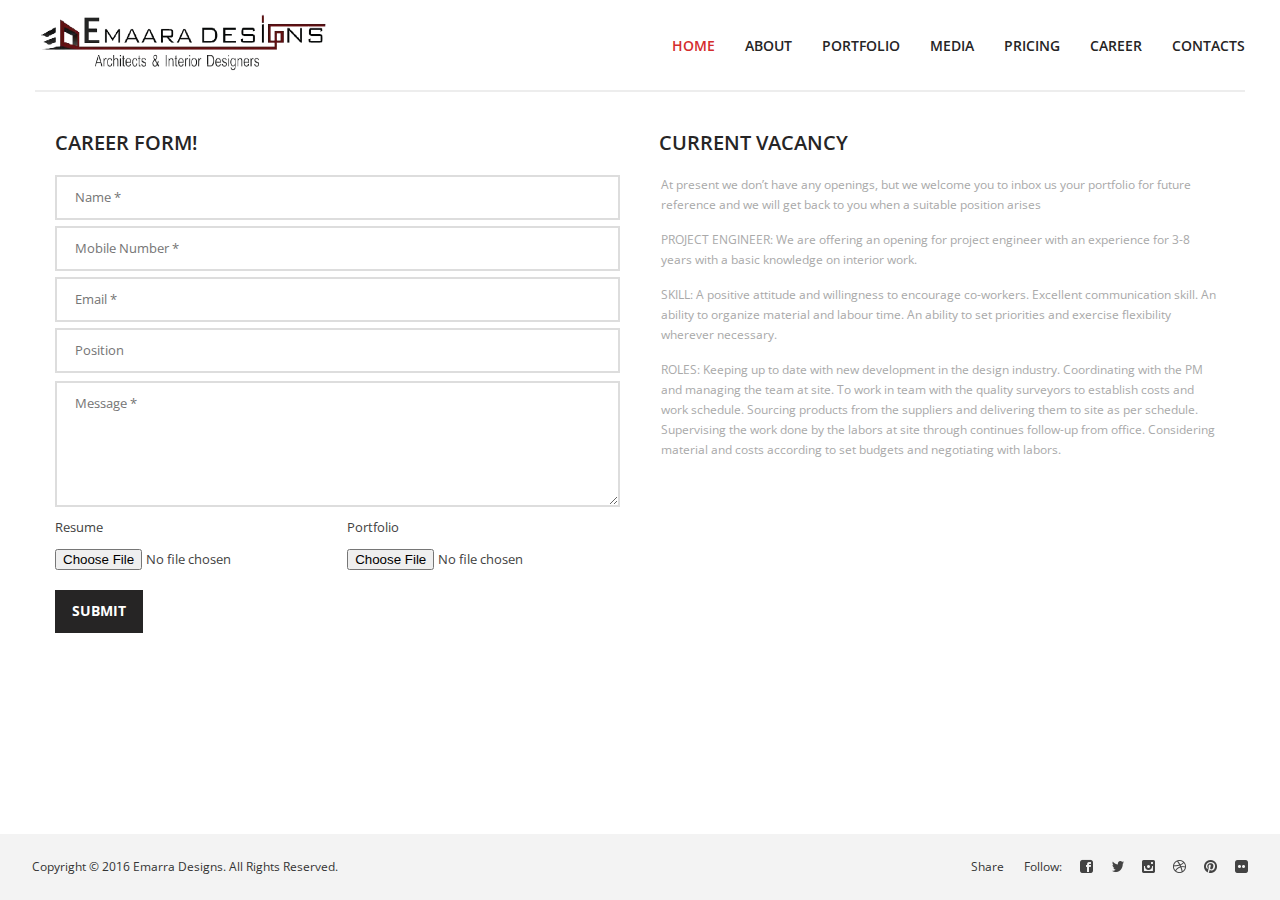
==== career.html @ d2a5e7fc "updated nav bars" ====
<!DOCTYPE html>
<html>

<head>
    <meta http-equiv="Content-Type" content="text/html; charset=UTF-8">
    <meta name="viewport" content="width=device-width, initial-scale=1, maximum-scale=1">
    <link rel="shortcut icon" href="img/favicon.ico" type="image/x-icon">
    <link rel="apple-touch-icon" href="img/apple_icons_57x57.png">
    <link rel="apple-touch-icon" sizes="72x72" href="img/apple_icons_72x72.png">
    <link rel="apple-touch-icon" sizes="114x114" href="img/apple_icons_114x114.png">
    <title>Emaara Designs | Career</title>
    <link href="http://fonts.googleapis.com/css?family=Open+Sans:400,300,400italic,600,700" rel="stylesheet" type="text/css" />
    <link rel="stylesheet" href="css/theme.css" type="text/css" media="all" />
    <link rel="stylesheet" href="css/revslider.css" type="text/css" media="all" />
    <link rel="stylesheet" href="css/custom.css" type="text/css" media="all" />
</head>

<body class="page">
    <div class="site_wrapper">
        <header>
            <div class="container fw">
                <div class="row">
                    <div class="fw_ip">
                        <div class="span12 logo_links_cont_hor">
                            <div class="fl noselect">
                                <a href="index-2.html" class="logo"><img src="img/logo.png" alt="" class="non_retina_image"><img src="img/retina/logo.png" alt="" class="retina_image">
                                </a>
                            </div>
                            <div class="fr">
                                <div class="horizontal_menu">
                                    <div class="menu-main-container">
                                        <ul class="menu">
                                            <li class="current-menu-parent menu-item-has-children">
                                                <a href="index.html"><span>Home</span></a>
                                            </li>
                                            <li><a href="#about_us"><span>About</span></a>
                                            </li>
                                            <li class="menu-item-has-children">
                                                <a href="portfolio_grid_with_title.html"><span>Portfolio</span></a>
                                            </li>
                                            <li class="menu-item-has-children">
                                                <a href="media.html"><span>Media</span></a>
                                            </li>
                                            <li class="menu-item-has-children">
                                                <a href="pricing.html"><span>Pricing</span></a>
                                            </li>
                                            <li class="menu-item-has-children">
                                                <a href="career.html"><span>Career</span></a>
                                            </li>
                                            <li class="menu-item-has-children">
                                                <a href="contact.html"><span>Contacts</span></a>
                                            </li>
                                        </ul>

                                    </div>
                                </div>

                                <div class="phone_menu">
                                    <span class="menu_toggler"></span>
                                </div>
                            </div>
                            <div class="clear">
                                <div>
                                    <div class="header-divider"></div>
                                </div>
                            </div>
                        </div>
                    </div>
                </div>
            </div>
            <div class="gt3_menu">
                <div class="search_form_block">
                    <form name="search_form" method="get" action="javascript:void(0);" class="search_form">
                        <input type="text" name="s" placeholder="Search" value="" title="Search" class="field_search">
                        <input type="submit" name="submit_search" value="Search" title="" class="s_btn_search">
                        <i class="icon-search"></i>
                        <div class="clear"></div>
                    </form>
                </div>
                <div class="menu_scroll">
                    <div class="menu-main-container"></div>
                </div>
            </div>
        </header>


        <div class="wrapper">
            <div class="container">
                <div class="row no-sidebar">
                    <div class="main_container">
                        <div class="fl-container span12">
                            <div class="row">
                                <div class="posts-block span12">
                                    <div class="contentarea">

                                        <div class="row" style="margin-top:40px">
                                            <div class="span6 module_number_1 module_cont pb50 module_text_area">
                                                <div class="bg_title">
                                                    <h4 class="headInModule">Career Form!</h4>
                                                </div>
                                                <div class="module_content">
                                                    <div class="module_content contact_form">
                                                        <div id="note"></div>
                                                        <div id="fields">
                                                            <form id="ajax-contact-form" action="#">
                                                                <input type="text" name="name" value="" placeholder="Name *" />
                                                                <input type="text" name="mobile" value="" placeholder="Mobile Number *" />
                                                                <input type="text" name="email" value="" placeholder="Email *" />
                                                                <input type="text" name="position" value="" placeholder="Position " />
                                                                <textarea name="message" id="message" placeholder="Message *"></textarea>
                                                                <div class="span12" style="margin:0">
                                                                    <div class="span6" style="margin:0">
                                                                        <p>Resume</p>
                                                                        <input type="file" name="resume" />
                                                                    </div>
                                                                    <div class="span6" style="float:right;margin:0">
                                                                        <p>Portfolio</p>
                                                                        <input type="file" name="resume" />
                                                                    </div>
                                                                </div>
                                                                <input type="submit" value="Submit" style="margin-top:20px">
                                                            </form>
                                                        </div>
                                                    </div>
                                                </div>
                                            </div>


                                            <div class="span6 module_number_1 module_cont pb50 module_text_area">
                                                <div class="bg_title">
                                                    <h4 class="headInModule">Current Vacancy</h4>
                                                </div>
                                                <div class="module_content">
                                                    <p class="required_form">At present we don’t have any openings, but we welcome you to inbox us your portfolio for future reference and we will get back to you when a suitable position arises</p>
                                                    <div class="module_content contact_form">
                                                        <p class="required_form">PROJECT ENGINEER: We are offering an opening for project engineer with an experience for 3-8 years with a basic knowledge on interior work. </p>
                                                        <p class="required_form">
                                                            SKILL: A positive attitude and willingness to encourage co-workers. Excellent communication skill. An ability to organize material and labour time. An ability to set priorities and exercise flexibility wherever necessary. </p>
                                                        <p class="required_form"> ROLES: Keeping up to date with new development in the design industry. Coordinating with the PM and managing the team at site. To work in team with the quality surveyors to establish costs and work schedule. Sourcing products from the suppliers and delivering them to site as per schedule. Supervising the work done by the labors at site through continues follow-up from office. Considering material and costs according to set budgets and negotiating with labors.</p>
                                                    </div>
                                                </div>
                                            </div>
                                        </div>


                                    </div>
                                </div>
                            </div>
                        </div>
                    </div>
                    <div class="clear"></div>
                </div>
            </div>

        </div>
        <!-- .wrapper -->
    </div>
    <footer>
        <div class="ip">
            <div class="fl">
                <div>Copyright &copy; 2016 Emarra Designs. All Rights Reserved.</div>
            </div>
            <div class="fr">
                <div class="share_page">
                    <span class="share_text">Share</span>
                    <span class="sh_fo_detail">
                        <a href="javascript:void(0);" class="stand_icon share_facebook"></a>
                        <a href="javascript:void(0);" class="stand_icon share_tweet"></a>
                        <a href="javascript:void(0);" class="stand_icon share_pinterest"></a>
                        <a href="javascript:void(0);" class="stand_icon share_gplus"></a>
                    </span>
                </div>
                <div class="socials">
                    <span class="follow_text active">Follow</span>
                    <span class="sh_fo_detail inline_block">
                        <a class="stand_icon soc-facebook-sign" target="_blank" href="http://facebook.com/" title="Facebook"></a>
                        <a class="stand_icon soc-twitter" target="_blank" href="http://twitter.com/" title="Twitter"></a>
                        <a class="stand_icon soc-instagram" target="_blank" href="http://instagram.com/" title="Instagram"></a>
                        <a class="stand_icon soc-dribbble" target="_blank" href="https://dribbble.com/" title="Dribbble"></a>
                        <a class="stand_icon soc-pinterest" target="_blank" href="http://pinterest.com/" title="Pinterest"></a>
                        <a class="stand_icon soc-flickr" target="_blank" href="https://www.flickr.com/" title="Flickr"></a>
                	</span>
                </div>
            </div>
            <div class="clear"></div>
        </div>
    </footer>

    <script type="text/javascript" src="js/jquery.min.js"></script>
    <script type="text/javascript" src="js/jquery-ui.min.js"></script>
    <script type="text/javascript" src="js/modules.js"></script>
    <script type="text/javascript" src="js/theme.js"></script>
</body>


</html>
---- css/theme.css ----
/* GRID */

body,
html {
    padding: 0;
    margin: 0;
    width: 100%;
    height: 100%;
    -moz-osx-font-smoothing: grayscale;
    -webkit-font-smoothing: antialiased font-family: 'Slabo 27px', serif;
}

.wrapper {
    margin-bottom: 50px;
}

[class*=span] {
    float: left;
    min-height: 1px;
    margin-left: 30px
}

.container {
    width: 940px;
    margin-right: auto;
    margin-left: auto
}

.container:after,
.container:before {
    display: table;
    line-height: 0;
    content: ""
}

.container:after {
    clear: both
}

.row {
    width: 100%
}

.row:after,
.row:before {
    display: table;
    line-height: 0;
    content: ""
}

.row:after {
    clear: both
}

.row [class*=span] {
    display: block;
    float: left;
    width: 100%;
    min-height: 30px;
    margin-left: 3.1914893617021%;
    -webkit-box-sizing: border-box;
    -moz-box-sizing: border-box;
    box-sizing: border-box
}

.row [class*=span]:first-child {
    margin-left: 0
}

.row .span12 {
    width: 100%
}

.row .span11 {
    width: 91.400709219858%
}

.row .span10 {
    width: 82.801418439716%
}

.row .span9 {
    width: 74.202127659574%
}

.row .span8 {
    width: 65.602836879433%
}

.row .span7 {
    width: 57.003546099291%
}

.row .span6 {
    width: 48.404255319149%
}

.row .span5 {
    width: 39.804964539007%
}

.row .span4 {
    width: 31.205673758865%
}

.row .span3 {
    width: 22.606382978723%
}

.row .span2 {
    width: 14.007092198582%
}

.row .span1 {
    width: 5.4078014184397%
}

.clearfix:after,
.clearfix:before {
    display: table;
    line-height: 0;
    content: ""
}

.clear,
.clearfix:after {
    clear: both
}

@media (min-width: 1200px) {
    [class*=span] {
        float: left;
        min-height: 1px;
        margin-left: 40px
    }
    .container {
        width: 1160px
    }
    .gt3_boxed header .container {
        width: 1250px
    }
    .row {
        width: 100%
    }
    .row:after,
    .row:before {
        display: table;
        line-height: 0;
        content: ""
    }
    .row:after {
        clear: both
    }
    .row [class*=span] {
        display: block;
        float: left;
        width: 100%;
        min-height: 30px;
        margin-left: 3.3333333333333%;
        -webkit-box-sizing: border-box;
        -moz-box-sizing: border-box;
        box-sizing: border-box
    }
    .row [class*=span]:first-child {
        margin-left: 0
    }
    .row .span12 {
        width: 100%
    }
    .row .span11 {
        width: 91.379310344828%
    }
    .row .span10 {
        width: 82.758620689655%
    }
    .row .span9 {
        width: 74.137931034483%
    }
    .row .span8 {
        width: 65.51724137931%
    }
    .row .span7 {
        width: 56.896551724138%
    }
    .row .span6 {
        width: 48.275862068966%
    }
    .row .span5 {
        width: 39.655172413793%
    }
    .row .span4 {
        width: 31.034482758621%
    }
    .row .span3 {
        width: 22.413793103448%
    }
    .row .span2 {
        width: 13.793103448276%
    }
    .row .span1 {
        width: 5.1724137931034%
    }
}

@media (min-width: 768px) and (max-width: 979px) {
    .container {
        width: 724px
    }
    .row {
        width: 100%
    }
    .row:after,
    .row:before {
        display: table;
        line-height: 0;
        content: ""
    }
    .row:after {
        clear: both
    }
    .row [class*=span] {
        display: block;
        float: left;
        width: 100%;
        min-height: 30px;
        margin-left: 4.1436464088398%;
        -webkit-box-sizing: border-box;
        -moz-box-sizing: border-box;
        box-sizing: border-box
    }
    .row [class*=span]:first-child {
        margin-left: 0
    }
    .row .span12 {
        width: 100%
    }
    .row .span11 {
        width: 91.321362799263%
    }
    .row .span10 {
        width: 82.642725598527%
    }
    .row .span9 {
        width: 73.96408839779%
    }
    .row .span8 {
        width: 65.285451197053%
    }
    .row .span7 {
        width: 56.606813996317%
    }
    .row .span6 {
        width: 47.92817679558%
    }
    .row .span5 {
        width: 39.249539594843%
    }
    .row .span4 {
        width: 30.570902394107%
    }
    .row .span3 {
        width: 21.89226519337%
    }
    .row .span2 {
        width: 13.213627992634%
    }
    .row .span1 {
        width: 4.5349907918969%
    }
}

@media (max-width: 767px) {
    .container {
        width: auto
    }
    .row {
        width: 100%;
        margin-left: 0
    }
    .row [class*=span],
    [class*=span] {
        display: block;
        float: none;
        width: 100%;
        margin-left: 0;
        -webkit-box-sizing: border-box;
        -moz-box-sizing: border-box;
        box-sizing: border-box
    }
    .row .span12,
    .span12 {
        width: 100%;
        -webkit-box-sizing: border-box;
        -moz-box-sizing: border-box;
        box-sizing: border-box
    }
}

.container.fw {
    width: 100%
}

.container.fw .fw_ip {
    padding: 35px
}
/* Font-Awesome MIN */

@font-face {
    font-family: FontAwesome;
    src: url(fonts/faf77b.eot?v=3.2.1);
    src: url(fonts/fad41d.eot?#iefix&v=3.2.1) format('embedded-opentype'), url(fonts/faf77b.woff?v=3.2.1) format('woff'), url(fonts/faf77b.ttf?v=3.2.1) format('truetype'), url(fonts/fa.svg#fontawesomeregular?v=3.2.1) format('svg');
    font-weight: 400;
    font-style: normal;
    -moz-osx-font-smoothing: grayscale;
    -webkit-font-smoothing: antialiased;
}

[class*=" icon-"],
[class^=icon-] {
    font-family: FontAwesome;
    font-weight: 400;
    font-style: normal;
    text-decoration: inherit;
    -webkit-font-smoothing: antialiased
}

[class*=" icon-"]:before,
[class^=icon-]:before {
    text-decoration: inherit;
    display: inline-block;
    speak: none
}

a [class*=" icon-"],
a [class^=icon-] {
    display: inline
}

[class*=" icon-"],
[class^=icon-] {
    display: inline;
    width: auto;
    height: auto;
    line-height: normal;
    vertical-align: baseline;
    background-image: none;
    background-position: 0 0;
    background-repeat: repeat;
    margin-top: 0
}

.icon-glass:before {
    content: "\f000"
}

.icon-music:before {
    content: "\f001"
}

.icon-search:before {
    content: "\f002"
}

.icon-envelope-alt:before {
    content: "\f003"
}

.icon-heart:before {
    content: "\f004"
}

.icon-star:before {
    content: "\f005"
}

.icon-star-empty:before {
    content: "\f006"
}

.icon-user:before {
    content: "\f007"
}

.icon-film:before {
    content: "\f008"
}

.icon-th-large:before {
    content: "\f009"
}

.icon-th:before {
    content: "\f00a"
}

.icon-th-list:before {
    content: "\f00b"
}

.icon-ok:before {
    content: "\f00c"
}

.icon-remove:before {
    content: "\f00d"
}

.icon-zoom-in:before {
    content: "\f00e"
}

.icon-zoom-out:before {
    content: "\f010"
}

.icon-off:before,
.icon-power-off:before {
    content: "\f011"
}

.icon-signal:before {
    content: "\f012"
}

.icon-cog:before,
.icon-gear:before {
    content: "\f013"
}

.icon-trash:before {
    content: "\f014"
}

.icon-home:before {
    content: "\f015"
}

.icon-file-alt:before {
    content: "\f016"
}

.icon-time:before {
    content: "\f017"
}

.icon-road:before {
    content: "\f018"
}

.icon-download-alt:before {
    content: "\f019"
}

.icon-download:before {
    content: "\f01a"
}

.icon-upload:before {
    content: "\f01b"
}

.icon-inbox:before {
    content: "\f01c"
}

.icon-play-circle:before {
    content: "\f01d"
}

.icon-repeat:before,
.icon-rotate-right:before {
    content: "\f01e"
}

.icon-refresh:before {
    content: "\f021"
}

.icon-list-alt:before {
    content: "\f022"
}

.icon-lock:before {
    content: "\f023"
}

.icon-flag:before {
    content: "\f024"
}

.icon-headphones:before {
    content: "\f025"
}

.icon-volume-off:before {
    content: "\f026"
}

.icon-volume-down:before {
    content: "\f027"
}

.icon-volume-up:before {
    content: "\f028"
}

.icon-qrcode:before {
    content: "\f029"
}

.icon-barcode:before {
    content: "\f02a"
}

.icon-tag:before {
    content: "\f02b"
}

.icon-tags:before {
    content: "\f02c"
}

.icon-book:before {
    content: "\f02d"
}

.icon-bookmark:before {
    content: "\f02e"
}

.icon-print:before {
    content: "\f02f"
}

.icon-camera:before {
    content: "\f030"
}

.icon-font:before {
    content: "\f031"
}

.icon-bold:before {
    content: "\f032"
}

.icon-italic:before {
    content: "\f033"
}

.icon-text-height:before {
    content: "\f034"
}

.icon-text-width:before {
    content: "\f035"
}

.icon-align-left:before {
    content: "\f036"
}

.icon-align-center:before {
    content: "\f037"
}

.icon-align-right:before {
    content: "\f038"
}

.icon-align-justify:before {
    content: "\f039"
}

.icon-list:before {
    content: "\f03a"
}

.icon-indent-left:before {
    content: "\f03b"
}

.icon-indent-right:before {
    content: "\f03c"
}

.icon-facetime-video:before {
    content: "\f03d"
}

.icon-picture:before {
    content: "\f03e"
}

.icon-pencil:before {
    content: "\f040"
}

.icon-map-marker:before {
    content: "\f041"
}

.icon-adjust:before {
    content: "\f042"
}

.icon-tint:before {
    content: "\f043"
}

.icon-edit:before {
    content: "\f044"
}

.icon-share:before {
    content: "\f045"
}

.icon-check:before {
    content: "\f046"
}

.icon-move:before {
    content: "\f047"
}

.icon-step-backward:before {
    content: "\f048"
}

.icon-fast-backward:before {
    content: "\f049"
}

.icon-backward:before {
    content: "\f04a"
}

.icon-play:before {
    content: "\f04b"
}

.icon-pause:before {
    content: "\f04c"
}

.icon-stop:before {
    content: "\f04d"
}

.icon-forward:before {
    content: "\f04e"
}

.icon-fast-forward:before {
    content: "\f050"
}

.icon-step-forward:before {
    content: "\f051"
}

.icon-eject:before {
    content: "\f052"
}

.icon-chevron-left:before {
    content: "\f053"
}

.icon-chevron-right:before {
    content: "\f054"
}

.icon-plus-sign:before {
    content: "\f055"
}

.icon-minus-sign:before {
    content: "\f056"
}

.icon-remove-sign:before {
    content: "\f057"
}

.icon-ok-sign:before {
    content: "\f058"
}

.icon-question-sign:before {
    content: "\f059"
}

.icon-info-sign:before {
    content: "\f05a"
}

.icon-screenshot:before {
    content: "\f05b"
}

.icon-remove-circle:before {
    content: "\f05c"
}

.icon-ok-circle:before {
    content: "\f05d"
}

.icon-ban-circle:before {
    content: "\f05e"
}

.icon-arrow-left:before {
    content: "\f060"
}

.icon-arrow-right:before {
    content: "\f061"
}

.icon-arrow-up:before {
    content: "\f062"
}

.icon-arrow-down:before {
    content: "\f063"
}

.icon-mail-forward:before,
.icon-share-alt:before {
    content: "\f064"
}

.icon-resize-full:before {
    content: "\f065"
}

.icon-resize-small:before {
    content: "\f066"
}

.icon-plus:before {
    content: "\f067"
}

.icon-minus:before {
    content: "\f068"
}

.icon-asterisk:before {
    content: "\f069"
}

.icon-exclamation-sign:before {
    content: "\f06a"
}

.icon-gift:before {
    content: "\f06b"
}

.icon-leaf:before {
    content: "\f06c"
}

.icon-fire:before {
    content: "\f06d"
}

.icon-eye-open:before {
    content: "\f06e"
}

.icon-eye-close:before {
    content: "\f070"
}

.icon-warning-sign:before {
    content: "\f071"
}

.icon-plane:before {
    content: "\f072"
}

.icon-calendar:before {
    content: "\f073"
}

.icon-random:before {
    content: "\f074"
}

.icon-comment:before {
    content: "\f075"
}

.icon-magnet:before {
    content: "\f076"
}

.icon-chevron-up:before {
    content: "\f077"
}

.icon-chevron-down:before {
    content: "\f078"
}

.icon-retweet:before {
    content: "\f079"
}

.icon-shopping-cart:before {
    content: "\f07a"
}

.icon-folder-close:before {
    content: "\f07b"
}

.icon-folder-open:before {
    content: "\f07c"
}

.icon-resize-vertical:before {
    content: "\f07d"
}

.icon-resize-horizontal:before {
    content: "\f07e"
}

.icon-bar-chart:before {
    content: "\f080"
}

.icon-twitter-sign:before {
    content: "\f081"
}

.icon-facebook-sign:before {
    content: "\f082"
}

.icon-camera-retro:before {
    content: "\f083"
}

.icon-key:before {
    content: "\f084"
}

.icon-cogs:before,
.icon-gears:before {
    content: "\f085"
}

.icon-comments:before {
    content: "\f086"
}

.icon-thumbs-up-alt:before {
    content: "\f087"
}

.icon-thumbs-down-alt:before {
    content: "\f088"
}

.icon-star-half:before {
    content: "\f089"
}

.icon-heart-empty:before {
    content: "\f08a"
}

.icon-signout:before {
    content: "\f08b"
}

.icon-linkedin-sign:before {
    content: "\f08c"
}

.icon-pushpin:before {
    content: "\f08d"
}

.icon-external-link:before {
    content: "\f08e"
}

.icon-signin:before {
    content: "\f090"
}

.icon-trophy:before {
    content: "\f091"
}

.icon-github-sign:before {
    content: "\f092"
}

.icon-upload-alt:before {
    content: "\f093"
}

.icon-lemon:before {
    content: "\f094"
}

.icon-phone:before {
    content: "\f095"
}

.icon-check-empty:before,
.icon-unchecked:before {
    content: "\f096"
}

.icon-bookmark-empty:before {
    content: "\f097"
}

.icon-phone-sign:before {
    content: "\f098"
}

.icon-twitter:before {
    content: "\f099"
}

.icon-facebook:before {
    content: "\f09a"
}

.icon-github:before {
    content: "\f09b"
}

.icon-unlock:before {
    content: "\f09c"
}

.icon-credit-card:before {
    content: "\f09d"
}

.icon-rss:before {
    content: "\f09e"
}

.icon-hdd:before {
    content: "\f0a0"
}

.icon-bullhorn:before {
    content: "\f0a1"
}

.icon-bell:before {
    content: "\f0a2"
}

.icon-certificate:before {
    content: "\f0a3"
}

.icon-hand-right:before {
    content: "\f0a4"
}

.icon-hand-left:before {
    content: "\f0a5"
}

.icon-hand-up:before {
    content: "\f0a6"
}

.icon-hand-down:before {
    content: "\f0a7"
}

.icon-circle-arrow-left:before {
    content: "\f0a8"
}

.icon-circle-arrow-right:before {
    content: "\f0a9"
}

.icon-circle-arrow-up:before {
    content: "\f0aa"
}

.icon-circle-arrow-down:before {
    content: "\f0ab"
}

.icon-globe:before {
    content: "\f0ac"
}

.icon-wrench:before {
    content: "\f0ad"
}

.icon-tasks:before {
    content: "\f0ae"
}

.icon-filter:before {
    content: "\f0b0"
}

.icon-briefcase:before {
    content: "\f0b1"
}

.icon-fullscreen:before {
    content: "\f0b2"
}

.icon-group:before {
    content: "\f0c0"
}

.icon-link:before {
    content: "\f0c1"
}

.icon-cloud:before {
    content: "\f0c2"
}

.icon-beaker:before {
    content: "\f0c3"
}

.icon-cut:before {
    content: "\f0c4"
}

.icon-copy:before {
    content: "\f0c5"
}

.icon-paper-clip:before,
.icon-paperclip:before {
    content: "\f0c6"
}

.icon-save:before {
    content: "\f0c7"
}

.icon-sign-blank:before {
    content: "\f0c8"
}

.icon-reorder:before {
    content: "\f0c9"
}

.icon-list-ul:before {
    content: "\f0ca"
}

.icon-list-ol:before {
    content: "\f0cb"
}

.icon-strikethrough:before {
    content: "\f0cc"
}

.icon-underline:before {
    content: "\f0cd"
}

.icon-table:before {
    content: "\f0ce"
}

.icon-magic:before {
    content: "\f0d0"
}

.icon-truck:before {
    content: "\f0d1"
}

.icon-pinterest:before {
    content: "\f0d2"
}

.icon-pinterest-sign:before {
    content: "\f0d3"
}

.icon-google-plus-sign:before {
    content: "\f0d4"
}

.icon-google-plus:before {
    content: "\f0d5"
}

.icon-money:before {
    content: "\f0d6"
}

.icon-caret-down:before {
    content: "\f0d7"
}

.icon-caret-up:before {
    content: "\f0d8"
}

.icon-caret-left:before {
    content: "\f0d9"
}

.icon-caret-right:before {
    content: "\f0da"
}

.icon-columns:before {
    content: "\f0db"
}

.icon-sort:before {
    content: "\f0dc"
}

.icon-sort-down:before {
    content: "\f0dd"
}

.icon-sort-up:before {
    content: "\f0de"
}

.icon-envelope:before {
    content: "\f0e0"
}

.icon-linkedin:before {
    content: "\f0e1"
}

.icon-rotate-left:before,
.icon-undo:before {
    content: "\f0e2"
}

.icon-legal:before {
    content: "\f0e3"
}

.icon-dashboard:before {
    content: "\f0e4"
}

.icon-comment-alt:before {
    content: "\f0e5"
}

.icon-comments-alt:before {
    content: "\f0e6"
}

.icon-bolt:before {
    content: "\f0e7"
}

.icon-sitemap:before {
    content: "\f0e8"
}

.icon-umbrella:before {
    content: "\f0e9"
}

.icon-paste:before {
    content: "\f0ea"
}

.icon-lightbulb:before {
    content: "\f0eb"
}

.icon-exchange:before {
    content: "\f0ec"
}

.icon-cloud-download:before {
    content: "\f0ed"
}

.icon-cloud-upload:before {
    content: "\f0ee"
}

.icon-user-md:before {
    content: "\f0f0"
}

.icon-stethoscope:before {
    content: "\f0f1"
}

.icon-suitcase:before {
    content: "\f0f2"
}

.icon-bell-alt:before {
    content: "\f0f3"
}

.icon-coffee:before {
    content: "\f0f4"
}

.icon-food:before {
    content: "\f0f5"
}

.icon-file-text-alt:before {
    content: "\f0f6"
}

.icon-building:before {
    content: "\f0f7"
}

.icon-hospital:before {
    content: "\f0f8"
}

.icon-ambulance:before {
    content: "\f0f9"
}

.icon-medkit:before {
    content: "\f0fa"
}

.icon-fighter-jet:before {
    content: "\f0fb"
}

.icon-beer:before {
    content: "\f0fc"
}

.icon-h-sign:before {
    content: "\f0fd"
}

.icon-plus-sign-alt:before {
    content: "\f0fe"
}

.icon-double-angle-left:before {
    content: "\f100"
}

.icon-double-angle-right:before {
    content: "\f101"
}

.icon-double-angle-up:before {
    content: "\f102"
}

.icon-double-angle-down:before {
    content: "\f103"
}

.icon-angle-left:before {
    content: "\f104"
}

.icon-angle-right:before {
    content: "\f105"
}

.icon-angle-up:before {
    content: "\f106"
}

.icon-angle-down:before {
    content: "\f107"
}

.icon-desktop:before {
    content: "\f108"
}

.icon-laptop:before {
    content: "\f109"
}

.icon-tablet:before {
    content: "\f10a"
}

.icon-mobile-phone:before {
    content: "\f10b"
}

.icon-circle-blank:before {
    content: "\f10c"
}

.icon-quote-left:before {
    content: "\f10d"
}

.icon-quote-right:before {
    content: "\f10e"
}

.icon-spinner:before {
    content: "\f110"
}

.icon-circle:before {
    content: "\f111"
}

.icon-mail-reply:before,
.icon-reply:before {
    content: "\f112"
}

.icon-github-alt:before {
    content: "\f113"
}

.icon-folder-close-alt:before {
    content: "\f114"
}

.icon-folder-open-alt:before {
    content: "\f115"
}

.icon-expand-alt:before {
    content: "\f116"
}

.icon-collapse-alt:before {
    content: "\f117"
}

.icon-smile:before {
    content: "\f118"
}

.icon-frown:before {
    content: "\f119"
}

.icon-meh:before {
    content: "\f11a"
}

.icon-gamepad:before {
    content: "\f11b"
}

.icon-keyboard:before {
    content: "\f11c"
}

.icon-flag-alt:before {
    content: "\f11d"
}

.icon-flag-checkered:before {
    content: "\f11e"
}

.icon-terminal:before {
    content: "\f120"
}

.icon-code:before {
    content: "\f121"
}

.icon-mail-reply-all:before,
.icon-reply-all:before {
    content: "\f122"
}

.icon-star-half-empty:before,
.icon-star-half-full:before {
    content: "\f123"
}

.icon-location-arrow:before {
    content: "\f124"
}

.icon-crop:before {
    content: "\f125"
}

.icon-code-fork:before {
    content: "\f126"
}

.icon-unlink:before {
    content: "\f127"
}

.icon-question:before {
    content: "\f128"
}

.icon-info:before {
    content: "\f129"
}

.icon-exclamation:before {
    content: "\f12a"
}

.icon-superscript:before {
    content: "\f12b"
}

.icon-subscript:before {
    content: "\f12c"
}

.icon-eraser:before {
    content: "\f12d"
}

.icon-puzzle-piece:before {
    content: "\f12e"
}

.icon-microphone:before {
    content: "\f130"
}

.icon-microphone-off:before {
    content: "\f131"
}

.icon-shield:before {
    content: "\f132"
}

.icon-calendar-empty:before {
    content: "\f133"
}

.icon-fire-extinguisher:before {
    content: "\f134"
}

.icon-rocket:before {
    content: "\f135"
}

.icon-maxcdn:before {
    content: "\f136"
}

.icon-chevron-sign-left:before {
    content: "\f137"
}

.icon-chevron-sign-right:before {
    content: "\f138"
}

.icon-chevron-sign-up:before {
    content: "\f139"
}

.icon-chevron-sign-down:before {
    content: "\f13a"
}

.icon-html5:before {
    content: "\f13b"
}

.icon-css3:before {
    content: "\f13c"
}

.icon-anchor:before {
    content: "\f13d"
}

.icon-unlock-alt:before {
    content: "\f13e"
}

.icon-bullseye:before {
    content: "\f140"
}

.icon-ellipsis-horizontal:before {
    content: "\f141"
}

.icon-ellipsis-vertical:before {
    content: "\f142"
}

.icon-rss-sign:before {
    content: "\f143"
}

.icon-play-sign:before {
    content: "\f144"
}

.icon-ticket:before {
    content: "\f145"
}

.icon-minus-sign-alt:before {
    content: "\f146"
}

.icon-check-minus:before {
    content: "\f147"
}

.icon-level-up:before {
    content: "\f148"
}

.icon-level-down:before {
    content: "\f149"
}

.icon-check-sign:before {
    content: "\f14a"
}

.icon-edit-sign:before {
    content: "\f14b"
}

.icon-external-link-sign:before {
    content: "\f14c"
}

.icon-share-sign:before {
    content: "\f14d"
}

.icon-compass:before {
    content: "\f14e"
}

.icon-collapse:before {
    content: "\f150"
}

.icon-collapse-top:before {
    content: "\f151"
}

.icon-expand:before {
    content: "\f152"
}

.icon-eur:before,
.icon-euro:before {
    content: "\f153"
}

.icon-gbp:before {
    content: "\f154"
}

.icon-dollar:before,
.icon-usd:before {
    content: "\f155"
}

.icon-inr:before,
.icon-rupee:before {
    content: "\f156"
}

.icon-jpy:before,
.icon-yen:before {
    content: "\f157"
}

.icon-cny:before,
.icon-renminbi:before {
    content: "\f158"
}

.icon-krw:before,
.icon-won:before {
    content: "\f159"
}

.icon-bitcoin:before,
.icon-btc:before {
    content: "\f15a"
}

.icon-file:before {
    content: "\f15b"
}

.icon-file-text:before {
    content: "\f15c"
}

.icon-sort-by-alphabet:before {
    content: "\f15d"
}

.icon-sort-by-alphabet-alt:before {
    content: "\f15e"
}

.icon-sort-by-attributes:before {
    content: "\f160"
}

.icon-sort-by-attributes-alt:before {
    content: "\f161"
}

.icon-sort-by-order:before {
    content: "\f162"
}

.icon-sort-by-order-alt:before {
    content: "\f163"
}

.icon-thumbs-up:before {
    content: "\f164"
}

.icon-thumbs-down:before {
    content: "\f165"
}

.icon-youtube-sign:before {
    content: "\f166"
}

.icon-youtube:before {
    content: "\f167"
}

.icon-xing:before {
    content: "\f168"
}

.icon-xing-sign:before {
    content: "\f169"
}

.icon-youtube-play:before {
    content: "\f16a"
}

.icon-dropbox:before {
    content: "\f16b"
}

.icon-stackexchange:before {
    content: "\f16c"
}

.icon-instagram:before {
    content: "\f16d"
}

.icon-flickr:before {
    content: "\f16e"
}

.icon-adn:before {
    content: "\f170"
}

.icon-bitbucket:before {
    content: "\f171"
}

.icon-bitbucket-sign:before {
    content: "\f172"
}

.icon-tumblr:before {
    content: "\f173"
}

.icon-tumblr-sign:before {
    content: "\f174"
}

.icon-long-arrow-down:before {
    content: "\f175"
}

.icon-long-arrow-up:before {
    content: "\f176"
}

.icon-long-arrow-left:before {
    content: "\f177"
}

.icon-long-arrow-right:before {
    content: "\f178"
}

.icon-apple:before {
    content: "\f179"
}

.icon-windows:before {
    content: "\f17a"
}

.icon-android:before {
    content: "\f17b"
}

.icon-linux:before {
    content: "\f17c"
}

.icon-dribbble:before {
    content: "\f17d"
}

.icon-skype:before {
    content: "\f17e"
}

.icon-foursquare:before {
    content: "\f180"
}

.icon-trello:before {
    content: "\f181"
}

.icon-female:before {
    content: "\f182"
}

.icon-male:before {
    content: "\f183"
}

.icon-gittip:before {
    content: "\f184"
}

.icon-sun:before {
    content: "\f185"
}

.icon-moon:before {
    content: "\f186"
}

.icon-archive:before {
    content: "\f187"
}

.icon-bug:before {
    content: "\f188"
}

.icon-vk:before {
    content: "\f189"
}

.icon-weibo:before {
    content: "\f18a"
}

.icon-renren:before {
    content: "\f18b"
}

.icon-vimeo-square:before {
    content: "\f194"
}
/* Custom BG */

.custom_bg {
    position: fixed;
    width: 100%;
    height: 100%;
    display: block;
    z-index: -1;
    left: 0;
    top: 0;
    background-repeat: repeat;
}

.custom_bg.img_bg {
    background-size: cover;
    background-repeat: no-repeat;
    background-position: center;
}
/* Isotope Filtering */

.isotope-item {
    z-index: 2
}

.isotope-hidden.isotope-item {
    pointer-events: none;
    z-index: 1
}

.isotope,
.isotope .isotope-item {
    -webkit-transition-duration: .3s;
    -moz-transition-duration: .3s;
    transition-duration: .3s
}

.isotope {
    -webkit-transition-property: height, width;
    -moz-transition-property: height, width;
    transition-property: height, width
}

.isotope .isotope-item {
    -webkit-transition-property: -webkit-transform, opacity;
    -moz-transition-property: -moz-transform, opacity;
    transition-property: transform, opacity
}

.isotope .isotope-item.no-transition,
.isotope.no-transition,
.isotope.no-transition .isotope-item {
    -webkit-transition-duration: 0s;
    -moz-transition-duration: 0s;
    transition-duration: 0s
}

.isotope.infinite-scrolling {
    -webkit-transition: none;
    -moz-transition: none;
    transition: none
}
/* Nivo */

.nivoSlider {
    position: relative;
    width: 100%;
    height: auto;
    overflow: hidden
}

.nivoSlider img {
    position: absolute;
    top: 0;
    left: 0;
    max-width: none
}

.nivo-main-image {
    display: block !important;
    position: relative !important;
    width: 100% !important
}

.nivoSlider a.nivo-imageLink {
    position: absolute;
    top: 0;
    left: 0;
    width: 100%;
    height: 100%;
    border: 0;
    padding: 0;
    margin: 0;
    z-index: 6;
    display: none
}

.nivo-slice {
    display: block;
    position: absolute;
    z-index: 5;
    height: 100%;
    top: 0
}

.wrapped_video.blog_post_image iframe {
    border-radius: 0;
    overflow: hidden
}

.nivo-box {
    display: block;
    position: absolute;
    z-index: 5;
    overflow: hidden
}

.nivo-box img {
    display: block
}

.nivo-caption a {
    display: inline !important
}

.nivo-html-caption {
    display: none
}

.nivo-controlNav {
    width: 100%;
    display: block !important;
    position: absolute;
    bottom: 50px;
    left: 0;
    text-align: center;
    z-index: 99;
    line-height: 8px
}

.nivo-controlNav a {
    text-indent: -10000px !important;
    overflow: hidden;
    display: inline-block;
    width: 10px;
    height: 10px;
    background: #fff;
    border-radius: 50%;
    -webkit-border-radius: 50%;
    opacity: .3;
    margin: 0 6px;
    cursor: pointer;
    vertical-align: top
}

.nivo-directionNav {
    opacity: 0
}

.nivoSlider:hover .nivo-directionNav {
    opacity: 1
}

.slider-wrapper {
    min-height: 20px;
    position: relative
}

.nivo-controlNav a.active {
    opacity: 1
}

.oneImage .nivo-directionNav a {
    display: none !important
}

.nivo-directionNav a {
    width: 28px;
    height: 54px;
    display: block;
    top: 50%;
    margin-top: -27px;
    text-indent: -10000px;
    position: absolute;
    z-index: 10000;
    cursor: pointer;
    opacity: 1
}

a.nivo-prevNav {
    left: 40px;
    background-position: -49px 0
}

a.nivo-nextNav {
    right: 40px;
    background-position: -21px 0
}

.nivoSlider:hover .nivo-directionNav a {
    opacity: 1
}

.nivo-directionNav a:hover {
    opacity: .5 !important
}
/* Global */

* {
    outline: none;
}

iframe {
    vertical-align: top;
    width: 100%;
    display: block;
    padding: 0;
    margin: 0;
    border: 0;
}

.fl {
    float: left;
}

.fr {
    float: right;
}

.page-template-page-slider-portfolio-grid-ajax .fr,
.page-template-page-portfolio-grid .fr,
.page-template-page-portfolio-grid-ajax .fr,
.page-template-page-portfolio-grid-margin .fr,
.page-template-page-portfolio-grid-margin-ajax .fr,
.page-template-page-portfolio-grid-title .fr,
.page-template-page-portfolio-grid-title-ajax .fr {
    margin-right: 5px;
}

.clear {
    clear: both;
    height: 0;
    font-size: 0;
}

img {
    border: 0;
    vertical-align: top;
    max-width: 100%;
    height: auto;
}

.dn {
    display: none !important;
}

.noselect {
    -webkit-touch-callout: none;
    -webkit-user-select: none;
    -khtml-user-select: none;
    -moz-user-select: none;
    -ms-user-select: none;
    user-select: none;
}

@-moz-keyframes hideunhide {
    50% {
        -moz-opacity: 0;
    }
    100% {
        -moz-opacity: 1;
    }
}

@-webkit-keyframes hideunhide {
    50% {
        -webkit-opacity: 0;
    }
    100% {
        -webkit-opacity: 1;
    }
}

@keyframes hideunhide {
    50% {
        opacity: 0;
        top: -5px;
    }
    100% {
        opacity: 1;
        top: 0;
    }
}
/* Backface fix */

.nivoSlider img,
.portfolio_item img,
.module_wall img,
.ico_cont i,
.featured_items img {
    -webkit-backface-visibility: hidden;
}

::selection {
    color: #ffffff;
    opacity: 1;
}

::-moz-selection {
    color: #ffffff;
    opacity: 1;
}

body {
    font-size: 13px;
    font-weight: 400;
    line-height: 22px;
    color: #424242;
    position: relative;
    overflow-x: hidden !important;
    left: 0;
    transition: 3s;
    width: 100%;
    height: 100%;
    opacity: 0;
    -webkit-transition: all 300ms;
    -moz-transition: all 300ms;
}

body,
.gt3_menu {
    -webkit-transition: all 300ms;
    -moz-transition: all 300ms cubic-bezier(1.000, -0.530, 0.405, 1.425);
    transition: all 300ms cubic-bezier(1.000, 0.1, 0.205, 1.025);
}

a {
    text-decoration: none;
    transition: all .3s;
}

a:hover {
    color: #666666;
}

h1,
h2,
h3,
h4,
h5,
h6 {
    color: #2f2f2f;
    font-weight: 400;
    margin-top: 0;
    margin-bottom: 17px;
}

h4,
h5,
h6 {
    font-weight: 300;
}
/* Footer */

footer {
    width: 100% !important;
    color: #333333;
    font-size: 12px;
    overflow: hidden;
}

footer .ip {
    padding: 22px 32px;
    background: #f3f3f3;
}

.socials_list {
    margin: 0;
    padding: 0;
}

.socials_list li {
    list-style: none;
}

.share_page,
.socials {
    float: left;
}

.share_text {
    cursor: pointer;
}

.share_page a i {
    color: #434343;
}

footer .stand_icon {
    display: inline-block;
    width: 13px;
    height: 14px;
    background: url("../img/socials.png") no-repeat 0 0 transparent;
    margin-left: 9px;
    margin-right: 6px;
    position: relative;
    bottom: -2px;
}

footer .stand_icon:hover {
    opacity: 0.8;
}

.share_text,
.follow_text {
    margin-right: 6px;
}

footer .stand_icon:last-child {
    margin-right: 0;
}

footer .share_facebook {
    background-position: -153px 0;
}

footer .share_tweet {
    background-position: -111px 0;
}

footer .share_pinterest {
    background-position: -139px 0;
}

footer .share_gplus {
    background-position: -70px 0;
}

footer .soc-linkedin-sign {
    background-position: -42px 0;
}

footer .soc-facebook-sign {
    background-position: -153px 0;
}

footer .soc-twitter {
    background-position: -111px 0;
}

footer .soc-instagram {
    background-position: -125px 0;
}

footer .soc-dribbble {
    background-position: -84px 0;
}

footer .soc-google-plus-sign {
    background-position: -70px 0;
}

footer .soc-youtube-sign {
    background-position: -28px 0;
}

footer .soc-pinterest {
    background-position: -139px 0;
}

footer .soc-tumblr-sign {
    background-position: -56px 0;
}

footer .soc-flickr {
    background-position: -98px 0;
}

.sh_fo_detail {
    display: none;
}

.inline_block {
    display: inline-block;
}

.share_text.active:after,
.follow_text.active:after {
    content: ": ";
    display: inline-block;
}

.socials {
    margin-left: 20px;
}

.share_text {
    margin-right: 0;
}

.sh_fo_detail a:first-child {
    margin-left: 18px;
}

.socials .sh_fo_detail a:first-child {
    margin-left: 9px;
}

.menu_toggler {
    display: inline-block;
    background: url("../img/btn_menu.png") 0 0 transparent;
    width: 22px;
    height: 15px;
    cursor: pointer;
    margin-right: 27px;
}

.menu_toggler.active {
    -webkit-animation: hideunhide 550ms linear;
    -moz-animation: hideunhide 550ms linear;
    animation: hideunhide 550ms linear;
}

.logo_links_cont {
    margin-bottom: 20px;
}

.logo_links_cont .fl {
    line-height: 18px;
}

.page-template-page-slider-portfolio-grid-ajax .logo_links_cont .fl {
    margin-left: 5px;
}

.logo_links_cont .fr {
    line-height: 12px;
}

.logo_links_cont .fr a {
    font-size: 12px;
    margin-right: 25px;
}

.logo_links_cont .fr a:last-child {
    margin-right: 0;
}

.logo {
    display: inline-block;
}
/*
.logo img {
    margin-top: -2px;
}
*/

.logo img {
    margin-top: -55px;
    width: 300px;
    height: 110px;
}

.blog_description {
    margin-right: 20px;
    padding-right: 23px;
    position: relative;
}

.blog_phone i {
    margin-right: 5px;
}

.blog_description:after {
    position: absolute;
    top: -1px;
    right: 0;
    background: #cbcbcb;
    content: "";
    display: block;
    width: 1px;
    height: 22px;
}

.gt3_menu {
    background: #171717;
    width: 280px;
    height: 100%;
    position: fixed;
    left: -280px;
    top: 0;
    z-index: 30000;
}

body.gt3_menu_active .gt3_menu {
    left: 0;
    top: 0;
}

body.gt3_menu_active {
    left: 280px;
}

.gt3_menu {
    background: #171717;
}

.s_btn_search {
    display: none;
}

.search_form .icon-search:before {
    color: #fefefe;
    cursor: pointer;
}

.search_form .icon-search:hover {
    -webkit-animation: spin 200ms linear;
}

.field_search {
    color: #fefefe;
    background: transparent;
    border: none;
    font-size: 14px;
    text-transform: uppercase;
    font-weight: 700;
    width: 190px;
}

.gt3_menu .search_form input.field_search::-moz-placeholder {
    color: #fefefe;
    opacity: 1;
}

.gt3_menu .search_form input.field_search::-webkit-input-placeholder {
    color: #fefefe;
}

.gt3_menu form.search_form {
    position: relative;
}

.gt3_menu form.search_form i.icon-search {
    position: absolute;
    top: 4px;
    right: 0;
}

.search_form_block {
    padding: 26px 35px;
    background: #252525;
}

@-webkit-keyframes spin {
    0% {
        -webkit-transform: rotate(0deg);
    }
    100% {
        -webkit-transform: rotate(360deg);
    }
}

.menu {
    margin: 0;
    padding: 0;
}

.menu li {
    list-style: none;
}

.gt3_menu .menu > li a {
    padding: 12px 35px;
    display: block;
    border-bottom: 1px solid #252525;
}

.gt3_menu .menu > li span i {
    font-size: 11px;
    float: right;
    padding-top: 7px;
    display: none;
}

.gt3_menu .menu > li.menu-item-has-children span i {
    display: block;
}

.gt3_menu .menu li span {
    color: #5d5d5d;
    font-size: 14px;
    line-height: 20px;
    text-transform: uppercase;
    font-weight: 700;
}

.gt3_menu .sub-menu {
    margin: 14px 35px 0 35px;
    padding: 0;
    display: none;
}

.gt3_menu .sub-menu li a {
    border-bottom: none;
    padding: 0;
    background: transparent !important;
}

.gt3_menu .sub-menu li a span {
    color: #838383 !important;
    text-transform: none;
    font-weight: 400;
    font-size: 12px;
}

.gt3_menu .sub-menu li span i {
    display: none !important;
}

.gt3_menu li.gt3_menu_active_menu_item {
    border-bottom: solid 1px #252525;
    padding-bottom: 15px;
}

.gt3_menu .menu > li:hover a,
.gt3_menu li.gt3_menu_active_menu_item > a {
    background: #252525;
}

.gt3_menu .menu > li:hover a > span,
.gt3_menu li.gt3_menu_active_menu_item > a > span {
    color: #fefefe;
}

.gt3_menu .sub-menu a:hover span,
.gt3_menu .sub-menu .current-menu-item > a > span {
    color: #fefefe !important;
}

.gt3_menu .sub-menu .menu-item-has-children {
    border-bottom: none;
    padding-bottom: 0;
}

.gt3_menu .sub-menu .current-menu-parent_open > a > span {
    color: #fefefe !important;
}

.gt3_menu .menu .sub-menu .menu-item-has-children span i {
    font-size: 8px;
    position: relative;
    top: -1px;
    font-weight: 300;
    display: none !important;
    float: none;
    padding-left: 6px;
}

.gt3_menu .menu .sub-menu li.menu-item-has-children span i {
    display: inline-block !important;
}

.gt3_menu .menu .sub-menu .sub-menu li span i {
    display: none !important;
}

.gt3_menu .sub-menu .sub-menu {
    margin-left: 28px;
    margin-top: 4px;
}

.gt3_menu .menu .sub-menu li {
    margin-bottom: 3px;
}
/* ---------- Horizontal Menu ---------- */

.horizontal_menu {
    display: inline-block;
}

.phone_menu {
    display: none;
}

.header_cart_content.hor {
    margin-left: 4px;
}

.header_cart_content.hor:before {
    display: none;
}

.header_cart_content {
    display: inline-block;
    position: relative;
    padding: 0 0 0 22px;
    margin: 0 0 0 18px;
}

.header_cart_content:before {
    position: absolute;
    left: 0;
    top: 50%;
    height: 22px;
    width: 1px;
    background: #cbcbcb;
    content: '';
    transform: translateY(-50%);
    -webkit-transform: translateY(-50%);
    margin-top: 1px;
}

.header_cart_content a {
    transition: color 300ms;
    -webkit-transition: color 300ms;
    font-size: 12px;
}

.header_cart_content a i {
    font-size: 15px;
}

.header_cart_content a:hover {
    color: #333333;
}

.header_cart_content .total_price span.amount {
    padding: 0 3px 0 8px;
}

.horizontal_menu ul li {
    display: inline-block;
    margin-right: 27px;
    position: relative;
}

.horizontal_menu ul li:last-child {
    margin-right: 0;
}

.horizontal_menu ul li a {
    padding-bottom: 30px;
    display: inline-block;
}

.horizontal_menu ul li a {
    color: #262525;
    font-size: 14px;
    line-height: 20px;
    text-transform: uppercase;
    font-weight: 600;
}

.horizontal_menu ul li a:hover {
    color: #d42d2d;
}

.horizontal_menu ul li a span i {
    display: none;
}

.horizontal_menu ul.sub-menu li.menu-item-has-children a span i {
    display: inline-block;
    float: right;
    margin-top: 4px;
}

.horizontal_menu ul.sub-menu li ul.sub-menu li a span i {
    display: none;
}

.horizontal_menu .sub-menu {
    display: none !important;
    position: absolute;
    padding-left: 0;
    width: 210px;
    z-index: 20000;
    box-sizing: border-box;
    margin-left: -105px;
    left: 50%;
}

.horizontal_menu ul li:hover > .sub-menu {
    display: block !important
}

.horizontal_menu ul.sub-menu li {
    display: block;
    margin: 0;
    border-bottom: solid 1px #252525;
}

.horizontal_menu ul.sub-menu li a {
    font-size: 12px;
    line-height: 20px;
    color: #838383 !important;
    text-transform: none;
    font-weight: 400;
    padding: 9px 35px;
    width: 100%;
    height: 100%;
    box-sizing: border-box;
    background: #171717;
}

.horizontal_menu ul.sub-menu li a:hover,
.horizontal_menu ul.sub-menu li.current-menu-item > a,
.horizontal_menu ul.sub-menu li.current-menu-parent > a {
    background: #252525;
    color: #fefefe !important;
}

.horizontal_menu ul.sub-menu li ul.sub-menu {
    left: 100%;
    margin-left: 0;
    top: 0;
}

.horizontal_menu ul.sub-menu li ul.sub-menu li {
    border-bottom: none;
}

.horizontal_menu ul.sub-menu li ul.sub-menu li a {
    background: #2e3032;
    color: #838383;
    border-bottom: solid 1px #2e3032;
}

.horizontal_menu ul.sub-menu li ul.sub-menu li a:hover,
.horizontal_menu ul.sub-menu li ul.sub-menu li.current-menu-item a {
    background: #3a3c3e;
    color: #fefefe;
    border-bottom-color: #3a3c3e;
}

.horizontal_menu ul li:last-child > .sub-menu {
    left: -34px;
}

.horizontal_menu ul li:nth-last-child(3) > .sub-menu li > .sub-menu,
.horizontal_menu ul li:nth-last-child(2) > .sub-menu li > .sub-menu,
.horizontal_menu ul li:last-child > .sub-menu li > .sub-menu {
    left: 0;
    margin-left: -210px;
}

.header-divider {
    width: 100%;
    height: 2px;
    background: #ededed;
}

.filters {
    padding: 25px 35px 46px;
}

.bc_area {
    margin: 0 35px 63px 35px;
    background: url("../img/header_bg.jpg") center center transparent;
    padding: 60px 0 55px 0;
}

.single .bc_area {
    margin-bottom: 35px;
}

.entry-title {
    font-size: 41px;
    font-weight: 600;
    text-transform: uppercase;
    color: #262525;
    margin-bottom: 0;
    padding: 1px
}

.breadcrumbs {
    margin-left: 3px;
    color: #262525;
    margin-top: 4px;
}

.breadcrumbs span {
    font-size: 13px;
    color: #262525;
}

.breadcrumbs a {
    font-size: 13px;
    color: #262525;
}

.breadcrumbs a:after {
    content: ":";
    display: inline-block;
    margin-left: 9px;
    padding-right: 9px;
}

.breadcrumbs span {
    position: relative;
    left: -3px;
}

.sidebar_heading {
    color: #333333;
    font-size: 14px;
    font-weight: 700;
    text-transform: uppercase;
}

.left-sidebar-block {
    float: left;
    margin-left: 0 !important;
    height: 100%;
}

.left-sidebar .posts-block {
    float: right;
}

.right-sidebar-block {
    position: relative;
    height: 100%;
}

.sidepanel ul {
    margin: 0;
    padding: 0;
}

.sidepanel li {
    list-style: none;
    margin-bottom: 2px;
}

.sidepanel a {
    color: #424242;
    font-size: 12px;
}

.widget_archive.sidepanel a:before,
.widget_categories.sidepanel a:before,
.widget_pages.sidepanel a:before,
.widget_meta.sidepanel a:before,
.widget_nav_menu.sidepanel a:before,
.widget_recent_entries.sidepanel a:before {
    font-family: FontAwesome;
    content: "\f105";
    display: inline-block;
    margin-right: 5px;
}

.sidebar_heading {
    margin-bottom: 11px;
    line-height: 14px;
}

.sidepanel {
    margin-bottom: 30px;
}

.sidepanel:last-child {
    margin-bottom: 0;
}

.sidepanel select {
    width: 100%;
    max-width: 100%;
}

.sidepanel img {
    max-width: 100%;
}

.sidepanel table {
    width: 100%;
}

.widget_rss li {
    margin-bottom: 15px;
}

.widget_nav_menu .sub-menu {
    margin-left: 20px;
}

.widget_search .search_form_block {
    background: transparent;
    border: 2px solid #dddddd;
    padding: 5px 0;
    position: relative;
}

.widget_search .field_search {
    color: #424242;
    font-size: 13px;
    text-transform: none;
    margin-left: 40px;
    width: 140px;
    font-weight: 400;
}

.widget_search .s_btn_search {
    display: none;
}

.widget_search .icon-search {
    position: absolute;
    left: 15px;
    top: 10px;
}

.widget_search .icon-search:before {
    color: #b7b7b7;
    width: 15px;
    height: 15px;
    display: block;
}

h1,
h2,
h3,
h4,
h5,
h6 {
    text-transform: uppercase;
}

h1,
h2,
h3,
h4 {
    font-weight: 600;
}

h5 {
    font-weight: 400;
}

h6 {
    font-weight: 700;
}

p {
    margin-top: 0;
    margin-bottom: 10px;
}

p:last-child {
    margin-bottom: 0;
}

.headInModule {
    margin-bottom: 20px;
    color: #262525;
}

.shortcode_blockquote,
blockquote {
    float: left;
    display: block;
    margin-right: 25px;
    margin-bottom: 15px;
    border-left: 2px solid #dddddd;
    padding-left: 20px;
    margin-top: 20px;
}

blockquote {
    margin-left: 0;
    margin-right: 0;
    padding-left: 20px;
    float: none;
}

.shortcode_blockquote:first-child {
    margin-top: 5px;
}

.shortcode_blockquote .author {
    display: block;
    color: #a9a9a9;
    font-size: 12px;
    margin-top: 6px;
    line-height: 12px;
}

.bquote_content {
    position: relative;
    top: -5px;
}

.shortcode_blockquote.type2 {
    border-color: #262525;
}

.shortcode_blockquote.right {
    float: right;
    margin-right: 0;
    margin-left: 25px;
}

.dropcap {
    display: block;
    font-size: 32px;
    color: #c4c4c4;
    font-weight: 600;
    margin-right: 20px;
    float: left;
    padding-top: 9px;
}

.dropcap.type2 {
    color: #262525;
}

.contentarea ul,
.contentarea ol {
    margin: 0 0 0 18px;
    padding-left: 0;
}

.contentarea ol li {
    line-height: 23px;
}

.contentarea ul li {
    list-style: none;
    line-height: 23px;
}

.contentarea ul li:before {
    content: "\f105";
    display: inline-block;
    font-family: "FontAwesome";
    padding-right: 6px;
}

.acc_togg_title {
    border: 2px solid #dddddd;
    cursor: pointer;
    margin: 6px 0 0 0;
    position: relative;
}

.acc_togg_title:first-child {
    margin: 0 0 0 0;
}

.acc_togg_title span {
    color: #333333;
    font-size: 14px;
    font-weight: 700;
    line-height: 14px;
    padding: 12px 17px;
    display: block;
}

.acc_togg_body {
    display: none;
    border: 2px solid #dddddd;
    border-top-width: 0;
    padding: 12px 17px;
}

.acc_togg_title:after {
    font-family: "FontAwesome";
    position: absolute;
    display: inline-block;
    content: "\f0dd";
    right: 15px;
    top: 8px;
    line-height: 16px;
    font-size: 16px;
    vertical-align: top;
}

.acc_togg_title.state-active:after {
    content: "\f0de";
    top: 15px;
}

.shortcode_counter {
    text-align: center;
    padding: 0 10px;
}

.stat_count {
    margin-top: 10px;
}

.counter_title,
.iconbox_title {
    margin-bottom: 5px;
}

.shortcode_iconbox {
    text-align: center;
}

.iconbox_header i {
    font-size: 28px;
    margin-bottom: 15px;
    display: block;
}

.item_list {
    margin-left: 0 !important;
    padding-left: 0 !important;
}

.item_list li:before {
    display: none !important;
}

body .item_list {
    padding: 0;
    margin-left: -40px !important;
    margin-bottom: 0;
}

body .item_list li {
    list-style: none;
    display: inline-block;
    float: none;
    vertical-align: top;
    padding: 0;
    margin-left: 0;
    margin-right: -4px;
}

body .item_list li .item {
    margin-left: 40px;
}

body .items1 .item_list > li {
    width: 100%;
    margin-bottom: 40px;
}

body .items2 .item_list > li {
    width: 50%;
    margin-bottom: 40px;
}

body .items3 .item_list > li {
    width: 33.33%;
    margin-bottom: 40px;
}

body .items4 .item_list > li {
    width: 25%;
    margin-bottom: 40px;
}

body .item_list li:last-child {
    margin-bottom: 0;
}

.item_info h5 {
    margin-top: 25px;
    margin-bottom: 5px;
}

.item_info h5 a {
    font-size: 14px;
    color: #333333;
    font-weight: 700;
}

.fp_cat a,
.fp_cat {
    font-size: 12px;
    color: #a9a9a9;
}

.item_info {
    text-align: center;
}

.views_likes,
.preview_meta_data {
    font-size: 12px;
    color: #a9a9a9;
}

.views_likes .post-views,
.views_likes .post_likes {
    display: inline-block;
    margin-left: 2px;
}

.fp_cat,
.views_likes {
    display: inline-block;
}

.fp_cat {
    margin-right: 18px;
}

.post_likes_add {
    cursor: pointer;
}

.post_likes_add.already_liked {
    cursor: default;
}

.module_feature_posts .headInModule,
.module_feature_portfolio .headInModule,
.module_gallery .headInModule {
    margin-bottom: 22px;
}

.preview_meta_data div {
    display: inline-block;
    margin-right: 15px;
}

.preview_meta_data .read_more {
    color: #a9a9a9;
}

.preview_meta_data .read_more:hover {
    color: #262525 !important;
}

.mr3 {
    margin-right: 3px;
}

.shortcode_promoblock {
    background: #14b2c9;
    color: #ffffff;
    text-align: left;
}

.shortcode_promoblock h2,
.shortcode_promoblock h6 {
    color: #ffffff;
}

.promo_text_additional_title {
    margin-bottom: 0;
}

.promo_text_block_wrapper {
    padding: 40px 50px;
}

.right-sidebar .promo_text_block_wrapper,
.left-sidebar .promo_text_block_wrapper {
    padding: 40px 45px;
}

.promo_text_main_title {
    font-size: 32px;
    font-weight: 600;
    margin-bottom: 7px;
}

.promo_text_additional_title {
    font-size: 16px;
    text-transform: none;
    font-weight: 400;
    line-height: 27px;
}

.promo_text_block {
    width: 75%;
    float: left;
}

.promo_button_block {
    width: 25%;
    float: right;
    margin-top: 50px;
    text-align: right;
}

.promo_button_block .shortcode_button {
    margin-right: 50px;
}

.shortcode_button {
    font-size: 14px;
    color: #262525;
    text-transform: uppercase;
    font-weight: 700;
    background: #ffffff;
    padding: 15px 25px;
    display: inline-block;
}

.shortcode_button .ico_this {
    margin-right: 5px;
}

.no_button_link .promo_text_block,
.no_button_text .promo_text_block {
    width: 100%;
}

.no_button_link.shortcode_promoblock,
.no_button_text.shortcode_promoblock {
    border: 2px solid #dddddd;
    background: #ffffff;
    text-align: center;
}

.no_button_link h2,
.no_button_text h6 {
    color: #333333;
}

.grid_elements li:before {
    display: none !important;
}

.teamlink {
    border: 2px solid;
    line-height: 13px;
    display: inline-block;
    padding: 5px 6px;
    margin-right: 8px;
    color: #262525;
    border-color: #dddddd;
}

.teamlink:last-child {
    margin-right: 0;
}

.module_team .meta_body {
    text-align: center;
}

.module_team h6 {
    font-size: 14px;
    margin-top: 23px;
    margin-bottom: 5px;
}

.team_desc {
    display: block;
    margin-bottom: 15px;
}

.module_team .items1 li.item {
    width: calc(100% - 3px);
}

.module_team .items2 li.item {
    width: calc(50% - 3px);
}

.module_team .items3 li.item {
    width: calc(33.3333% - 3px);
}

.module_team .items4 li.item {
    width: calc(25% - 3px);
}

.module_team .img_block img {
    width: 100%;
    height: auto;
}

.grid_elements li:before {
    display: none !important;
}

.grid_elements {
    margin-left: -30px !important;
}

.grid_elements .item {
    display: inline-block;
    margin-bottom: 40px;
    vertical-align: top;
}

.grid_elements .item .ip {
    margin-right: 30px;
}

.module_divider hr {
    margin: 0;
    background-color: #ededed;
    height: 2px;
    border: none;
}

.module_divider hr.type2 {
    background-color: #dddddd;
}

.module_divider hr.type3 {
    background-color: #a9a9a9;
}

.module_divider hr.type4 {
    background-color: #262525;
}

.all_body_cont {
    border: 2px solid #dddddd;
}

.shortcode_tab_item_body {
    display: none;
    background: #ffffff;
    padding: 13px 17px;
}

.shortcode_tab_item_body p:last-child {
    margin-bottom: 0;
}

.shortcode_tab_item_title {
    border: 2px solid #dddddd;
    font-size: 14px;
    text-transform: uppercase;
    font-weight: 700;
}

.shortcode_tabs .shortcode_tab_item_title {
    display: inline-block;
    background: #ffffff;
    font-size: 14px;
    line-height: 14px;
    padding: 13px 15px;
    cursor: pointer;
    margin-right: -2px;
}

.shortcode_tabs.type1 .shortcode_tab_item_title {
    display: inline-block;
}

.shortcode_tabs .shortcode_tab_item_title.active,
.shortcode_tabs .shortcode_tab_item_title:hover {
    background-color: #ffffff;
}

.shortcode_tabs.type1 .shortcode_tab_item_title.active {
    border-bottom-color: #ffffff;
}

.shortcode_tabs.type2 {
    padding-left: 120px;
    position: relative;
}

.shortcode_tabs.type2 .all_head_sizer {
    position: absolute;
    top: 0;
    left: 0;
}

.shortcode_tabs.type2 .shortcode_tab_item_title {
    text-align: center;
    float: right;
    position: relative;
    word-break: normal;
    margin-bottom: -2px;
}

.shortcode_tabs.type2 .all_heads_cont {
    width: 120px;
}

.shortcode_tabs.type1 .all_heads_cont {
    position: relative;
    bottom: -2px;
}

.shortcode_tabs.type2 .shortcode_tab_item_title {
    max-width: 85px;
    word-break: break-word;
}

.shortcode_tabs.type2 .shortcode_tab_item_title.active {
    border-right-color: #ffffff;
}

.shortcode_tabs.type2 {
    min-height: 130px;
}

.module_testimonial .item:hover img {
    opacity: 1;
}

.module_testimonial ul li:before {
    display: none;
}

.module_testimonial ul li {
    display: inline-block;
    margin-bottom: 45px;
    vertical-align: top;
}

.module_testimonial ul li.testimonial_separator:last-child {
    display: none;
}

.testimonial_separator {
    width: 100%;
}

.testimonial_separator div {
    height: 1px;
    position: relative;
}

.testimonial_separator div:before {
    border: 1px #c6c6c6 solid;
    position: absolute;
    left: 50%;
    top: 0;
    margin: -3px 0 0 -3px;
    width: 5px;
    height: 5px;
    content: '';
    z-index: 10;
}

.module_testimonial .item {
    position: relative;
    padding: 13px 20px;
}

.name_and_position {
    position: absolute;
    bottom: -30px;
    left: 15px;
    font-size: 12px;
    color: #424242;
    background: url("../img/testim_corner.jpg") 0 0 transparent no-repeat;
}

.name_and_position span {
    padding-left: 30px;
    padding-top: 7px;
    display: block;
}

.name_and_position span i {
    color: #a9a9a9;
    font-style: normal;
}

.module_testimonial li .item.with_image .testimonials_ava {
    position: absolute;
    top: 0;
}

.module_testimonial li.right_image .item.with_image .testimonials_ava {
    right: 50px;
}

.module_testimonial li.right_image .item.with_image {
    padding-right: 160px;
    text-align: right;
}

.module_testimonial li.left_image .item.with_image .testimonials_ava {
    left: 50px;
}

.module_testimonial .perline1 li.left_image .item.with_image .testimonials_ava {
    left: 0;
}

.testimonials_text p:last-child {
    margin-bottom: 0;
}

.testimonials_text,
.testimonials_text p {
    line-height: 22px;
}

.testimonials_heading {
    font-size: 15px;
    text-transform: uppercase;
    position: relative;
    top: -1px;
    margin-bottom: 8px;
}

.testimonials_list.perline2 {
    position: relative;
}

.testimonials_list.perline2:before {
    position: absolute;
    left: 50%;
    top: 0;
    bottom: 34px;
    z-index: 5;
    background: #dbdbdb;
    width: 1px;
    content: '';
}

.testimonials_list ul {
    margin: 0;
}

.testimonials_list li {
    border: 2px solid #dddddd;
}

.module_partners li {
    float: left;
    margin-top: -2px;
    border-bottom: 0 !important;
    border-right: 0 !important;
    margin-left: -2px;
}

.sponsors_works {
    position: relative;
    margin-left: 2px;
    margin-top: 2px;
}

.sponsors_works.items1 li {
    width: 100%;
}

.sponsors_works.items2 li {
    width: 50%;
}

.sponsors_works.items3 li {
    width: 33.3333%;
}

.sponsors_works.items4 li {
    width: 25%;
}

.module_partners .item:hover img {
    opacity: 0.7 !important;
}

.module_partners li .item_wrapper {
    border: 2px solid #dddddd;
    padding: 5px;
}

.shortcode_messagebox .box_content {
    position: relative;
    padding: 14px 20px 14px 37px;
    color: #2f2f2f;
    border: 2px solid #dddddd;
}

.shortcode_messagebox .thisicon {
    position: absolute;
    top: 14px;
    left: 15px;
}

.shortcode_messagebox p {
    line-height: 13px;
}

.shortcode_messagebox p:last-child {
    margin-bottom: 0;
}

.shortcode_messagebox.box_type2 .box_content {
    color: #14b2c9;
    border-color: #14b2c9;
}

.shortcode_messagebox.box_type3 .box_content {
    color: #65c300;
    border-color: #65c300;
}

.shortcode_messagebox.box_type4 .box_content {
    color: #ecbd00;
    border-color: #ffd200;
}

.shortcode_messagebox.box_type5 .box_content {
    color: #d42d2d;
    border-color: #d42d2d;
}

.shortcode_messagebox {
    position: relative;
}

.shortcode_messagebox .box_close {
    width: 8px;
    height: 8px;
    display: block;
    background: url("../img/messageboxes.png") no-repeat 0 0 transparent;
    position: absolute;
    right: 15px;
    top: 19px;
    transition: opacity 300ms;
    -webkit-transition: opacity 300ms;
}

.shortcode_messagebox.box_type2 .box_close {
    background-position: -8px 0;
}

.shortcode_messagebox.box_type3 .box_close {
    background-position: -16px 0;
}

.shortcode_messagebox.box_type4 .box_close {
    background-position: -24px 0;
}

.shortcode_messagebox.box_type5 .box_close {
    background-position: -32px 0;
}

.shortcode_messagebox .box_close:hover {
    background: url("../img/messageboxes.png") no-repeat 0 0 transparent;
}

.chart_percents {
    font-weight: 600;
    font-size: 32px;
    color: #262525;
    line-height: 32px;
    padding-bottom: 25px;
}

.skill_item {
    text-align: center;
}

.skill_item .chart {
    margin: 0 20px;
}

.skill_item .chart,
.skill_item .chart .innerline {
    border-radius: 5px 5px 5px 5px;
    -webkit-border-radius: 3px 3px 3px 3px;
}

.skill_item .chart .innerline {
    width: 0;
    transition: 600ms all;
}

.skill_content h6 {
    font-size: 14px;
    color: #333333;
    margin-top: 20px;
    margin-bottom: 0;
}

.chart_blue {
    height: 5px;
    background-color: #b8e8ef;
}

.chart_blue .innerline {
    height: 5px;
    background-color: #14b2c9;
}

.chart_yellow {
    height: 5px;
    background-color: #f9ebb2;
}

.chart_yellow .innerline {
    height: 5px;
    background-color: #ebbc00;
}

.chart_green {
    height: 5px;
    background-color: #d0edb2;
}

.chart_green .innerline {
    height: 5px;
    background-color: #65c300;
}

.chart_red {
    height: 5px;
    background-color: #f2c0c0;
}

.chart_red .innerline {
    height: 5px;
    background-color: #d42d2d;
}

.price_table_wrapper.items1 .price_item {
    width: 99.7%;
}

.price_table_wrapper.items2 .price_item {
    width: 49.7%;
}

.price_table_wrapper.items3 .price_item {
    width: 33.0333%;
}

.price_table_wrapper.items4 .price_item {
    width: 24.7%;
}

.price_item {
    float: left;
    text-align: center;
    margin-left: -2px;
}

.price_item:first-child {
    margin-left: 0;
}

.price_item_title {
    padding: 11px 7px;
    border: 2px solid #dddddd;
}

.price_item_title h5 {
    margin-bottom: 0;
}

.price_item_cost {
    padding: 26px 8px;
    border-bottom: 2px solid #dddddd;
}

.price_item_text {
    color: #2f2f2f;
    font-size: 13px;
    padding: 13px 7px 13px;
    border-bottom: 2px solid #dddddd;
    line-height: 15px;
}

.price_item_text:last-child {
    border-bottom: none;
}

.module_price_table .shortcode_button {
    margin-top: 0;
    margin-bottom: 0;
}

.module_price_table .shortcode_button {
    transition: none;
    -webkit-transition: none;
}

.most_popular .price_item_cost {
    padding: 35px 8px;
}

.most_popular .currprice {
    font-size: 43px;
}

.price_item.most_popular {
    margin-top: -15px;
}

.most_popular .shortcode_button {
    margin-top: 0;
    margin-bottom: 0;
}

.price_item_title h4 {
    font-size: 14px;
    line-height: 19px;
    color: #333333;
    text-transform: uppercase;
    margin-bottom: 0;
    font-weight: 700;
}

.price_item_body {
    border: 2px solid #dddddd;
    border-top: none;
    border-bottom: none;
}

.currperiod {
    line-height: 20px !important;
    font-size: 20px !important;
    color: #262525;
    font-weight: 600;
}

.currprice {
    color: #262525;
    font-weight: 600;
    font-size: 32px;
}

.most_popular .currprice,
.most_popular .currperiod {
    line-height: 40px;
    font-size: 40px;
}

.price_item_btn .shortcode_button {
    font-size: 14px !important;
    line-height: 14px;
    padding: 14px 0 15px 0 !important;
    display: block;
    width: 100%;
    color: #333333;
    background: #ffffff;
    border: solid 2px #dddddd;
    margin-left: -2px;
}

.price_item_btn {
    position: relative;
}

.most_popular .price_item_text:last-child {
    border-bottom: none !important;
}

.price_item_btn .shortcode_button i {
    display: none !important;
}

.most_popular .price_item_title {
    position: relative;
    z-index: 1;
}

.most_popular .price_item_title h4 {
    color: #ffffff;
}

.most_popular .btn_text {
    color: #ffffff;
}

.module_price_table .headInModule {
    margin-bottom: 30px;
}

.module_price_table .shortcode_button {
    transition: all 0.3s;
}

body .module_price_table .shortcode_button:hover .btn_text {
    color: #ffffff !important;
}

.most_popular .shortcode_button {
    margin-left: -2px;
    margin-bottom: -2px;
    position: relative;
    border: solid 2px;
    z-index: 10;
}

.module_price_table .shortcode_button:hover {
    background: #262525 !important;
    border-color: #262525;
}

body .module_price_table .most_popular .shortcode_button:hover {
    background: #262525 !important;
    border-color: #262525 !important;
}

body .module_price_table .most_popular .shortcode_button:hover .btn_text {
    color: #ffffff !important;
}
/*Before After*/

.before-after {}

.beforeAfter_wrapper img {
    display: block;
    width: 100%;
    height: auto;
}

.beforeAfter_wrapper {
    width: 100%;
    overflow: hidden;
    display: block;
    position: relative;
    background-size: 100% auto !important;
    cursor: none;
}

.img_before {
    visibility: hidden;
}

.beforeAfter_wrapper .after_wrapper {
    display: block;
    width: 100%;
    height: 100%;
    position: absolute;
    left: 0;
    top: 0;
    overflow: hidden;
    background-size: auto 100% !important;
}

.beforeAfter_wrapper .after_wrapper img {
    position: absolute;
    left: 0;
    top: 0;
    width: 100%;
    height: auto;
}

.beforeAfter_wrapper .result_line {
    width: 25px;
    height: 11px;
    display: block;
    background: url("../img/before-after.png") no-repeat 1px 0 transparent;
    position: absolute;
    top: 50%;
    margin: -5px 0 0 -12px;
}

.beforeAfter_wrapper .result_line:before {
    content: '';
    background: #262525;
    width: 3px;
    height: 500px;
    left: 12px;
    bottom: 5px;
    display: block;
    position: absolute;
}

.beforeAfter_wrapper .result_line:after {
    content: '';
    background: #262525;
    width: 3px;
    height: 500px;
    left: 12px;
    top: 5px;
    display: block;
    position: absolute;
}

.shortcode_button {
    color: #ffffff;
    display: inline-block;
    background: #262525;
    text-transform: uppercase;
    font-weight: 400;
    font-size: 11px;
    line-height: 12px;
    padding: 7px 15px 7px 15px;
    margin-right: 4px;
    margin-bottom: 4px;
    transition: all 300ms;
    -webkit-transition: all 300ms;
}

.shortcode_button i {
    margin-right: 6px;
}

.shortcode_button.btn_normal {
    padding: 15px;
    font-size: 14px;
    font-weight: 700;
}

.shortcode_button.btn_large {
    padding: 21px 25px 21px 25px;
    font-size: 14px;
    font-weight: 700;
}

.right-sidebar .shortcode_button.btn_large,
.left-sidebar .shortcode_button.btn_large {
    padding: 21px 20px 21px 20px;
}

.btn_type2 {
    background: #8d8d8d;
}

.btn_type3 {
    background: #dddddd;
    color: #262525;
}

.btn_type4 {
    -webkit-box-shadow: inset 0px 0px 0px 2px #dddddd;
    -moz-box-shadow: inset 0px 0px 0px 2px #dddddd;
    box-shadow: inset 0px 0px 0px 2px #dddddd;
    background: #ffffff;
    color: #2f2f2f;
}

.btn_type4:hover {
    -webkit-box-shadow: none;
    -moz-box-shadow: none;
    box-shadow: none;
}

.btn_type6 {
    background: #21c2ad;
}

.btn_type7 {
    background: #65c300;
}

.btn_type8 {
    background: #a2ca00;
}

.btn_type9 {
    background: #ebbc00;
}

.btn_type10 {
    background: #ff8a00;
}

.btn_type11 {
    background: #d42d2d;
}

.btn_type12 {
    background: #ff6888;
}

.btn_type13 {
    background: #eb36ad;
}

.btn_type14 {
    background: #a42dbd;
}

.btn_type15 {
    background: #6e2dda;
}

.btn_type16 {
    background: #1458c9;
}

.btn_type17 {
    background: #1ea6e6;
}

.shortcode_button:hover {
    background: #2f2f2f;
    color: #ffffff;
}
/* Fullscreen blog*/

.fullscreen_block {
    padding: 0 35px 0 35px;
    text-align: center;
}

header.fs .logo_links_cont {
    margin-bottom: 10px;
}

.fullscreen_block.fs_grid_block {
    padding: 0;
}

.fs_blog_module,
.fs_portfolio_module {
    text-align: center;
    margin-left: -35px;
}

.fullscreen_block .blogpost_preview_fw {
    width: 25%;
    display: inline-block;
    vertical-align: top;
}

.fullscreen_block .fw_preview_wrapper {
    padding: 9px 0 9px 35px;
    margin: 0 0 20px 0;
    text-align: center;
}

.fullscreen_block .fw_preview_wrapper {
    transition: all 500ms;
}

.fullscreen_block .fw_preview_wrapper.no_pf {
    margin-top: 15px;
}

.fullscreen_block .fw_preview_wrapper iframe {
    max-height: 200px;
}

.fullscreen_block .fw_preview_wrapper img {
    width: 100%;
    height: auto;
}

.post_preview_wrapper .pf_output_container img,
.post_preview_wrapper .pf_output_container iframe {
    display: block;
}

.post_preview_wrapper.no_pf .pf_output_container {
    display: none;
}

.has_pf .pf_output_container {
    margin-bottom: 6px;
}

.post_preview_wrapper .pf_output_container {
    margin-bottom: 9px;
}

.fullscreen_block .fw_preview_wrapper .blogpost_title {
    margin: 13px 0 0 0;
    padding-bottom: 4px;
}

.fullscreen_block .port .fw_preview_wrapper .blogpost_title a:hover {
    color: #d3d3d3;
}

.fw_preview_footer .block_likes {
    padding-top: 5px;
}

.img_block.wrapped_img,
.module_portfolio .optionset a {
    transition: 150ms all;
}

.img_block.wrapped_img:hover {
    opacity: 0.6;
    transition: 150ms all;
}

.blogpost_title a {
    color: #333333;
}

.fw_preview_footer .reamdore {
    margin-right: 0;
}

.postmeta {
    color: #a9a9a9;
}

.postmeta div {
    display: inline-block;
    margin-right: 12px;
    font-size: 12px;
}

.postmeta div:last-child {
    margin-right: 0;
}

.postmeta div:last-child a:hover {
    color: #424242;
}

.postmeta a {
    color: #a9a9a9;
}

.postmeta i {
    font-size: 13px;
    margin-right: 1px;
}

.pagerblock li {
    display: inline-block;
    margin-right: 7px;
}

.pagerblock li:last-child {
    margin-right: 0;
}

.pagerblock li a {
    border: 2px solid #dddddd;
    font-size: 10px;
    line-height: 10px;
    padding: 5px 9px;
    color: #262525;
}

.pagerblock li a.current {
    color: #a9a9a9;
}

.pagerblock li a:hover {
    background: #333333;
    border-color: #333333;
    color: #ffffff;
}

.fs_portfolio_module .fw_preview_wrapper {
    padding: 0;
    margin: 0;
}

.page-template-page-portfolio-grid-php .is_masonry {
    margin-left: 0;
}

.port_type .fw_preview_wrapper {
    position: relative;
    overflow: hidden;
}

.port_type .fw_preview_wrapper:before {
    position: absolute;
    width: 100%;
    height: 100%;
    background: transparent;
    content: "";
    transition: 150ms all;
}

.port_type .fw_preview_wrapper:hover:before {
    position: absolute;
    width: 100%;
    height: 100%;
    background: #262525;
    content: "";
    transition: 150ms all;
}

.port_type .blogpost_title a {
    color: #d3d3d3;
}

.fw_preview_wrapper .inmeta {
    font-size: 12px;
    color: #5d5d5d;
    text-align: center;
    width: 100%;
    margin-top: 12px;
}

.fw_preview_wrapper .inner {
    position: absolute;
    width: 100%;
    top: 42%;
    text-align: center;
    opacity: 0;
}

.fw_preview_wrapper .inner {
    transition: 150ms all;
}

.fw_preview_wrapper:hover .inner {
    opacity: 1;
}

.fw_preview_wrapper .inmeta div {
    display: inline-block;
    margin-right: 15px;
}

.fw_preview_wrapper .inmeta div:last-child {
    margin-right: 0;
}

.fw_preview_wrapper .inmeta a {
    font-size: 12px;
    color: #5d5d5d;
}

.fw_preview_wrapper .inmeta a:hover {
    opacity: 0.7;
}

.page-template-page-portfolio-grid-php .pagerblock {
    padding-top: 40px;
}

.optionset li {
    display: inline-block;
    margin-right: 24px;
}

.optionset li:last-child {
    margin-right: 0;
}

.optionset a {
    color: #262525;
}

.quotefix p {
    margin-bottom: 15px;
}

.breadcrumbs a:hover:after {
    color: #262525 !important;
}

.price_item_text i {
    margin-right: 2px;
    font-size: 11px;
}
/* All transitions */

.fw_preview_wrapper .blogpost_title a,
.fw_preview_wrapper .inmeta a {
    transition: 300ms all;
}

.menu > li a {
    transition: background-color 300ms;
}

.menu > li a > span {
    transition: color 300ms;
}
/* Retina */

.retina_image {
    display: none;
}
/* Nolist */

.module_partners ul,
.skills_list,
.contact_info_list,
.pagerblock,
.optionset {
    padding-left: 0 !important;
    margin: 0 !important;
}

.module_partners li,
.skills_list li,
.contact_info_list li,
.pagerblock li,
.optionset li {
    list-style: none !important;
}

.module_partners li:before,
.skills_list li:before,
.contact_info_list li:before,
.pagerblock li:before,
.optionset li:before {
    display: none !important;
}

.module_title .headInModule {
    margin-bottom: 0;
}
/* ---------- Portfolio post ---------- */

.single-port .meta,
.single .meta {
    margin-top: 4px;
    color: #262525;
}

.single-port .meta span,
.single .meta span {
    margin-right: 24px;
}

.single-port .meta span a,
.single .meta span a {
    color: #262525;
}

.single-port .meta span i,
.single .meta span i,
.page .meta span i,
.archive .meta span i,
.home .meta span i {
    margin-right: 7px;
}

.single-port .thisprev a,
.single .thisprev a {
    padding: 1px 9px 2px 22px;
    position: relative;
}

.single-port .thisprev a:before,
.single .thisprev a:before {
    content: "";
    width: 4px;
    height: 7px;
    position: absolute;
    top: 9px;
    left: 9px;
    background: url("../img/post-prev.png");
}

.single-port .thisnext a,
.single .thisnext a {
    padding: 1px 22px 2px 9px;
    position: relative;
}

.single-port .thisnext a:after,
.single .thisnext a:after {
    content: "";
    width: 4px;
    height: 7px;
    position: absolute;
    top: 9px;
    right: 9px;
    background: url("../img/post-next.png");
}

.single-port .thisprev a:before,
.single .thisprev a:before,
.single-port .thisnext a:after,
.single .thisnext a:after {
    background-color: #262525;
}

.single-port .thisprev a,
.single-port .thisnext a,
.single .thisprev a,
.single .thisnext a {
    color: #262525;
    font-size: 10px;
    margin: 0 0 0 7px;
    display: inline-block;
    float: right;
    border: solid 2px #ddd;
}

.single-port .thisprev:hover a,
.single-port .thisnext:hover a,
.single .thisprev:hover a,
.single .thisnext:hover a {
    color: #d42d2d;
}

.single-port .postbottom {
    margin: 22px 0 36px !important;
}

.single .postbottom {
    margin: 22px 0;
}

.single-port .postbottom .thisprev a,
.single .postbottom .thisprev a {
    margin-left: 0;
}

.single-port .blogpost_share span,
.single .blogpost_share span {
    font-size: 12px;
}

.single-port .blogpost_share span.share,
.single .blogpost_share span.share {
    margin-top: 3px;
    margin-right: 3px;
    color: #262525;
    float: right;
}

.single-port .blogpost_share a,
.single .blogpost_share a {
    color: #262525;
    border: solid 2px #ddd;
    margin-left: 7px;
    float: right;
    line-height: 13px;
}

.single-port .share_facebook:hover,
.single .share_facebook:hover,
.pfs .share_facebook:hover {
    color: #3e5ac2 !important;
}

.single-port .share_tweet:hover,
.single .share_tweet:hover,
.pfs .share_tweet:hover {
    color: #14b2c9 !important;
}

.single-port .share_gplus:hover,
.single-port .share_pinterest:hover,
.single .share_gplus:hover,
.single .share_pinterest:hover,
.pfs .share_pinterest:hover,
.pfs .share_gplus:hover {
    color: #d73b3b !important;
}

.single-port .blogpost_share .views_likes {
    border: solid 2px #ddd;
    padding: 1px 6px 1px;
    margin-left: 7px;
    color: #424242;
    float: right;
    display: inline-table;
}

.single-port .blogpost_share a i,
.single .blogpost_share a i {
    margin: 6px;
    display: inline-block;
    position: relative;
    line-height: 12px;
}

.single-port .postbottom .thisprev,
.postbottom .thisnext {
    float: left;
}

.single-port .postbottom .thisprev {
    margin-left: 0;
}
/* ---------- Single post ---------- */

.tagshere {
    color: #262525;
    font-size: 12px;
}

.tagshere span {
    margin-right: 10px;
}

.tagshere a {
    font-size: 10px;
    color: #262525;
    border: solid 2px #dddddd;
    padding: 5px 9px;
    margin-right: 7px;
    transition: all 0.3s;
}

.tagshere a:hover {
    color: #ffffff;
    background: #262525;
    border-color: #262525;
}

.single-port .pf_output_container,
.single .pf_output_container {
    margin: 35px 0 40px;
}

.single-port a.nivo-prevNav,
.single-port a.nivo-nextNav,
.single a.nivo-prevNav,
.single a.nivo-nextNav,
.page a.nivo-prevNav,
.home a.nivo-prevNav,
.page a.nivo-nextNav,
.home a.nivo-nextNav {
    transition: all 0.3s;
}

.single-port a.nivo-prevNav,
.single a.nivo-prevNav,
.page a.nivo-prevNav,
.home a.nivo-prevNav {
    background: url("../img/arrow_prev.png") no-repeat center;
}

.single-port a.nivo-nextNav,
.single a.nivo-nextNav,
.page a.nivo-nextNav,
.home a.nivo-nextNav {
    background: url("../img/arrow_next.png") no-repeat center;
}

.single .blogpost_about_author {
    border: solid 2px #dddddd;
    padding: 25px;
    position: relative;
    min-height: 68px;
}

.single .blogpost_about_author .author-ava {
    width: 68px;
    line-height: 68px;
    position: absolute;
    top: 25px;
    left: 25px;
}

.single .blogpost_about_author .thisdesc {}

.single .blogpost_about_author .author-name,
.single .blogpost_about_author .author-description {
    margin-left: 93px;
}

.single .blogpost_about_author .author-description {
    margin-top: -4px;
}

.single .blogpost_about_author .author-name h6 {
    margin-top: -3px;
    margin-bottom: 10px;
    color: #333333;
}

.single .blogpost_about_author .author-name h6 a {
    color: #333333;
}

.single .blogpost_about_author .author-name h6 a:hover {
    color: #d42d2d;
}

#comments {
    margin-top: 8px;
}

p.form-submit {
    margin-bottom: 0;
}

.single h4.headInModule {
    margin-bottom: 26px;
}

ol.commentlist {
    list-style: none;
    margin: 0 0 47px;
}

ol.commentlist li .stand_comment {
    border: solid 2px #dddddd;
    margin-bottom: 20px;
    display: table;
    padding: 25px;
}

ol.commentlist li .stand_comment .commentava {
    position: absolute;
}

ol.commentlist li .stand_comment .thiscommentbody {
    margin-left: 70px;
    min-height: 50px;
}

ol.commentlist li .stand_comment .thiscommentbody p {
    margin-top: 5px;
    line-height: 22px;
}

ol.commentlist li .stand_comment .thiscommentbody .comment_info {
    font-size: 12px;
    line-height: 22px;
}

ol.commentlist li .stand_comment .thiscommentbody .comment_info .author_name a.url {
    color: #424242;
    font-family: "Open Sans";
}

ol.commentlist li .stand_comment .thiscommentbody .comment_info .author_name a.url:hover {
    color: #d42d2d;
}

ol.commentlist li .stand_comment .thiscommentbody .comment_info .author_name a.comment-edit-link {
    color: #424242;
}

ol.commentlist li .stand_comment .thiscommentbody .comment_info .comments a.comment-reply-link {
    color: #424242;
}

ol.commentlist li .stand_comment .thiscommentbody .comment_info .comments a.comment-reply-link:before {
    content: ':';
    margin-right: 5px;
}

ol.commentlist li .stand_comment .thiscommentbody .comment_info span {
    margin-right: 5px;
}

ol.commentlist li ul.children {
    margin-left: 50px;
}

ol.commentlist li ul.children li:before {
    content: none;
}

.form-allowed-tags {
    display: none;
}

.comment-respond .comment-reply-title {
    color: #262525;
    font-size: 20px;
    margin: 0 0 8px -1px;
}

form.comment-form .comment-notes {
    color: #a9a9a9;
    font-size: 12px;
    margin-bottom: 15px;
    line-height: 20px;
}

form.comment-form .logged-in-as,
form.comment-form .logged-in-as a {
    font-size: 12px;
    line-height: 20px;
    color: #a9a9a9;
}

form.comment-form input,
form.comment-form textarea {
    display: table;
    width: 528px;
    border: solid 2px #dddddd;
    line-height: 22px;
    margin-bottom: 7px;
    font-size: 13px;
    padding: 8px 18px 10px;
}

form.comment-form textarea {
    height: 105px;
    line-height: 22px;
    padding: 9px 18px;
    display: table;
    margin-bottom: 5px;
}

form.comment-form input::-moz-placeholder {
    color: #424242;
    opacity: 1;
}

form.comment-form input::-webkit-input-placeholder {
    color: #424242;
}

form.comment-form input:-ms-input-placeholder {
    color: #424242;
}

form.comment-form textarea::-moz-placeholder {
    color: #424242;
    opacity: 1;
}

form.comment-form textarea::-webkit-input-placeholder {
    color: #424242;
}

form.comment-form textarea:-ms-input-placeholder {
    color: #424242;
}

.send_this_comment {
    color: #ffffff;
    font-size: 14px;
    font-weight: bold;
    padding: 17px 19px 16px;
    cursor: pointer;
}

.featured_items .item_list > li {
    margin-bottom: 40px !important;
}

.single-port .featured_items .item_list > li {
    margin-bottom: 0 !important;
}
/* ---------- Blog listing ---------- */

.page .meta,
.page .readmore_cont,
.archive .readmore_cont,
.archive .meta,
.home .meta,
.home .readmore_cont {
    display: inline-block;
}

.page .bloglisting_post .post_preview h3.entry-title,
.archive .bloglisting_post .post_preview h3.entry-title,
.home .bloglisting_post .post_preview h3.entry-title {
    font-size: 20px;
    line-height: 20px;
    margin: 5px 2px 23px;
}

.page .bloglisting_post .post_preview h3.entry-title a,
.archive .bloglisting_post .post_preview h3.entry-title a,
.home .bloglisting_post .post_preview h3.entry-title a {
    color: #262525;
    transition: all 0.3s;
}

.page .bloglisting_post .post_preview h3.entry-title a:hover,
.archive .bloglisting_post .post_preview h3.entry-title a:hover {
    color: #d42d2d;
}

.page .bloglisting_post .post_preview .pf_output_container {
    margin: 0 0 0 3px;
}

.page .bloglisting_post .post_preview .post_otput_container {
    position: relative;
}

.page .bloglisting_post .post_preview .post_otput_container p,
.archive .bloglisting_post .post_preview p {
    margin: 18px 0 0 80px;
}

.page .bloglisting_post .post_preview .post_otput_container .date,
.archive .bloglisting_post .post_preview .date,
.home .bloglisting_post .post_preview_wrapper .date {
    position: absolute;
    top: 7px;
    left: 3px;
}

.archive .bloglisting_post .post_preview .date,
.home .bloglisting_post .post_preview_wrapper .date {
    left: 0;
}

.archive .bloglisting_post .post_preview .post_preview_wrapper,
.home .bloglisting_post .post_preview .post_preview_wrapper {
    margin: 18px 0 0;
    position: relative;
}

.archive .bloglisting_post .post_preview p,
.home .bloglisting_post .post_preview_wrapper p {
    display: inline-block;
    position: relative;
    margin: 0 0 0 76px;
}

.page .bloglisting_post .post_preview .post_otput_container .date .month,
.page .bloglisting_post.type2 .date .month,
.archive .bloglisting_post .post_preview .date .month,
.home .bloglisting_post .post_preview_wrapper .date .month {
    text-transform: uppercase;
    font-size: 11px;
    line-height: 20px;
    background: #262525;
    color: #dddddd;
    padding: 4px 16px;
}

.page .bloglisting_post .post_preview .post_otput_container .date .day,
.page .bloglisting_post.type2 .date .day,
.archive .bloglisting_post .post_preview .date .day,
.home .bloglisting_post .post_preview_wrapper .date .day {
    font-size: 12px;
    line-height: 20px;
    color: #333333;
    border: solid 2px #dddddd;
    border-top: none;
    text-align: center;
    padding: 2px 0;
}

.archive .bloglisting_post .post_preview .post_otput_container,
.home .bloglisting_post .post_preview .post_otput_container {
    margin: 14px 0 0 77px;
}

.page .bloglisting_post .post_preview .post_otput_container .readmore_cont {
    margin: 14px 0 0 80px;
    line-height: 10px;
}

.page .bloglisting_post .post_preview .post_otput_container .readmore_cont a,
.page .bloglisting_post.type2 .post_preview .readmore_cont a,
.page .portfolio_block.columns1 .post_preview .preview_wrapper .contentarea a,
.archive .bloglisting_post .post_preview .post_otput_container .readmore_cont a,
.home .bloglisting_post .post_preview .post_otput_container .readmore_cont a {
    background: none;
    color: #262525;
    text-transform: none;
    font-weight: normal;
    font-size: 10px;
    line-height: 10px;
    padding: 6px 20px 7px 9px;
    margin: 0;
    position: relative;
    border: solid 2px #dddddd;
}

.page .bloglisting_post .post_preview .post_otput_container .readmore_cont a:hover,
.page .bloglisting_post.type2 .post_preview .readmore_cont a:hover,
.page .portfolio_block.columns1 .post_preview .preview_wrapper .contentarea a:hover,
.archive .bloglisting_post .post_preview .post_otput_container .readmore_cont a:hover,
.home .bloglisting_post .post_preview .post_otput_container .readmore_cont a:hover {
    color: #ffffff;
    background: #262525;
    border-color: #262525;
}

.page .bloglisting_post .post_preview .post_otput_container .readmore_cont a i,
.page .bloglisting_post.type2 .post_preview .readmore_cont a i,
.page .portfolio_block.columns1 .post_preview .preview_wrapper .contentarea a i,
.archive .bloglisting_post .post_preview .post_otput_container .readmore_cont a i,
.home .bloglisting_post .post_preview .post_otput_container .readmore_cont a i {
    font-size: 13px;
    line-height: 10px;
    margin: 0;
    position: absolute;
    top: 7px;
    right: 8px;
}

.page .bloglisting_post .post_preview .post_otput_container .meta,
.archive .bloglisting_post .post_preview .post_otput_container .meta,
.home .bloglisting_post .post_preview .post_otput_container .meta {
    margin: 0 0 0 16px;
}

.page .bloglisting_post .post_preview .post_otput_container .meta span,
.archive .bloglisting_post .post_preview .post_otput_container .meta span,
.home .bloglisting_post .post_preview .post_otput_container .meta span {
    margin-right: 15px;
}

.page .bloglisting_post .post_preview .post_otput_container .meta span a,
.archive .bloglisting_post .post_preview .post_otput_container .meta span a,
.home .bloglisting_post .post_preview .post_otput_container .meta span a {
    font-size: 12px;
    line-height: 20px;
    color: #262525;
}

.archive .bloglisting_post .post_preview {
    margin-bottom: 0;
}

.horisontal_divider {
    height: 2px;
    background: #efefef;
    margin: 51px 0 41px;
}

.page .contentarea ul.pagerblock {
    margin: 50px 3px 0 !important;
}

.page .contentarea ul.pagerblock li a {
    transition: all 0.3s;
}

.right-sidebar-block .widget_categories,
.left-sidebar-block .widget_categories {
    margin-bottom: 33px;
}

.right-sidebar-block .widget_categories h4.sidebar_heading,
.left-sidebar-block .widget_categories h4.sidebar_heading {
    line-height: 20px;
    margin-top: -5px;
}

.right-sidebar-block .widget_categories ul,
.left-sidebar-block .widget_categories ul {
    margin-top: -2px;
}

.right-sidebar-block .widget_categories ul li,
.left-sidebar-block .widget_categories ul li {
    margin-bottom: 3px;
}

.right-sidebar-block .widget_categories ul li a,
.left-sidebar-block .widget_categories ul li a {
    line-height: 24px;
}

.right-sidebar-block .search_form_block,
.left-sidebar-block .search_form_block {
    padding: 8px 0;
}

.right-sidebar-block .widget_search .icon-search,
.left-sidebar-block .widget_search .icon-search {
    font-size: 12px;
    line-height: 20px;
    top: 9px;
    left: 16px;
}

.right-sidebar-block .widget_search .icon-search:before,
.left-sidebar-block .widget_search .icon-search:before {
    color: #424242;
}

.right-sidebar-block .widget_search input,
.left-sidebar-block .widget_search input {
    line-height: 22px;
    margin-left: 36px;
}

.right-sidebar-block .widget_search input::-moz-placeholder,
.left-sidebar-block .widget_search input::-moz-placeholder {
    color: #424242;
    opacity: 1;
}

.right-sidebar-block .widget_search input:-moz-placeholder,
.left-sidebar-block .widget_search input:-moz-placeholder {
    color: #424242;
    opacity: 1;
}

.right-sidebar-block .widget_search input::-webkit-input-placeholder,
.left-sidebar-block .widget_search input::-webkit-input-placeholder {
    color: #424242;
}

.right-sidebar-block .widget_search,
.left-sidebar-block .widget_search {
    margin-bottom: 39px;
}

.right-sidebar-block .widget_posts,
.left-sidebar-block .widget_posts {
    margin-bottom: 35px;
}

.right-sidebar-block .widget_posts ul.recent_posts,
.left-sidebar-block .widget_posts ul.recent_posts {
    margin: 23px 0 0 -1px;
    position: relative;
}

.right-sidebar-block .widget_posts ul.recent_posts li,
.left-sidebar-block .widget_posts ul.recent_posts li {
    margin-bottom: 16px;
}

.right-sidebar-block .widget_posts ul.recent_posts li .recent_posts_img,
.left-sidebar-block .widget_posts ul.recent_posts li .recent_posts_img,
.right-sidebar-block .widget_posts ul.recent_posts li .recent_posts_content,
.left-sidebar-block .widget_posts ul.recent_posts li .recent_posts_content {
    display: inline-block;
}

.right-sidebar-block .widget_posts ul.recent_posts li .recent_posts_img,
.left-sidebar-block .widget_posts ul.recent_posts li .recent_posts_img {
    position: absolute;
}

.right-sidebar-block .widget_posts ul.recent_posts li .recent_posts_content,
.left-sidebar-block .widget_posts ul.recent_posts li .recent_posts_content {
    margin-left: 69px;
    font-size: 12px;
}

.right-sidebar-block .widget_posts ul.recent_posts li .recent_posts_content .recent_posts_content_in a.post_title,
.left-sidebar-block .widget_posts ul.recent_posts li .recent_posts_content .recent_posts_content_in a.post_title {
    font-size: 13px;
}

.right-sidebar-block .widget_posts ul.recent_posts li .recent_posts_content .recent_posts_content_in .pmeta,
.left-sidebar-block .widget_posts ul.recent_posts li .recent_posts_content .recent_posts_content_in .pmeta {
    color: #a9a9a9;
    line-height: 28px;
    margin-top: 3px;
    display: inline-block;
}

.right-sidebar-block .widget_posts ul.recent_posts li .recent_posts_content .recent_posts_content_in .divider,
.left-sidebar-block .widget_posts ul.recent_posts li .recent_posts_content .recent_posts_content_in .divider {
    color: #a9a9a9;
}

.right-sidebar-block .widget_posts ul.recent_posts li .recent_posts_content .recent_posts_content_in .comments a,
.left-sidebar-block .widget_posts ul.recent_posts li .recent_posts_content .recent_posts_content_in .comments a {
    color: #a9a9a9;
}

.right-sidebar-block .widget_posts ul.recent_posts li .recent_posts_content .recent_posts_content_in .comments a:hover,
.left-sidebar-block .widget_posts ul.recent_posts li .recent_posts_content .recent_posts_content_in .comments a:hover {
    color: #262525;
}

.right-sidebar-block .widget_tag_cloud,
.left-sidebar-block .widget_tag_cloud {
    margin-bottom: 31px;
}

.right-sidebar-block .widget_tag_cloud .tagcloud,
.left-sidebar-block .widget_tag_cloud .tagcloud {
    margin-top: 23px;
}

.right-sidebar-block .widget_tag_cloud .tagcloud a,
.left-sidebar-block .widget_tag_cloud .tagcloud a,
.widget_shopping_cart .shortcode_button,
.widget_price_filter .shortcode_button,
.summary .product_meta span.tagged_as a {
    font-size: 10px !important;
    border: solid 2px #dddddd;
    line-height: 10px;
    padding: 7px 9px;
    margin: 0 3px 7px 0;
    display: inline-block;
    transition: all 0.3s;
    background: none;
}

.right-sidebar-block .widget_tag_cloud .tagcloud a:hover,
.left-sidebar-block .widget_tag_cloud .tagcloud a:hover,
.widget_shopping_cart .shortcode_button:hover,
.widget_price_filter .shortcode_button:hover,
.summary .product_meta span.tagged_as a:hover {
    color: #ffffff;
    background: #262525;
    border-color: #262525;
}

.right-sidebar-block .widget_flickr,
.left-sidebar-block .widget_flickr {
    margin-bottom: 21px;
}

.right-sidebar-block .widget_flickr .flickr_widget_wrapper,
.left-sidebar-block .widget_flickr .flickr_widget_wrapper {
    margin-top: 23px;
    margin-left: -16px;
}

.right-sidebar-block .widget_flickr .flickr_widget_wrapper .flickr_badge_image,
.left-sidebar-block .widget_flickr .flickr_widget_wrapper .flickr_badge_image {
    display: inline-block;
    margin: 0 0 17px 16px;
}

.right-sidebar-block .widget_flickr .flickr_widget_wrapper .flickr_badge_image a,
.left-sidebar-block .widget_flickr .flickr_widget_wrapper .flickr_badge_image a {
    transition: all 0.3s;
}

.right-sidebar-block .widget_flickr .flickr_widget_wrapper .flickr_badge_image a:hover,
.left-sidebar-block .widget_flickr .flickr_widget_wrapper .flickr_badge_image a:hover {
    opacity: 0.6;
}

.right-sidebar-block .widget_flickr .flickr_widget_wrapper .flickr_badge_image a img,
.left-sidebar-block .widget_flickr .flickr_widget_wrapper .flickr_badge_image a img {
    width: 50px;
    height: 50px;
}

.widget_text .textwidget {
    font-size: 12px;
}
/* ---------- Type 2 ---------- */

.page .bloglisting_post.type2 {
    position: relative;
}

.page .bloglisting_post.type2 .date {
    display: inline-block;
    float: left;
    margin-left: 3px;
    margin-right: 24px;
}

.page .bloglisting_post.type2 .date .month,
.page .bloglisting_post.type2 .date .day,
.archive .bloglisting_post .post_preview .date .month,
.archive .bloglisting_post .post_preview .date .day {
    box-sizing: border-box;
    width: 50px;
}

.page .bloglisting_post.type2 .featured_image {
    display: inline-block;
    float: left;
}

.page .bloglisting_post.type2 .post_preview {
    margin: -6px 0 0 28px;
    display: inline-block;
    float: left;
}

.page .bloglisting_post.type2 .post_preview.with_image.with_sidebar {
    width: 45.5%;
}

.page .bloglisting_post.type2 .post_preview.with_image.without_sidebar {
    width: 60%;
}

.page .bloglisting_post.type2 .post_preview.without_image.with_sidebar {
    width: 90.8%;
    margin-left: 0;
}

.page .bloglisting_post.type2 .post_preview.without_image.without_sidebar {
    width: 93%;
    margin-left: 0;
}

.page .bloglisting_post.type2 .post_preview h3.entry-title {
    margin-bottom: 13px;
}

.page .bloglisting_post.type2 .post_preview p {
    margin: 10px 0 0 3px;
    max-height: 287px;
    overflow: hidden;
}

.page .bloglisting_post.type2 .meta {
    margin-left: 3px;
}

.page .bloglisting_post.type2 .meta span {
    margin-right: 15px;
}

.page .bloglisting_post.type2 .meta span a {
    font-size: 12px;
    line-height: 20px;
    color: #262525;
}

.page .bloglisting_post.type2 .post_preview .readmore_cont {
    margin: 18px 0 0 2px;
}

.page .horisontal_divider.t2 {
    margin-bottom: 49px;
}
/* ---------- Contacts ---------- */

.page .main_container .fl-container.span12 .contentarea .module_content iframe {
    margin: 0 0 0 3px;
}

.page form.wpcf7-form h4 {
    line-height: 20px;
    margin: 26px 1px 19px;
}

.page form.wpcf7-form p {
    margin-bottom: 0;
}

.page form.wpcf7-form p input[type="text"],
.page form.wpcf7-form p textarea {
    width: 100%;
    box-sizing: border-box;
    font-size: 13px;
    line-height: 22px;
    border: solid 2px #dddddd;
    padding: 9px 18px 10px;
    margin: 0 0 6px;
}

.page form.wpcf7-form p textarea {
    height: 126px;
    margin: 2px 0 3px;
}

.page form.wpcf7-form p input[type="text"]::-moz-placeholder,
.page form.wpcf7-form p textarea::-moz-placeholder {
    color: #424242;
    opacity: 1;
}

.page form.wpcf7-form p input[type="text"]::-webkit-input-placeholder,
.page form.wpcf7-form p textarea::-webkit-input-placeholder {
    color: #424242;
}

.page form.wpcf7-form p input[type="submit"] {
    color: #ffffff;
    cursor: pointer;
    font-size: 14px;
    line-height: 20px;
    font-weight: bold;
    padding: 11px 17px 12px;
    background: #262525;
    display: inline-block;
    text-transform: uppercase;
    transition: all 0.3s;
    border: none;
}

.page form.wpcf7-form p input[type="submit"],
.page form.wpcf7-form p input[type="text"],
.page form.wpcf7-form p textarea,
form.comment-form input,
form.comment-form textarea,
.mc_merge_var input.mc_input,
.mail_sub form .mc_form_inside .mc_signup_submit input#mc_signup_submit {
    -webkit-appearance: none;
    -webkit-border-radius: 0;
}

.page form.wpcf7-form p input[type="submit"]:hover {
    color: #ffffff;
}

.page form.wpcf7-form p.comment-notes {
    font-size: 12px;
    line-height: 20px;
    color: #a9a9a9;
    margin: 0 0 15px 2px;
}

.page .module_contact_info .contact_info_list .contact_info_text {
    display: inline-block;
}

.page .module_text_area form.wpcf7-form h4 {
    margin: 26px 0 19px;
}

.page .module_contact_info .bg_title h4 {
    margin-bottom: 15px;
}

.contact_info_list {
    display: inline-block;
}

.contact_info_item {
    margin: 0 0 7px;
}

.contact_info_icon {
    margin-right: 10px;
}
/* ---------- Portfolio ---------- */

.module_portfolio .load_more_posts_cont a {
    margin: 0;
}
/* ---------- 1 column ---------- */

.page ul.optionset {
    text-align: center;
    position: relative;
    margin-bottom: 54px !important;
}

.filters ul.optionset {
    margin: 0 !important;
}

.page ul.optionset li a {
    font-size: 12px;
    line-height: 20px;
}

.page .portfolio_block .post_preview .preview_wrapper {
    margin: -3px 0 0 1px;
}

.page .portfolio_block .post_preview .preview_wrapper .preview_topblock h3 {
    font-size: 20px;
    line-height: 20px;
    margin: 0 0 11px;
}

.page .portfolio_block .post_preview .preview_wrapper .preview_topblock h3 a {
    color: #262525;
    transition: all 0.3s;
}

.page .portfolio_block .post_preview .preview_wrapper .preview_topblock .meta {
    font-size: 12px;
    line-height: 26px;
    color: #262525;
    margin: 0 0 8px 3px;
}

.page .portfolio_block .post_preview .preview_wrapper .preview_topblock .meta span {
    margin-right: 16px;
}

.page .portfolio_block .post_preview .preview_wrapper .preview_topblock .meta span.pf_meta_comments {
    margin-left: -4px;
}

.page .portfolio_block .post_preview .preview_wrapper .preview_topblock .meta .views_likes {
    margin-left: 2px;
}

.page .portfolio_block .post_preview .preview_wrapper .preview_topblock .meta span a,
.page .portfolio_block .post_preview .preview_wrapper .preview_topblock .meta .post_likes {
    color: #262525;
}

.page .portfolio_block .post_preview .preview_wrapper .contentarea {
    margin: 0 0 0 1px;
}

.page .portfolio_block .post_preview .preview_wrapper .contentarea a {
    margin: 20px 0 0 !important;
}

.page .load_more_posts_cont {
    text-align: center;
}
/* ---------- 3 columns ---------- */

.page .portfolio_block .portwrap .portfolio_item .item {
    padding-left: 37px;
}

.page .portfolio_block .portwrap .portfolio_item .item .prelative a {
    transition: all 0.3s;
}

.page .portfolio_block .portwrap .portfolio_item .item .prelative .item_info a:hover {
    opacity: 1;
}

.page .portfolio_block .portwrap .portfolio_item .item .prelative .item_info .fp_cat a:hover {
    color: #333333;
}

.page .portfolio_block .portwrap .portfolio_item .item .prelative a:hover {
    opacity: 0.6;
}

.page .portfolio_block .portwrap .portfolio_item .item .prelative .item_info h5 {
    margin: 17px 0 6px;
}

.page .portfolio_block .portwrap .portfolio_item .item .prelative .item_info {
    margin-right: 13px;
}
/* ------ Isotope grid ------ */

.module_portfolio .contentarea {
    margin-bottom: 0;
}

.portwrap > div {
    padding-bottom: 50px;
}

.columns1 .portfolio_item {
    width: 100%;
}

.columns1 .portwrap > div {
    padding-bottom: 0;
}

.columns2 .portfolio_item {
    width: calc(50% - 1px);
}

.columns2 .portwrap {
    margin-left: -50px;
}

.columns2 .portfolio_item .item {
    padding-left: 50px;
}

.columns3 .portfolio_item {
    width: calc(33.33% - 1px);
}

.columns3 .portwrap {
    margin-left: -50px;
}

.columns3 .portfolio_item .item {
    padding-left: 50px;
}

.columns4 .portfolio_item {
    width: calc(25% - 1px);
}

.columns4 .portwrap {
    margin-left: -50px;
}

.columns4 .portfolio_item .item {
    padding-left: 50px;
}

.masonry_columns2 .portfolio_item {
    width: calc(50% - 1px);
}

.masonry_columns2 .portwrap {
    margin-left: -50px;
}

.masonry_columns2 .portfolio_item .item {
    padding-left: 50px;
}

.masonry_columns3 .portfolio_item {
    width: calc(33.33% - 1px);
}

.masonry_columns3 .portwrap {
    margin-left: -50px;
}

.masonry_columns3 .portfolio_item .item {
    padding-left: 50px;
}

.masonry_columns4 .portfolio_item {
    width: calc(25% - 1px);
}

.masonry_columns4 .portwrap {
    margin-left: -50px;
}

.masonry_columns4 .portfolio_item .item {
    padding-left: 50px;
}
/* ---------- Portfolio Grid Title ---------- */

header.fs .fw_ip .fr ul.optionset {
    margin: -2px 0 21px !important;
}

.fw_block .is_masonry .fw_preview_wrapper {
    padding-left: 37px;
    padding-bottom: 38px;
}

.fw_block .is_masonry .fw_preview_wrapper .inner,
.grid_title_ajax_isotope_block .fw_preview_wrapper .inner {
    opacity: 1;
    position: relative;
}

.fw_block .is_masonry .fw_preview_wrapper:before,
.grid_title_ajax_isotope_block .fw_preview_wrapper:before {
    display: none;
}

.fw_block .is_masonry .fw_preview_wrapper .image_wrapper,
.grid_title_ajax_isotope_block .fw_preview_wrapper .image_wrapper {
    transition: all 0.3s;
}

.fs_blog_module .fw_preview_wrapper .pf_output_container {
    transition: all 0.3s;
}

.fw_block .is_masonry .fw_preview_wrapper .image_wrapper:hover,
.grid_title_ajax_isotope_block .fw_preview_wrapper .image_wrapper:hover,
.fs_blog_module .fw_preview_wrapper .pf_output_container:hover,
.portfolio_with_title img:hover {
    opacity: 0.6;
}

.fw_block .is_masonry .fw_preview_wrapper .inner h6.blogpost_title,
.grid_title_ajax_isotope_block .fw_preview_wrapper .inner h6.blogpost_title {
    line-height: 20px;
    margin: 20px 0 0;
}

.fw_block .is_masonry .fw_preview_wrapper .inner h6.blogpost_title a,
.grid_title_ajax_isotope_block .fw_preview_wrapper .inner h6.blogpost_title a {
    color: #333333;
    transition: all 0.3s;
}

.fw_block .is_masonry .fw_preview_wrapper .inner h6.blogpost_title a:hover,
.grid_title_ajax_isotope_block .fw_preview_wrapper .inner h6.blogpost_title a:hover {
    opacity: 1 !important;
}

.fw_block .is_masonry .fw_preview_wrapper .inner .inmeta {
    margin-top: 2px;
}

.grid_title_ajax_isotope_block .fw_preview_wrapper .inner .inmeta {
    margin-top: 6px;
    margin-bottom: 1px;
}

.fw_block .is_masonry .fw_preview_wrapper .inner .inmeta,
.fw_block .is_masonry .fw_preview_wrapper .inner .inmeta a,
.grid_title_ajax_isotope_block .fw_preview_wrapper .inner .inmeta,
.grid_title_ajax_isotope_block .fw_preview_wrapper .inner .inmeta a {
    color: #a9a9a9;
}

.fw_block .is_masonry .fw_preview_wrapper .inner .inmeta .post_likes,
.grid_title_ajax_isotope_block .fw_preview_wrapper .inner .inmeta .post_likes {
    transition: all 0.3s;
    margin-top: 1px;
}

.fw_block .is_masonry .fw_preview_wrapper .inner .inmeta .post_likes:hover,
.grid_title_ajax_isotope_block .fw_preview_wrapper .inner .inmeta .post_likes:hover {
    opacity: 1;
}

.fw_block .is_masonry .fw_preview_wrapper .inner .inmeta a:hover,
.grid_title_ajax_isotope_block .fw_preview_wrapper .inner .inmeta a:hover {
    color: #333333;
    opacity: 1;
}
/* ---------- Portfolio Grid ---------- */

.page-template-page-portfolio-grid .fw_preview_wrapper .inner .blogpost_title a:hover,
.page-template-page-portfolio-grid-margin .fw_preview_wrapper .inner .blogpost_title a:hover,
.page-template-page-portfolio-grid-ajax .fw_preview_wrapper .inner .blogpost_title a:hover,
.page-template-page-portfolio-grid-margin-ajax .fw_preview_wrapper .inner .blogpost_title a:hover,
.page-template-page-slider-portfolio-grid-ajax .fw_preview_wrapper .inner .blogpost_title a:hover {
    opacity: 0.5;
}

.page-template-page-portfolio-grid .fw_preview_wrapper .inner .inmeta a:hover,
.page-template-page-portfolio-grid-margin .fw_preview_wrapper .inner .inmeta a:hover,
.page-template-page-portfolio-grid-ajax .fw_preview_wrapper .inner .inmeta a:hover,
.page-template-page-portfolio-grid-margin-ajax .fw_preview_wrapper .inner .inmeta a:hover,
.page-template-page-slider-portfolio-grid-ajax .fw_preview_wrapper .inner .inmeta a:hover {
    color: #ffffff;
    opacity: 1;
}

.page-template-page-portfolio-grid .fw_preview_wrapper .inner .inmeta .post_likes,
.page-template-page-portfolio-grid-margin .fw_preview_wrapper .inner .inmeta .post_likes,
.page-template-page-portfolio-grid-ajax .fw_preview_wrapper .inner .inmeta .post_likes,
.page-template-page-portfolio-grid-margin-ajax .fw_preview_wrapper .inner .inmeta .post_likes,
.page-template-page-slider-portfolio-grid-ajax .fw_preview_wrapper .inner .inmeta .post_likes {
    transition: all 0.3s;
}

.page-template-page-portfolio-grid .fw_preview_wrapper .inner .inmeta .post_likes:hover,
.page-template-page-portfolio-grid-margin .fw_preview_wrapper .inner .inmeta .post_likes:hover,
.page-template-page-portfolio-grid-ajax .fw_preview_wrapper .inner .inmeta .post_likes:hover,
.page-template-page-portfolio-grid-margin-ajax .fw_preview_wrapper .inner .inmeta .post_likes:hover,
.page-template-page-slider-portfolio-grid-ajax .fw_preview_wrapper .inner .inmeta .post_likes:hover {
    color: #ffffff;
}

.page-template-page-portfolio-grid .fw_preview_wrapper:hover:before,
.page-template-page-portfolio-grid .fw_preview_wrapper:before,
.page-template-page-portfolio-grid-ajax .fw_preview_wrapper:before,
.page-template-page-portfolio-grid-ajax .fw_preview_wrapper:hover:before,
.page-template-page-portfolio-grid-margin-ajax .fw_preview_wrapper:hover:before,
.page-template-page-slider-portfolio-grid-ajax .fw_preview_wrapper:before,
.page-template-page-slider-portfolio-grid-ajax .fw_preview_wrapper:hover:before {
    transition: all 0.3s;
}
/******* Portfolio Grid Ajax Page, Portfolio Grid Margin Ajax, Portfolio Grid Title Ajax Page *******/
/****** /
.fullscreen_block_grid_ajax{
    text-align: center;
}

/*.fullscreen_block_grid_ajax,*/

.fullscreen_block_grid_margin_ajax,
.fullscreen_block_grid_title_ajax {
    padding: 0 35px 0;
    text-align: center;
}

.isotope-item {
    margin-left: -1px;
    width: 25%;
}

.page-template-page-portfolio-grid-margin-ajax .fw_preview_wrapper,
.page-template-page-portfolio-grid-title-ajax .fw_preview_wrapper {
    padding: 0 0 38px 37px;
}

.page-template-page-portfolio-grid-margin-ajax .grid_margin_ajax_isotope_block,
.page-template-page-portfolio-grid-title-ajax .grid_title_ajax_isotope_block {
    margin-left: -35px;
}
/* ---------- Portfolio Grid Margin ---------- */

.page-template-page-portfolio-grid-margin .fullscreen_block .is_masonry .fw_preview_wrapper,
.page-template-page-portfolio-grid-margin-ajax .fullscreen_block .is_masonry .fw_preview_wrapper,
.page-template-page-portfolio-grid-title-ajax .fullscreen_block .is_masonry .fw_preview_wrapper {
    padding: 0 0 38px 37px;
}

.page-template-page-portfolio-grid-margin .fw_preview_wrapper:before,
.page-template-page-portfolio-grid-margin-ajax .fw_preview_wrapper:before {
    display: none;
}

.page-template-page-portfolio-grid-margin .fw_preview_wrapper .image_wrapper,
.page-template-page-portfolio-grid-margin-ajax .fw_preview_wrapper .image_wrapper {
    background: #262525;
}

.page-template-page-portfolio-grid-margin .fw_preview_wrapper .image_wrapper img,
.page-template-page-portfolio-grid-margin-ajax .fw_preview_wrapper .image_wrapper img,
.portfolio_with_title img {
    transition: all 0.3s;
}

.page-template-page-portfolio-grid-margin .fw_preview_wrapper:hover .image_wrapper img,
.page-template-page-portfolio-grid-margin-ajax .fw_preview_wrapper:hover .image_wrapper img {
    opacity: 0;
    transition: all 0.3s
}

.page-template-page-portfolio-grid-margin .fw_preview_wrapper .inner,
.page-template-page-portfolio-grid-margin-ajax .fw_preview_wrapper .inner {
    margin: -16px 0 0 -20px;
}

.page-template-page-portfolio-grid-margin .fw_preview_wrapper .inner .blogpost_title,
.page-template-page-portfolio-grid-margin-ajax .fw_preview_wrapper .inner .blogpost_title {
    margin: 3px 0 0;
}

.page-template-page-portfolio-grid-margin .wrapper .fullscreen_block,
.page-template-page-portfolio-grid-title .wrapper .fullscreen_block {
    padding: 0 35px;
}
/* --- More Items Button --- */

.load_more_posts {
    display: inline-block;
    margin: 45px 0 5px;
    font-weight: bold;
    text-transform: uppercase;
    font-size: 14px;
    line-height: 20px;
    color: #464646;
    transition: all 0.3s;
    background: url("../img/more_back.png") no-repeat 0 center;
    padding-left: 17px;
}

.page-template-page-portfolio-grid-margin-ajax .load_more_posts,
.page-template-page-portfolio-grid-title-ajax .load_more_posts {
    margin: 7px 0 5px;
}

.load_more_posts:hover {
    opacity: 0.6;
    color: #464646;
}
/* ---------- Slider ---------- */

.tp-leftarrow.default {
    background: #c6c6c6 url("../img/slider-nav-left.png") no-repeat 14px center !important;
    left: 70px !important;
    transition: all 0.3s;
}

.tp-leftarrow.default:hover {
    background: #2e2e2e url("../img/slider-nav-left.png") no-repeat 14px center !important;
    opacity: 1 !important;
}

.tp-rightarrow.default {
    background: #c6c6c6 url("../img/slider-nav-right.png") no-repeat 16px center !important;
    left: 118px !important;
    transition: 0.3s;
}

.tp-rightarrow.default:hover {
    background: #2e2e2e url("../img/slider-nav-right.png") no-repeat 16px center !important;
    opacity: 1 !important;
}

.tp-leftarrow.default,
.tp-rightarrow.default {
    bottom: 20% !important;
    top: initial !important;
}

.tp-bannertimer {
    display: none !important;
    visibility: hidden !important;
}

.z_indx5 {
    z-index: 5;
}

.z_indx6 {
    z-index: 6;
}

.z_indx7 {
    z-index: 7;
}

.z_indx8 {
    z-index: 8;
}

.z_indx9 {
    z-index: 9;
}

.z_indx10 {
    z-index: 10;
}

.z_indx11 {
    z-index: 11;
}

.z_indx12 {
    z-index: 12;
}

.slide_zoom {
    max-width: auto;
    max-height: auto;
    white-space: nowrap;
}

.layer_block {
    width: 8px;
    height: 8px;
    transition: all 300ms;
    border-radius: 50%;
    display: block;
    padding: 0;
    text-align: center;
    overflow: hidden;
}

.layer_block.red {
    border: solid 5px #d42d2d !important;
    background: #FFFFFF;
}

.layer_block.white {
    border: solid 5px #ffffff !important;
    background: #d42d2d;
}

.layer_block.white:hover {
    border-color: #d42d2d !important;
}

.layer_block:hover {
    background: #d42d2d;
    transition: all 300ms;
}

.layer_block .layer_block_content {
    font-size: 14px !important;
    line-height: 22px !important;
    font-weight: bold !important;
    color: #FFFFFF;
    text-align: center;
    transition: all 300ms;
    text-transform: uppercase;
    display: none;
}

.page-template-page-slider-portfolio-grid-ajax .fullscreen_block_grid_ajax {
    position: relative;
}

.page-template-page-slider-portfolio-grid-ajax .grid_ajax_isotope_block {
    margin-left: 3px;
}

.page-template-page-slider-portfolio-grid-ajax .fullscreen_block_grid_ajax:before,
.page-template-page-slider-portfolio-grid-ajax .fullscreen_block_grid_ajax:after {
    content: "";
    position: absolute;
    /*    width: 5px;*/
    
    height: 100%;
    /*    background: #ffffff;*/
    
    top: 0;
    bottom: 0;
    z-index: 10000;
}

.page-template-page-slider-portfolio-grid-ajax .fullscreen_block_grid_ajax:before {
    left: 35px;
}

.page-template-page-slider-portfolio-grid-ajax .fullscreen_block_grid_ajax:after {
    right: 35px;
}
/* ---------- Fullscreen Slider Portfolio ---------- */

body.fs_portfolio {
    position: static;
}

.fs_portfolio .gt3_menu {
    -webkit-transition: all 300ms;
    -moz-transition: all 300ms;
    transition: all 300ms;
}
/* ---------- Header Portfolio Fullscreen ---------- */

.fs_portfolio header,
.single-gallery header {
    position: absolute;
    top: 0;
    left: 0;
    background: #FFFFFF;
    z-index: 10;
    width: 100%;
    transition: opacity 3500ms, top 350ms;
}

.fs_portfolio_video .gt3_menu_active {
    z-index: 10;
}

.pfs .fw_ip {
    padding: 33px 32px 47px 35px !important;
}

.pfs .logo_links_cont .menu_toggler {
    margin-right: 24px;
}

.pfs .header_share {
    margin: -4px;
}

.pfs .header_share span.share {
    font-size: 12px;
    line-height: 20px;
    color: #333333;
    margin-right: 20px;
}

.pfs .logo_links_cont .header_share a {
    color: #434343;
    margin-right: 16px;
    transition: all 0.3s;
}

.pfs .logo_links_cont .header_share a i {
    font-size: 15px;
}

.pfs .logo_links_cont .header_share .views_likes {
    font-size: 15px;
    border-left: solid 1px #cbcbcb;
    padding: 3px 0 4px 17px;
    color: #333333;
}

.pfs .logo_links_cont .header_share .views_likes i {
    font-weight: bold;
}

.fixed_header {
    position: fixed;
    top: 0;
    left: 0;
    width: 100%;
    transition: opacity 350ms, top 350ms;
}

.fixed_header .wrapper {
    margin: 0;
}

.hide_controls header {
    top: -300px;
}

.hide_controls .fs_controls {
    bottom: -300px;
}
/* ---------- Portfolio Fullscreen Video Type ---------- */

.fw_background {
    position: fixed;
    width: 100%;
    height: 100%;
    display: block;
    z-index: 9;
    overflow: hidden;
    top: 0;
    left: 0;
    padding: 0;
}

.fullscreen_block.fw_background,
.fw_background.bg_image {
    padding: 0!important;
}

.fw_background.bg_image {
    background-size: cover;
    background-position: center;
}

.fw_background iframe {
    position: absolute;
    top: -75px;
    left: 50%;
    width: 100%;
    height: 100%;
    display: block;
}

@media only screen and (min-width: 760px) and (max-width: 1025px) {
    .fw_background iframe {
        position: static !important;
        top: auto !important;
        left: auto !important;
        width: 100% !important;
        display: block !important;
        margin: 0 !important;
    }
}

.fs_controls .share_toggle {
    padding: 11px 21px 15px 20px;
}

.fs_controls .title_wrapper {
    padding-left: 21px;
}

.fs_controls .fs_title_main,
.fs_controls .fs_title,
.fs_controls .fs_descr {
    padding-top: 11px;
    line-height: 20px;
}

.fs_likes {
    bottom: 85px;
}

.share_box a {
    width: 41px;
    height: 41px;
    line-height: 41px;
}

.share_box a.share_facebook {
    left: 0;
}

.share_box a.share_pinterest {
    left: 41px;
}

.share_box a.share_tweet {
    background: #76cbce;
    left: 82px;
}

.share_box a.share_gplus {
    background: #db7777;
    left: 123px;
}

.show_share .share_box {
    width: 164px;
}

.show_me_always {
    width: 41px;
    height: 41px;
}

.fs_controls-port {
    transition: transform 400ms, bottom 400ms;
    z-index: 99;
    position: absolute;
    width: 100%;
}

.fs_controls-port .prev_next_links {
    display: inline-block !important;
    margin: 30px 14px !important;
}

.fs_controls_append_left .prev_next_links .thisnext a,
.fs_controls_append_left .prev_next_links .thisprev a {
    float: left !important;
    border: none !important;
    background: none !important;
    padding: 0 !important;
    font-size: 12px !important;
    line-height: 20px !important;
    margin-right: 17px !important;
    transition: all 0.3s !important;
    width: auto !important;
    height: auto !important;
}

.fs_controls-port .thisnext a:hover,
.fs_controls-port .thisprev a:hover {
    opacity: 1;
}

.fs_controls-port .thisnext a:hover,
.fs_controls-port .thisprev a:hover {
    background: none;
}

.fs_controls {
    position: fixed;
    bottom: 0;
    left: 0;
    text-align: left;
    background: #FFFFFF;
    height: 80px;
    width: 100%;
    display: block;
    transition: bottom 350ms, opacity 350ms;
    -webkit-transition: bottom 350ms, opacity 350ms;
    z-index: 99;
    overflow: hidden;
}

.fs_controls_append {
    width: 100%;
    text-align: left;
    height: 81px;
}

.fs_controls_append .fs_controls_append_left,
.fs_controls_append .fs_controls_append_right {
    display: inline-block;
}

.fs_controls_append .fs_controls_append_left {
    float: left;
    margin-left: 20px;
    width: 80%;
}

.fs_controls_append .fs_controls_append_left .prev_next_links .thisprev a:before {
    display: none;
}

.fs_controls_append .fs_controls_append_left .prev_next_links .thisnext a:after {
    display: none;
}

.fs_controls_append .fs_controls_append_right {
    float: right;
    margin-right: 60px;
}

.fs_controls_append a {
    float: left;
    width: 40px;
    height: 80px;
    display: block;
    position: relative;
    transition: all 0.3s;
}

.fs_controls_append a.post_info {
    background: url("../img/fs-controls-buttons.png") no-repeat 0 center;
}

.fs_controls_append a.fs_close {
    background: url("../img/fs-controls-buttons.png") no-repeat -239px center;
}

.fs_controls_append a.fs_pause {
    background: url("../img/fs-controls-buttons.png") no-repeat -80px center;
    transition: backbround 0s, hover 0.3s !important;
}

.fs_controls_append a.fs_play {
    background: url("../img/fs-controls-buttons.png") no-repeat -118px center;
    transition: backbround 0s, hover 0.3s !important;
}

.fs_controls_append a.fs_slider_prev {
    background: url("../img/fs-controls-buttons.png") no-repeat -41px center;
}

.fs_controls_append a.fs_slider_next {
    background: url("../img/fs-controls-buttons.png") no-repeat -161px center;
}

.fs_controls_append a.close_controls {
    background: url("../img/fs-controls-buttons.png") no-repeat -199px center;
}

.fs_controls_append a:hover {
    opacity: 0.5;
}
/* ---------- Portfolio Fullscreen Image Type ---------- */

.fs_gallery_container {
    position: fixed;
    left: 0;
    top: 0;
    width: 100%;
    height: 100%;
    margin-top: 0;
}

.fs_thmb_viewport {
    display: none;
}

.fs_gallery_container li:before {
    display: none;
}

.fs_gallery_container.fade {
    opacity: 1;
}

.fs_gallery_container.fade li,
.fs_gallery_container li {
    position: absolute;
    left: 0;
    top: 0;
    width: 100%;
    height: 100%;
    overflow: hidden;
    display: block;
    opacity: 0;
    background-position: center;
    transition: opacity 1500ms;
    -webkit-transition: opacity 1500ms;
}

.fs_gallery_container.fade li.current-slide,
.fs_gallery_container li.current-slide {
    opacity: 1;
}

.fs_gallery_container li {
    background-position: center!important;
}

.fit_width.fs_gallery_container li {
    background-size: 100% auto!important;
}

.show_me_always {
    position: fixed;
    bottom: 0;
    right: 20px;
    width: 40px;
    height: 80px;
    background: url("../img/fs-controls-buttons.png") no-repeat -199px center;
    z-index: 100;
    transition: all 0.3s;
}

.show_me_always:hover {
    opacity: 0.5;
}
/* ---------- Portfolio Fullscreen Standart Type ---------- */

.fs-port-bg {
    position: fixed;
    z-index: 1;
    left: 0;
    top: 0;
    width: 100%;
    height: 100%;
    display: block;
    background-size: cover;
    background-position: center;
}
/* ---------- Portfolio Fullscreen Content ---------- */

.port_content {
    position: absolute;
    overflow: hidden;
    width: 100%;
    height: 0;
    display: block;
    left: 0;
    top: 100%;
    z-index: 33;
    transition: top 400ms, height 400ms;
    background: #ffffff;
}

.port_content .contnt_block {
    width: 100%;
    display: block;
    background: #ffffff;
    z-index: 15;
    padding: 81px 0 40px 0;
}

.content_wrapper {
    position: relative;
}

.show_content .port_content {
    overflow: visible;
    position: absolute;
    top: 0;
    height: 100%;
    display: block;
}

.show_content .fs_controls {
    bottom: 100%;
    transform: translate(0, 81px);
    z-index: 105;
}
/* ----------------------------------------------- */
/* ---------- Fullscreen Slider Gallery ---------- */
/* ----------------------------------------------- */

.page-template-page-albums .wrapper {
    margin-bottom: 10px;
}

.fs_title_main {
    color: #333333;
    margin: 19px 52px;
}

.fullscreen_block_grid_ajax_fullscreen_slider {
    padding: 0;
}

.page-template-page-slider-portfolio footer {
    background: #ffffff;
    padding-top: 0;
}

.page-template-page-albums .fullscreen_block {
    padding: 0;
}

.fullscreen_block .fs_blog_module .gallery {
    width: 24%;
}

.page-template-page-albums .bc_content h6.bc_title {
    margin: 18px 0 6px;
}

.page-template-page-albums .bc_content h6 a {
    line-height: 20px;
    color: #333333;
    transition: all 0.3s;
}

.page-template-page-albums .featured_items_meta {
    color: #a9a9a9;
}

.page-template-page-albums .featured_items_meta i {
    margin-right: 8px;
}

.page-template-page-albums .bc_likes {
    display: inline-block;
    margin-left: 17px;
    transition: all 0.3s;
    cursor: pointer;
}

.page-template-page-albums .bc_likes i {
    margin-right: 4px;
}

.page-template-page-albums .image_block_wrapper {
    transition: all 0.3s;
}

.page-template-page-albums .image_block_wrapper:hover {
    opacity: 0.5;
}

.page-template-page-albums .footer_invis {
    height: 68px;
}

.fs_gallery_container .fs_slide iframe {
    position: absolute;
    z-index: 5;
    left: 50%;
}
/* -------------------------------------------- */
/* ---------- Scrollbar in Main Menu ---------- */
/* -------------------------------------------- */

.menu_scroll {
    width: 100%;
    height: 90%;
}
/* ---------- Styles of JscrollPane ---------- */

.jspContainer {
    overflow: hidden;
    position: relative;
}

.jspPane {
    position: absolute;
    width: 280px !important;
}

.jspVerticalBar {
    position: absolute;
    top: 0;
    right: 0;
    width: 0;
    height: 100%;
}
/* ------------------------------------------- */

.socials_tablets {
    text-align: center;
    margin-top: 10px;
}
/* ---------- Mailchimp in Sidebar ---------- */

.sidepanel.widget_mailchimpsf_widget {
    margin-bottom: 38px !important;
}

.widget_mailchimpsf_widget .bg_title h4 {
    line-height: 14px !important;
    margin-bottom: 11px !important;
    font-size: 14px !important;
    color: #333333 !important;
    font-weight: 700 !important;
    text-transform: uppercase !important;
}

#mc_subheader {
    line-height: 22px !important;
    margin-bottom: 18px !important;
    font-size: 12px !important;
    color: #424242 !important;
}

#mc_display_rewards {
    display: none !important;
}

.mc_var_label {
    display: none !important;
}

.mc_form_inside .updated {
    text-align: center !important;
}

.mc_form_inside .updated .mc_error_msg {
    color: #333333 !important;
    font-size: 12px !important;
    font-weight: 400 !important;
    line-height: 12px !important;
}

.mc_merge_var input.mc_input {
    border: solid 2px #dddddd !important;
    padding: 9px 10px 10px 39px !important;
    font-size: 13px !important;
    line-height: 22px !important;
    width: 100% !important;
    background: url("../img/mailchimp_back.png") no-repeat 16px center !important;
}

#mc_signup_submit {
    display: none !important;
}
/* ---------- gt3-builder shortcodes ---------- */

.iconbox_body p {
    margin-bottom: 0 !important;
}

.promo_button_block .shortcode_button {
    box-shadow: none;
}

.promo_button_block .shortcode_button:hover {
    background: #262525;
}

.btn_normal:hover {
    background: #262525;
}

.btn_type1:hover,
.btn_type3:hover,
.btn_type4:hover {
    color: #ffffff;
}

.shortcode_iconbox a .ico {
    color: #262525;
    transition: all 0.3s;
}

.shortcode_iconbox a .iconbox_title {
    color: #333333;
    transition: all 0.3s;
}

.shortcode_iconbox a .iconbox_body {
    color: #424242;
    transition: all 0.3s;
}
/* ---------- Sidibars ---------- */

.container {
    position: relative;
}

.left-sidebar .main_container:before,
.right-sidebar .main_container:before {
    content: "";
    position: absolute;
    width: 2px;
    height: 100%;
    background: #efefef;
    top: 0;
    bottom: 0;
}

.left-sidebar .main_container:before {
    left: 290px;
}

.right-sidebar .main_container:before {
    right: 290px;
}

.fl-container {
    position: relative;
}

.left-sidebar .main_container,
.right-sidebar .main_container {
    margin-bottom: 10px;
}

.featured_item_fadder {
    transition: all 0.3s;
}

.featured_item_fadder:hover {
    opacity: 0.6;
}

.shortcode_toggles .acc_togg_title.state-active span {
    color: #333333 !important;
}
/* ----------------------------- */
/* ---------- Page 404 --------- */
/* ----------------------------- */

.block404 h4 {
    line-height: 20px;
    color: #262525;
    margin-bottom: 10px;
}

.block404 p {
    margin-bottom: 34px;
}

.block404 .search_form_block {
    background: none;
    padding: 0;
}

.block404 .search_form_block input.field_search {
    width: 100%;
    border: solid 2px #dddddd;
    text-transform: none;
    padding: 9px 10px 10px 42px;
    font-size: 13px;
    line-height: 22px;
    box-sizing: border-box;
}

.block404 .search_form_block input.field_search::-moz-placeholder {
    color: #424242;
    opacity: 1;
}

.block404 .search_form_block input.field_search::-webkit-input-placeholder {
    color: #424242;
}

.block404 .search_form_block input.field_search:-ms-input-placeholder {
    color: #424242;
}

.block404 .search_form_block {
    position: relative;
}

.block404 .search_form_block .icon-search {
    position: absolute;
    top: 14px;
    left: 22px;
}

.block404 .search_form_block .icon-search:before {
    color: #262525 !important;
}
/* ---------- Search Page ---------- */

.preview_meta {
    margin-top: 30px;
}

.date,
.date i {
    margin-right: 10px;
}
/* ------------------------------------------------- */
/* ---------- Mail Form on Bottom of Page ---------- */
/* ------------------------------------------------- */

.mail_sub {
    text-align: center !important;
}

.mail_sub h1 {
    color: #333333 !important;
    margin-top: 20px !important;
    margin-bottom: 21px !important;
}

.mail_sub p {
    font-size: 16px !important;
    line-height: 26px !important;
    color: #333333 !important;
    margin-bottom: 0 !important;
}

.mail_sub .mc_custom_border_hdr {
    display: none !important;
}

.mail_sub form #mc_subheader {
    display: none !important;
}

.mail_sub form {
    width: 43% !important;
    margin: 35px auto 35px !important;
}

.mail_sub form .mc_form_inside {
    position: relative !important;
}

.mail_sub form .mc_form_inside input.mc_input {
    background: #ffffff !important;
    border-color: #14b2c9 !important;
    padding: 8px 15px !important;
    line-height: 20px !important;
    color: #333333 !important;
    height: 40px;
}

.mail_sub form .mc_form_inside .mc_signup_submit {
    display: inline-block !important;
    position: absolute !important;
    top: 0 !important;
    right: 0 !important;
}

.mail_sub form .mc_form_inside .mc_signup_submit input#mc_signup_submit {
    background: #14b2c9 !important;
    border: none !important;
    color: #ffffff !important;
    cursor: pointer !important;
    font-size: 14px !important;
    font-weight: 700 !important;
    padding: 9px 17px !important;
    text-transform: uppercase !important;
    display: block !important;
    margin: 0 !important;
    width: 100% !important;
    line-height: 20px !important;
    transition: all 0.3s !important;
    height: 40px !important;
}

.mail_sub form .mc_form_inside .mc_signup_submit input#mc_signup_submit:hover {
    background: #262525 !important;
}

.mail_sub form .mc_form_inside input.mc_input:-moz-placeholder {
    color: #333333 !important;
    text-transform: uppercase !important;
}

.mail_sub form .mc_form_inside input.mc_input::-webkit-input-placeholder {
    color: #333333 !important;
    text-transform: uppercase !important;
}

.mail_sub form .mc_form_inside input.mc_input:-ms-input-placeholder {
    color: #333333 !important;
    text-transform: uppercase !important;
}

.mail_sub form .mc_form_inside .updated {
    position: absolute !important;
    text-align: center !important;
    top: 50px !important;
    width: 100% !important;
}

.mail_sub form .mc_form_inside .updated .mc_success_msg,
.mail_sub form .mc_form_inside .updated .mc_error_msg {
    color: #333333 !important;
    font-size: 12px !important;
    font-weight: 400 !important;
}

.page-template-page-slider-portfolio .wrapper {
    margin-bottom: 0 !important;
}

a:hover {
    color: #424242;
}

.rev_slider_wrapper.fullscreen-container .tparrows {
    width: 21px !important;
    height: 37px !important;
    bottom: 50% !important;
    margin-bottom: -18px;
}

.rev_slider_wrapper.fullscreen-container .tparrows:hover {
    opacity: 0.8;
}

.rev_slider_wrapper.fullscreen-container .tp-leftarrow {
    background: url("../img/fs_slider_left_arrow.png");
}

.rev_slider_wrapper.fullscreen-container .tp-rightarrow {
    background: url("../img/fs_slider_right_arrow.png");
    left: initial !important;
    right: 70px !important;
}

.wp-caption,
.wp-caption-text,
.sticky,
.gallery-caption,
.bypostauthor {}

.alignright {
    float: right;
    text-align: right;
    margin-left: 15px;
    margin-bottom: 20px;
}

.alignleft {
    float: left;
    text-align: left;
    margin-right: 15px;
    margin-bottom: 20px;
}

.aligncenter {
    float: none;
    text-align: center;
    margin-bottom: 20px;
    display: block;
    margin-left: auto;
    margin-right: auto;
}

.single .module_feature_posts {
    margin-top: 54px;
}

.alignnone {
    max-width: 100%;
}

table {
    width: 100%;
    border-collapse: collapse;
    margin: 10px 0;
}

table td,
table th {
    padding: 11px;
    border: 2px solid #ddd;
    text-align: left;
}

ol ol {
    margin-left: 15px;
}

table#wp-calendar td {
    border: none !important;
}

dl dd {
    margin-left: 20px;
}

.tagshere a {
    display: inline-block;
    vertical-align: top;
    line-height: 14px;
    margin-bottom: 7px;
}

.post-type-archive-product .wrapper {
    margin-bottom: 0 !important;
}

.single-port .module_feature_posts {
    margin-top: 0;
}
/* ---------- Retina and Responsive ---------- */

@media only screen and (-webkit-min-device-pixel-ratio: 1.5),
only screen and (min-resolution: 144dpi) {
    .non_retina_image {
        display: none;
    }
    .retina_image {
        display: block;
    }
    .fs_controls_append a.fs_close,
    .fs_controls_append a.post_info,
    .fs_controls_append a.fs_slider_prev,
    .fs_controls_append a.fs_play,
    .fs_controls_append a.fs_pause,
    .fs_controls_append a.fs_slider_next,
    .show_me_always {
        background-image: url("../img/retina/icon-slider-ret.png");
        background-size: 280px 14px;
    }
    .mc_merge_var input.mc_input {
        background-image: url("../img/retina/icon-mailchimp-ret.png") !important;
        background-size: 13px 11px !important;
    }
    .menu_toggler {
        background-image: url("../img/retina/icon-menu-ret.png");
        background-size: 22px 15px;
    }
    footer .stand_icon {
        background-image: url("../img/retina/icon-social-ret.png");
        background-size: 166px 15px;
    }
    .single-port .thisnext a:after,
    .single .thisnext a:after {
        background-image: url("../img/retina/post-next-ret.png");
        background-size: 4px 7px;
    }
    .single-port .thisprev a:before,
    .single .thisprev a:before {
        background-image: url("../img/retina/post-prev-ret.png");
        background-size: 4px 7px;
    }
    .single-port a.nivo-prevNav,
    .single a.nivo-prevNav,
    .page a.nivo-prevNav,
    .home a.nivo-prevNav {
        background-image: url("../img/retina/arrow-prev-ret.png");
        background-size: 9px 13px;
    }
    .single-port a.nivo-nextNav,
    .single a.nivo-nextNav,
    .page a.nivo-nextNav,
    .home a.nivo-nextNav {
        background-image: url("../img/retina/arrow-next-ret.png");
        background-size: 9px 13px;
    }
    .rev_slider_wrapper.fullscreen-container .tp-leftarrow {
        background-image: url("../img/retina/fs_slider_left_arrow-ret.png");
        background-size: 21px 37px;
    }
    .rev_slider_wrapper.fullscreen-container .tp-rightarrow {
        background-image: url("../img/retina/fs_slider_right_arrow-ret.png");
        background-size: 21px 37px;
    }
    .load_more_posts {
        background-image: url("../img/retina/more-back-ret.png");
        background-size: 10px 10px;
    }
    .tp-leftarrow.default {
        background-image: url("../img/retina/slider-nav-left-ret.png");
        background-size: 8px 14px;
    }
    .tp-rightarrow.default {
        background-image: url("../img/retina/slider-nav-right-ret.png");
        background-size: 8px 14px;
    }
    .beforeAfter_wrapper .result_line {
        background-image: url("../img/retina/before-after-ret.png");
        background-size: 24px 11px;
    }
}

@media only screen and (min-width: 1270px) {
    .container {
        width: 1170px;
    }
    .gt3_boxed header,
    .gt3_boxed .pre_footer,
    .gt3_boxed .footer,
    .gt3_boxed .wrapper {
        width: 1270px;
    }
    .right-sidebar-block {
        width: 290px !important;
    }
    .right-sidebar .fl-container {
        width: 839px !important;
    }
    .left-sidebar-block {
        width: 250px !important;
    }
    .right-sidebar-block .sidepanel {
        padding-left: 40px;
    }
    .left-sidebar-block .sidepanel {
        padding-right: 0;
    }
    .left-sidebar .posts-block {
        width: 839px !important;
    }
}

@media only screen and (max-width: 1025px) {
    .nivo-directionNav,
    .hidearrows,
    .tparrows.hidearrows {
        opacity: 1;
    }
    .page .bloglisting_post.type2 .featured_image {
        width: 37%;
    }
    .fullwidth_map {
        width: auto !important;
    }
    .right-sidebar .main_container:before {
        right: 22.606382978723%;
    }
    .left-sidebar .main_container:before {
        left: 22.606382978723%;
    }
    .tp-leftarrow {
        display: block !important;
    }
    .right-sidebar-block .sidepanel {
        padding-left: 30px;
    }
    .left-sidebar-block .sidepanel {
        padding-right: 30px;
    }
    .right-sidebar .preview_wrapper.single_post .span5,
    .left-sidebar .preview_wrapper.single_post .span5,
    .right-sidebar .postbottom .span8,
    .left-sidebar .postbottom .span8 {
        display: none;
    }
    .right-sidebar .preview_wrapper.single_post .span7,
    .left-sidebar .preview_wrapper.single_post .span7 {
        width: 100%;
    }
    .fs_controls_append .fs_controls_append_left {
        width: 70%;
    }
    .blogpost_share span.share {
        display: none;
    }
    .right-sidebar .postbottom .span4,
    .left-sidebar .postbottom .span4 {
        width: 40%;
        float: right;
    }
    .right-sidebar .promo_text_block,
    .left-sidebar .promo_text_block {
        width: 100%;
    }
    .right-sidebar .promo_text_block .promo_text_block_wrapper,
    .left-sidebar .promo_text_block .promo_text_block_wrapper {
        text-align: center;
        padding-bottom: 20px;
    }
    .right-sidebar .promo_button_block,
    .left-sidebar .promo_button_block {
        width: 100%;
        float: none;
        text-align: center;
        padding-bottom: 45px;
    }
    .right-sidebar .promo_button_block a,
    .left-sidebar .promo_button_block a {
        margin: 0;
    }
}

@media only screen and (min-width: 980px) {
    .socials_tablets {
        display: none;
    }
}

@media only screen and (min-width: 768px) and (max-width: 979px) {
    .container {
        width: 724px
    }
    .container.fw {
        width: 724px;
    }
    .gt3_boxed header,
    .gt3_boxed .pre_footer,
    .gt3_boxed .footer,
    .gt3_boxed .wrapper {
        width: 784px;
    }
    .page .bloglisting_post.type2 .featured_image {
        width: 33%;
    }
    .fullwidth_map {
        margin-left: -15px;
    }
    .socials {
        display: none;
    }
    .sh_fo_detail {
        display: inline-block;
    }
    .bc_area {
        margin: 0 auto 65px;
        width: 724px;
    }
    .container.fw .fw_ip {
        padding: 35px 0;
    }
    footer .ip {
        text-align: center;
    }
    .right-sidebar .main_container:before {
        right: 21.89226519337%
    }
    .single form.comment-form input,
    .single form.comment-form textarea {
        width: 495px;
    }
    .fs_controls_append .fs_controls_append_left {
        width: 60%;
    }
    .bc_area .container {
        padding: 0 60px;
    }
    header .blog_description {
        display: none;
    }
    .portfolio_block.columns1 .featured_item_fadder.span6,
    .portfolio_block.columns1 .featured_item_fadder.span6 a,
    .portfolio_block.columns1 .featured_item_fadder.span6 a img,
    .portfolio_block.columns1 .blog_post_preview.span6 {
        width: 100%;
    }
    .portfolio_block.columns1 .blog_post_preview.span6 {
        margin-left: 0;
        margin-top: 20px;
    }
    .module_layer_slider {
        width: 100% !important;
    }
    .fullscreen_block .fs_blog_module .gallery {
        width: 49%;
    }
    .fit_width.fs_gallery_container li {
        background-size: auto !important;
    }
    .fullscreen_block {
        padding: 0 22px;
    }
    header .fl,
    header .fr,
    .filters .fl {
        float: none;
        text-align: center;
    }
    header .fr {
        margin-top: 22px;
    }
    .filters {
        padding-bottom: 25px;
    }
}

@media (max-width: 800px) {
    .fw_block {
        width: 100% !important;
    }
}

@media only screen and (max-width: 767px) {
    body {
        padding-right: 20px;
        padding-left: 20px;
    }
    .container {
        padding: 0;
        width: auto;
    }
    header .container .logo_links_cont .fl {
        width: 100%;
    }
    header .container .logo_links_cont .fl span.menu_toggler {
        float: right;
        margin-right: 0 !important;
    }
    .menu_mobile {
        display: none;
    }
    .gt3_menu {
        left: 0;
        width: 100%;
        position: relative;
    }
    .gt3_menu .search_form_block input.field_search {
        width: auto;
    }
    body.gt3_menu_active {
        left: 0;
    }
    .container.fw .fw_ip {
        padding-bottom: 0 !important;
    }
    .fs_gallery_container .fs_slide iframe {
        width: 100% !important;
        height: 100% !important;
    }
    .fit_width.fs_gallery_container li {
        background-size: auto !important;
    }
    .horizontal_menu,
    .header-divider,
    .filters {
        display: none;
    }
    .phone_menu {
        display: block;
    }
    .phone_menu .menu_toggler {
        margin-right: 0;
    }
    .header_cart_content {
        display: none;
    }
    .fw_preview_wrapper img {
        width: 100%;
        height: auto;
    }
}

@media only screen and (min-width: 568px) and (max-width: 767px) {
    body {
        padding: 0;
    }
    .logo_links_cont .fl,
    .logo_links_cont .fr {
        display: block;
        clear: both;
    }
    .logo_links_cont .fr {
        display: none;
    }
    .tparrows {
        display: none !important;
    }
    .layer_block {
        display: none;
    }
    footer {
        text-align: center;
    }
    footer .fl,
    footer .fr {
        width: 100%;
        clear: both;
    }
    footer .fr {
        margin-right: 0 !important;
        margin-top: 10px;
    }
    .follow_text {
        display: none;
    }
    .share_text {
        display: none;
    }
    .sh_fo_detail {
        display: none !important;
        width: 100% !important;
        text-align: center;
    }
    .share_page .sh_fo_detail {
        display: block !important;
    }
    .share_page .sh_fo_detail a:first-child {
        margin-left: 0 !important;
    }
    .socials {
        margin-left: 0;
    }
    .share_page {
        width: 100%;
    }
    .fw_block {
        margin: 0 !important;
        margin-bottom: 40px !important;
    }
    .site_wrapper {
        margin: 0 35px !important;
    }
    .container.fw .fw_ip {
        padding-left: 0;
        padding-right: 0;
    }
    .fw_block {
        width: 100% !important;
    }
    .fullscreen_block_grid_ajax,
    .fullscreen_block_grid_margin_ajax,
    .fullscreen_block_grid_title_ajax {
        padding-left: 0;
        padding-right: 0;
    }
    .page-template-page-slider-portfolio-grid-ajax .fullscreen_block_grid_ajax:before,
    .page-template-page-slider-portfolio-grid-ajax .fullscreen_block_grid_ajax:after {
        display: none !important;
    }
    .page-template-page-slider-portfolio-php footer {
        display: none;
    }
    .bc_area {
        margin-left: 0;
        margin-right: 0;
        margin-bottom: 25px;
    }
    .bc_area .entry-title,
    .bc_area .breadcrumbs {
        padding: 0 20px;
    }
    .right-sidebar .main_container:before,
    .left-sidebar .main_container:before {
        display: none !important;
    }
    .right-sidebar-block {
        margin-top: 30px;
    }
    .right-sidebar-block .sidepanel {
        padding-left: 0;
    }
    .module_content ul {
        margin-left: 0;
    }
    .is_masonry .gallery {
        width: 100% !important;
    }
    .fullscreen_block {
        padding-left: 0;
        padding-right: 0;
    }
    .is_masonry > div {
        width: 100% !important;
    }
    .bloglisting_post.type2 .featured_image {
        width: 84% !important;
    }
    .bloglisting_post.type2 .featured_image img {
        width: 100% !important;
    }
    .bloglisting_post.type2 .post_preview {
        margin-left: 0 !important;
        width: 100% !important;
        margin-top: 30px !important;
    }
    li.comment {
        width: 100% !important;
    }
    ul.children {
        margin-left: 0 !important;
    }
    .single form.comment-form input,
    .single form.comment-form textarea {
        width: 94% !important;
        padding-right: 3%;
        padding-left: 3%;
    }
    .postbottom .row > div {
        width: 100% !important;
    }
    .single-port .blogpost_share a,
    .single .blogpost_share a {
        float: left;
    }
    .blogpost_share a:first-child {
        margin-left: 0;
    }
    .prev_next_links {
        display: none;
    }
    .single_post .row:first-child .span5 {
        display: none;
    }
    .blogpost_share {
        margin-top: 10px;
    }
    .isotope-item {
        width: 100% !important;
    }
    .portfolio_block.columns1 .entry-title {
        margin-top: 30px !important;
    }
    .page ul.optionset {
        margin-bottom: 30px !important;
    }
    .page .portfolio_block .portwrap .portfolio_item .item {
        padding-left: 50px;
    }
    .fullwith_container {
        width: 100% !important;
        padding-left: 0 !important;
        padding-right: 0 !important;
    }
    .fullscreen_shop_sorting {
        margin-top: 30px !important;
    }
    .woocommerce .woocommerce_container ul.products,
    .woocommerce ul.products {
        margin-left: 0 !important;
    }
    .woocommerce .woocommerce_container ul.products li.product,
    .woocommerce .woocommerce_container .upsells.products ul li.product,
    .woocommerce ul.products li.product,
    .woocommerce .upsells.products ul li.product,
    .woocommerce .right-sidebar .woocommerce_container ul.products li.product,
    .woocommerce .right-sidebar .woocommerce_container .upsells.products ul li.product,
    .woocommerce .right-sidebar ul.products li.product,
    .woocommerce .right-sidebar .upsells.products ul li.product,
    .woocommerce .left-sidebar .woocommerce_container ul.products li.product,
    .woocommerce .left-sidebar .woocommerce_container .upsells.products ul li.product,
    .woocommerce .left-sidebar ul.products li.product,
    .woocommerce .left-sidebar .upsells.products ul li.product {
        width: 100% !important;
    }
    .module_cont {
        padding-bottom: 40px !important;
    }
    .stat_temp {
        width: 100% !important;
    }
    .module_partners {
        overflow: hidden;
    }
    .promo_text_block_wrapper {
        width: 100%;
    }
    .promo_button_block {
        width: 100%;
        margin-top: 0 !important;
    }
    .promo_button_block .shortcode_button {
        margin: 0 50px 40px 50px !important;
        float: left !important;
    }
    .right-sidebar .promo_text_block_wrapper,
    .left-sidebar .promo_text_block_wrapper {
        padding: 30px 0 !important;
    }
    .right-sidebar .promo_text_block_wrapper h2,
    .left-sidebar .promo_text_block_wrapper h2 {
        text-align: left;
        padding: 0 50px;
    }
    .right-sidebar .promo_text_block_wrapper .promo_text_additional_title,
    .left-sidebar .promo_text_block_wrapper .promo_text_additional_title {
        text-align: left;
        padding: 0 50px;
    }
}

@media only screen and (min-width: 320px) and (max-width: 567px) {
    body {
        padding: 0;
    }
    .logo_links_cont .fl,
    .logo_links_cont .fr {
        display: block;
        clear: both;
    }
    .logo_links_cont .fr {
        display: none;
    }
    .fw_ip {
        padding-bottom: 0 !important;
    }
    .tparrows {
        display: none !important;
    }
    .layer_block {
        display: none;
    }
    footer {
        text-align: center;
    }
    footer .fl,
    footer .fr {
        width: 100%;
        clear: both;
    }
    footer .fr {
        margin-right: 0 !important;
        margin-top: 10px;
    }
    .follow_text {
        display: none;
    }
    .share_text {
        display: none;
    }
    .sh_fo_detail {
        display: none !important;
        width: 100% !important;
        text-align: center;
    }
    .share_page .sh_fo_detail {
        display: block !important;
    }
    .share_page .sh_fo_detail a:first-child {
        margin-left: 0 !important;
    }
    .socials {
        margin-left: 0;
    }
    .share_page {
        width: 100%;
    }
    .fw_block {
        margin: 0 !important;
        margin-bottom: 40px !important;
    }
    .site_wrapper {
        margin: 0 35px !important;
    }
    .container.fw .fw_ip {
        padding-left: 0;
        padding-right: 0;
    }
    .promo_text_block_wrapper {
        padding: 30px 20px;
    }
    .fw_block {
        width: 100% !important;
    }
    .fullscreen_block_grid_ajax,
    .fullscreen_block_grid_margin_ajax,
    .fullscreen_block_grid_title_ajax {
        padding-left: 0;
        padding-right: 0;
    }
    .page-template-page-slider-portfolio-grid-ajax .fullscreen_block_grid_ajax:before,
    .page-template-page-slider-portfolio-grid-ajax .fullscreen_block_grid_ajax:after {
        display: none !important;
    }
    .page-template-page-slider-portfolio-php footer {
        display: none;
    }
    .bc_area {
        margin-left: 0;
        margin-right: 0;
        margin-bottom: 25px;
    }
    .bc_area .entry-title,
    .bc_area .breadcrumbs {
        padding: 0 20px;
    }
    .right-sidebar .main_container:before,
    .left-sidebar .main_container:before {
        display: none !important;
    }
    .right-sidebar-block {
        margin-top: 30px;
    }
    .right-sidebar-block .sidepanel {
        padding-left: 0;
    }
    .module_content ul {
        margin-left: 0;
    }
    .is_masonry .gallery {
        width: 100% !important;
    }
    .fullscreen_block {
        padding-left: 0;
        padding-right: 0;
    }
    .is_masonry > div {
        width: 100% !important;
    }
    .bloglisting_post.type2 .featured_image {
        width: 100% !important;
    }
    .bloglisting_post.type2 .featured_image img {
        width: 100% !important;
    }
    .bloglisting_post.type2 .post_preview {
        margin-left: 0 !important;
        width: 100% !important;
        margin-top: 10px !important;
    }
    li.comment {
        width: 100% !important;
    }
    ul.children {
        margin-left: 0 !important;
    }
    .single form.comment-form input,
    .single form.comment-form textarea {
        width: 94% !important;
        padding-right: 3%;
        padding-left: 3%;
    }
    .postbottom .row > div {
        width: 100% !important;
    }
    .single-port .blogpost_share a,
    .single .blogpost_share a {
        float: left;
    }
    .blogpost_share a:first-child {
        margin-left: 0;
    }
    .prev_next_links {
        display: none;
    }
    .single_post .row:first-child .span5 {
        display: none;
    }
    .blogpost_share {
        margin-top: 10px;
    }
    .isotope-item {
        width: 100% !important;
    }
    .portfolio_block.columns1 .entry-title {
        margin-top: 30px !important;
    }
    .page ul.optionset {
        margin-bottom: 30px !important;
    }
    .page .portfolio_block .portwrap .portfolio_item .item {
        padding-left: 50px;
    }
    .fullwith_container {
        width: 100% !important;
        padding-left: 0 !important;
        padding-right: 0 !important;
    }
    .fullscreen_shop_sorting {
        margin-top: 30px !important;
    }
    .woocommerce .woocommerce_container ul.products,
    .woocommerce ul.products {
        margin-left: 0 !important;
    }
    .woocommerce .woocommerce_container ul.products li.product,
    .woocommerce .woocommerce_container .upsells.products ul li.product,
    .woocommerce ul.products li.product,
    .woocommerce .upsells.products ul li.product,
    .woocommerce .right-sidebar .woocommerce_container ul.products li.product,
    .woocommerce .right-sidebar .woocommerce_container .upsells.products ul li.product,
    .woocommerce .right-sidebar ul.products li.product,
    .woocommerce .right-sidebar .upsells.products ul li.product,
    .woocommerce .left-sidebar .woocommerce_container ul.products li.product,
    .woocommerce .left-sidebar .woocommerce_container .upsells.products ul li.product,
    .woocommerce .left-sidebar ul.products li.product,
    .woocommerce .left-sidebar .upsells.products ul li.product {
        width: 100% !important;
    }
    .module_cont {
        padding-bottom: 40px !important;
    }
    .stat_temp {
        width: 100% !important;
    }
    .module_partners {
        overflow: hidden;
    }
    .promo_text_block_wrapper {
        width: 100%;
    }
    .promo_button_block {
        width: 100%;
        margin-top: 0 !important;
    }
    .promo_button_block .shortcode_button {
        margin: 0 50px 40px 50px !important;
        float: left !important;
        text-align: center;
    }
    .item_list li {
        width: 100% !important;
    }
    .mail_sub form {
        width: 75% !important;
    }
    .entry-title {
        font-size: 24px;
    }
    h1 {
        font-size: 25px !important;
        line-height: 25px !important;
    }
    h2 {
        font-size: 23px !important;
        line-height: 23px !important;
    }
    h3 {
        font-size: 21px !important;
        line-height: 21px !important;
    }
    h4 {
        font-size: 20px !important;
        line-height: 20px !important;
    }
    h5 {
        font-size: 18px !important;
        line-height: 18px !important;
    }
    h6 {
        font-size: 16px !important;
        line-height: 16px !important;
    }
    .shortcode_blockquote {
        width: 92% !important;
        margin-right: 0 !important;
    }
    .grid_elements li {
        width: 100% !important;
    }
    .module_price_table .price_item {
        width: 100% !important;
    }
    .module_blog .meta {
        margin-top: 15px !important;
    }
    .module_blog .date {
        display: none !important;
    }
    .blogpost_about_author {
        display: none;
    }
    .single .module_feature_posts {
        margin-top: 24px !important;
    }
    .right-sidebar .promo_text_block_wrapper,
    .left-sidebar .promo_text_block_wrapper {
        padding: 30px 0 !important;
    }
    .right-sidebar .promo_text_block_wrapper h2,
    .left-sidebar .promo_text_block_wrapper h2 {
        text-align: left;
        padding: 0 50px;
    }
    .right-sidebar .promo_text_block_wrapper .promo_text_additional_title,
    .left-sidebar .promo_text_block_wrapper .promo_text_additional_title {
        text-align: left;
        padding: 0 50px;
    }
    .module_team .items1 li.item,
    .module_team .items2 li.item,
    .module_team .items3 li.item,
    .module_team .items4 li.item {
        width: calc(100% - 3px);
    }
    .sponsors_works.items1 li,
    .sponsors_works.items2 li,
    .sponsors_works.items3 li,
    .sponsors_works.items4 li {
        width: 100%;
    }
}

@media only screen and (min-width: 1280px) and (max-width: 1280px) {
    .bc_area {
        margin: 0 48px 63px 48px;
    }
    .single-gallery .container.fw .fw_ip {
        padding: 35px 49px;
    }
    .bc_area .entry-title,
    .bc_area .breadcrumbs {
        margin-left: 45px;
    }
    .fs_controls_append .fs_controls_append_left {
        margin-left: 36px !important;
    }
    .fs_controls_append .fs_controls_append_right {
        margin-right: 37px !important;
    }
    .single-gallery .close_controls {
        display: none;
    }
}
/* Paddings & Margins */

.pb0 {
    padding-bottom: 0;
}

.pb5 {
    padding-bottom: 5px;
}

.pb10 {
    padding-bottom: 10px;
}

.pb14 {
    padding-bottom: 14px;
}

.pb15 {
    padding-bottom: 15px;
}

.pb60 {
    padding-bottom: 60px;
}

.pb20 {
    padding-bottom: 20px;
}

.pb25 {
    padding-bottom: 25px;
}

.pb30 {
    padding-bottom: 30px;
}

.pb43 {
    padding-bottom: 43px;
}

.pb50 {
    padding-bottom: 50px;
}

.pb55 {
    padding-bottom: 55px;
}

.pb70 {
    padding-bottom: 70px;
}

.pt60 {
    padding-top: 60px;
}

.pt50 {
    padding-top: 50px;
}

.mb0 {
    margin-bottom: 0;
}

.mb60 {
    margin-bottom: 60px;
}

.pt70 {
    padding-top: 70px;
}

.pt72 {
    padding-top: 72px;
}

.mb70 {
    margin-bottom: 70px;
}

.mb_15 {
    margin-bottom: -15px;
}

.pb0 {
    padding-bottom: 0px;
}

.pb17 {
    padding-bottom: 17px;
}

.pb45 {
    padding-bottom: 45px;
}

.pb48 {
    padding-bottom: 48px;
}
/* Custom css */

.bg1 {
    background: url(../img/bgs/bg1.jpg) repeat left top;
}

.bg2 {
    background: url(../img/bgs/bg2.jpg) repeat left top;
}

.bg3 {
    background: url(../img/bgs/bg3.jpg) repeat left top;
}

.text_center {
    text-align: center;
}

.mail_sub form .mc_form_inside input.mc_input {
    -webkit-box-sizing: border-box;
    -moz-box-sizing: border-box;
    box-sizing: border-box;
}
/* highlighted style */

.highlighted_light {
    padding: 0 2px;
    background-color: #dddddd;
}

.highlighted_dark {
    padding: 0 2px;
    color: #dddddd;
    background-color: #262525;
}

.highlighted_colored {
    padding: 0 2px;
    color: #ffffff;
    background-color: #d42d2d;
}
/*parameter*/

.width50 {
    width: 50%;
}
/* Placeholder */

::-webkit-input-placeholder {
    opacity: 1 !important;
}

:-moz-placeholder {
    /* Firefox 18- */
    
    opacity: 1 !important;
}

::-moz-placeholder {
    /* Firefox 19+ */
    
    opacity: 1 !important;
}

:-ms-input-placeholder {
    opacity: 1 !important;
}
/* WebKit browsers */

input:focus::-webkit-input-placeholder,
textarea:focus::-webkit-input-placeholder {
    color: transparent !important;
}
/* Mozilla Firefox 4 to 18 */

input:focus:-moz-placeholder,
textarea:focus:-moz-placeholder {
    color: transparent !important;
}
/* Mozilla Firefox 19+ */

input:focus::-moz-placeholder,
textarea:focus::-moz-placeholder {
    color: transparent !important;
}
/* Internet Explorer 10+ */

input:focus:-ms-input-placeholder,
textarea:focus:-ms-input-placeholder {
    color: transparent !important;
}

.mc_input {
    -moz-box-sizing: border-box;
    -webkit-box-sizing: border-box;
    box-sizing: border-box;
}

.product_posts {
    list-style: outside none none;
    margin: 0;
    padding: 14px 0 0 !important;
}

.product_posts li {
    font-size: 16px;
    line-height: 24px;
    margin: 0 0 19px;
    padding: 0 10px 0 69px;
    position: relative;
}

.product_posts li a.title {
    display: block;
    font-style: normal;
    font-size: 13px;
    line-height: 20px;
    margin-bottom: 8px;
}

.product_posts li img {
    display: block;
    height: 50px;
    left: 0;
    position: absolute;
    top: -2px;
    width: 50px;
}

.price {
    color: #a9a9a9;
    display: block;
    font-size: 12px;
    line-height: 18px;
}

.price a {
    color: #acacac;
}

.price a:hover {
    color: #2d2e2e;
}

.subtotal {
    font-size: 12px;
    line-height: 18px;
    margin-bottom: 0;
    padding: 0 0 8px;
}

.subtotal span {
    color: #d42d2d;
}

.widget_shopping_cart {
    margin-bottom: 38px;
}

.widget_shopping_cart .shortcode_button {
    font-size: 11px !important;
    margin: 7px 3px 0 0 !important;
}

.btns_block a {
    margin-right: 1px !important;
}
/* Before_After Module */

.beforeafter_after {
    background: url(../img/imgs/beforeafter-after.jpg);
}

.beforeafter_before {
    background: url(../img/imgs/beforeafter-before.jpg);
}
/* Magnific Popup CSS */

.mfp-bg {
    top: 0;
    left: 0;
    width: 100%;
    height: 100%;
    z-index: 10000;
    overflow: hidden;
    position: fixed;
    background: #0b0b0b;
    opacity: 0.75;
    filter: alpha(opacity=75);
}

.mfp-wrap {
    top: 0;
    left: 0;
    width: 100%;
    height: 100%;
    z-index: 10001;
    position: fixed;
    outline: none !important;
    -webkit-backface-visibility: hidden;
}

.mfp-container {
    text-align: center;
    position: absolute;
    width: 100%;
    height: 100%;
    left: 0;
    top: 0;
    padding: 0 8px;
    -webkit-box-sizing: border-box;
    -moz-box-sizing: border-box;
    box-sizing: border-box;
}

.mfp-container:before {
    content: '';
    display: inline-block;
    height: 100%;
    vertical-align: middle;
}

.mfp-align-top .mfp-container:before {
    display: none;
}

.mfp-content {
    position: relative;
    display: inline-block;
    vertical-align: middle;
    margin: 0 auto;
    text-align: left;
    z-index: 10005;
}

.mfp-inline-holder .mfp-content,
.mfp-ajax-holder .mfp-content {
    width: 100%;
    cursor: auto;
}

.mfp-ajax-cur {
    cursor: progress;
}

.mfp-zoom-out-cur,
.mfp-zoom-out-cur .mfp-image-holder .mfp-close {
    cursor: -moz-zoom-out;
    cursor: -webkit-zoom-out;
    cursor: zoom-out;
}

.mfp-zoom {
    cursor: pointer;
    cursor: -webkit-zoom-in;
    cursor: -moz-zoom-in;
    cursor: zoom-in;
}

.mfp-auto-cursor .mfp-content {
    cursor: auto;
}

.mfp-close,
.mfp-arrow,
.mfp-preloader,
.mfp-counter {
    -webkit-user-select: none;
    -moz-user-select: none;
    user-select: none;
}

.mfp-loading.mfp-figure {
    display: none;
}

.mfp-hide {
    display: none !important;
}

.mfp-preloader {
    color: #CCC;
    position: absolute;
    top: 50%;
    width: auto;
    text-align: center;
    margin-top: -0.8em;
    left: 8px;
    right: 8px;
    z-index: 10004;
}

.mfp-preloader a {
    color: #CCC;
}

.mfp-preloader a:hover {
    color: #FFF;
}

.mfp-s-ready .mfp-preloader {
    display: none;
}

.mfp-s-error .mfp-content {
    display: none;
}

button.mfp-close,
button.mfp-arrow {
    overflow: visible;
    cursor: pointer;
    background: transparent;
    border: 0;
    -webkit-appearance: none;
    display: block;
    outline: none;
    padding: 0;
    z-index: 10006;
    -webkit-box-shadow: none;
    box-shadow: none;
}

button::-moz-focus-inner {
    padding: 0;
    border: 0;
}

.mfp-close {
    width: 44px;
    height: 44px;
    line-height: 44px;
    position: absolute;
    right: 0;
    top: 0;
    text-decoration: none;
    text-align: center;
    opacity: 0.65;
    filter: alpha(opacity=65);
    padding: 0 0 18px 10px;
    color: #FFF;
    font-style: normal;
    font-size: 28px;
    font-family: Arial, Baskerville, monospace;
}

.mfp-close:hover,
.mfp-close:focus {
    opacity: 1;
    filter: alpha(opacity=100);
}

.mfp-close:active {
    top: 0;
}

.mfp-close-btn-in .mfp-close {
    color: #333;
}

.mfp-image-holder .mfp-close,
.mfp-iframe-holder .mfp-close {
    color: #FFF;
    right: -6px;
    text-align: right;
    padding-right: 6px;
    width: 100%;
}

.mfp-counter {
    position: absolute;
    top: 0;
    right: 0;
    color: #CCC;
    font-size: 12px;
    line-height: 18px;
    white-space: nowrap;
}

.mfp-arrow {
    position: absolute;
    opacity: 0.65;
    filter: alpha(opacity=65);
    margin: 0;
    top: 50%;
    margin-top: -55px;
    padding: 0;
    width: 90px;
    height: 110px;
    -webkit-tap-highlight-color: rgba(0, 0, 0, 0);
}

.mfp-arrow:active {
    margin-top: -54px;
}

.mfp-arrow:hover,
.mfp-arrow:focus {
    opacity: 1;
    filter: alpha(opacity=100);
}

.mfp-arrow:before,
.mfp-arrow:after,
.mfp-arrow .mfp-b,
.mfp-arrow .mfp-a {
    content: '';
    display: block;
    width: 0;
    height: 0;
    position: absolute;
    left: 0;
    top: 0;
    margin-top: 35px;
    margin-left: 35px;
    border: medium inset transparent;
}

.mfp-arrow:after,
.mfp-arrow .mfp-a {
    border-top-width: 13px;
    border-bottom-width: 13px;
    top: 8px;
}

.mfp-arrow:before,
.mfp-arrow .mfp-b {
    border-top-width: 21px;
    border-bottom-width: 21px;
    opacity: 0.7;
}

.mfp-arrow-left {
    left: 0;
}

.mfp-arrow-left:after,
.mfp-arrow-left .mfp-a {
    border-right: 17px solid #FFF;
    margin-left: 31px;
}

.mfp-arrow-left:before,
.mfp-arrow-left .mfp-b {
    margin-left: 25px;
    border-right: 27px solid #3F3F3F;
}

.mfp-arrow-right {
    right: 0;
}

.mfp-arrow-right:after,
.mfp-arrow-right .mfp-a {
    border-left: 17px solid #FFF;
    margin-left: 39px;
}

.mfp-arrow-right:before,
.mfp-arrow-right .mfp-b {
    border-left: 27px solid #3F3F3F;
}

.mfp-iframe-holder {
    padding-top: 40px;
    padding-bottom: 40px;
}

.mfp-iframe-holder .mfp-content {
    line-height: 0;
    width: 100%;
    max-width: 900px;
}

.mfp-iframe-holder .mfp-close {
    top: -40px;
}

.mfp-iframe-scaler {
    width: 100%;
    height: 0;
    overflow: hidden;
    padding-top: 56.25%;
}

.mfp-iframe-scaler iframe {
    position: absolute;
    display: block;
    top: 0;
    left: 0;
    width: 100%;
    height: 100%;
    box-shadow: 0 0 8px rgba(0, 0, 0, 0.6);
    background: #000;
}
/* Main image in popup */

img.mfp-img {
    width: auto;
    max-width: 100%;
    height: auto;
    display: block;
    line-height: 0;
    -webkit-box-sizing: border-box;
    -moz-box-sizing: border-box;
    box-sizing: border-box;
    padding: 25px 0;
    margin: 0 auto;
}
/* The shadow behind the image */

.mfp-figure {
    line-height: 0;
}

.mfp-figure:after {
    content: '';
    position: absolute;
    left: 0;
    top: 40px;
    bottom: 40px;
    display: block;
    right: 0;
    width: auto;
    height: auto;
    z-index: -1;
    box-shadow: 0 0 8px rgba(0, 0, 0, 0.6);
    background: #444;
}

.mfp-figure small {
    color: #BDBDBD;
    display: block;
    font-size: 12px;
    line-height: 14px;
}

.mfp-figure figure {
    margin: 0;
}

.mfp-bottom-bar {
    margin-top: -36px;
    position: absolute;
    top: 100%;
    left: 0;
    width: 100%;
    cursor: auto;
}

.mfp-title {
    text-align: left;
    line-height: 18px;
    color: #F3F3F3;
    word-wrap: break-word;
    padding-right: 36px;
}

.mfp-image-holder .mfp-content {
    max-width: 100%;
}

.mfp-gallery .mfp-image-holder .mfp-figure {
    cursor: pointer;
}

@media screen and (max-width: 800px) and (orientation: landscape),
screen and (max-height: 300px) {
    /**
       * Remove all paddings around the image on small screen
       */
    
    .mfp-img-mobile .mfp-image-holder {
        padding-left: 0;
        padding-right: 0;
    }
    .mfp-img-mobile img.mfp-img {
        padding: 25px 0;
    }
    .mfp-img-mobile .mfp-figure:after {
        top: 0;
        bottom: 0;
    }
    .mfp-img-mobile .mfp-figure small {
        display: inline;
        margin-left: 5px;
    }
    .mfp-img-mobile .mfp-bottom-bar {
        background: rgba(0, 0, 0, 0.6);
        bottom: 0;
        margin: 0;
        top: auto;
        padding: 3px 5px;
        position: fixed;
        -webkit-box-sizing: border-box;
        -moz-box-sizing: border-box;
        box-sizing: border-box;
    }
    .mfp-img-mobile .mfp-bottom-bar:empty {
        padding: 0;
    }
    .mfp-img-mobile .mfp-counter {
        right: 5px;
        top: 3px;
    }
    .mfp-img-mobile .mfp-close {
        top: 0;
        right: 0;
        width: 35px;
        height: 35px;
        line-height: 35px;
        background: rgba(0, 0, 0, 0.6);
        position: fixed;
        text-align: center;
        padding: 0;
    }
}

@media all and (max-width: 900px) {
    .mfp-arrow {
        -webkit-transform: scale(0.75);
        transform: scale(0.75);
    }
    .mfp-arrow-left {
        -webkit-transform-origin: 0;
        transform-origin: 0;
    }
    .mfp-arrow-right {
        -webkit-transform-origin: 100%;
        transform-origin: 100%;
    }
    .mfp-container {
        padding-left: 6px;
        padding-right: 6px;
    }
}

.mfp-ie7 .mfp-img {
    padding: 0;
}

.mfp-ie7 .mfp-bottom-bar {
    width: 600px;
    left: 50%;
    margin-left: -300px;
    margin-top: 5px;
    padding-bottom: 5px;
}

.mfp-ie7 .mfp-container {
    padding: 0;
}

.mfp-ie7 .mfp-content {
    padding-top: 44px;
}

.mfp-ie7 .mfp-close {
    top: 0;
    right: 0;
    padding-top: 0;
}

body.mfp-zoom-out-cur {
    margin: 0 -17px 0 0 !important;
}

.mfp-zoom-out-cur .main_header,
.mfp-zoom-out-cur .site_wrapper,
.mfp-zoom-out-cur .main_footer,
.mfp-zoom-out-cur .fullscreen_block {
    padding-right: 17px !important;
}
/* Custom Magnific Popup Arrows */

.mfp-arrow {
    opacity: 1;
    filter: alpha(opacity=100);
    margin-top: 0;
    width: 16px;
    height: 14px;
    transform: translateY(-50%);
    -webkit-transform: translateY(-50%);
    transition: opacity 300ms;
    -webkit-transition: opacity 300ms;
    background-image: url(../img/mfp.png) !important;
    background-repeat: no-repeat !important;
}

.mfp-arrow:active {
    margin-top: 0;
}

.mfp-arrow:hover,
.mfp-arrow:focus {
    opacity: 1;
    filter: alpha(opacity=100);
}

.mfp-arrow:hover {
    opacity: 0.7;
    filter: alpha(opacity=70);
}

.mfp-arrow:before,
.mfp-arrow:after,
.mfp-arrow .mfp-b,
.mfp-arrow .mfp-a {
    content: '';
    display: none;
}

.mfp-arrow-left {
    left: 30px;
    background-position: -13px 0 !important;
}

.mfp-arrow-right {
    right: 30px;
    background-position: -29px 0 !important;
}

.mfp-title,
.mfp-counter {
    padding-top: 19px;
    font-size: 14px;
    font-weight: 300;
    color: #fff;
    line-height: 24px;
}

.mfp-close {
    opacity: 1;
    filter: alpha(opacity=100);
    transition: opacity 300ms;
    -webkit-transition: opacity 300ms;
}

.mfp-close:focus {
    opacity: 1;
    filter: alpha(opacity=100);
}

.mfp-close:hover {
    opacity: 0.7;
    filter: alpha(opacity=70);
}

.mfp-close:active {
    top: 0;
}

.mfp-image-holder .mfp-close,
.mfp-iframe-holder .mfp-close {
    right: 0;
    text-align: right;
    padding-right: 0;
    width: 100%;
}

.mfp-iframe-holder .mfp-close {
    top: 0;
}

.mfp-close {
    text-indent: -9999px;
    font-size: 0 !important;
    line-height: 0 !important;
}

.mfp-close:before {
    width: 12px;
    height: 12px;
    position: absolute;
    content: '';
    right: 0;
    top: -2px;
    display: block;
    background-image: url(../img/mfp.png);
    background-repeat: no-repeat;
    background-position: -1px -1px;
}

.mfp-iframe-scaler .mfp-close {
    top: -27px;
}

.mfp-iframe-scaler .mfp-counter {
    top: auto;
    bottom: -32px;
}

@media only screen and (-webkit-min-device-pixel-ratio: 1.5),
only screen and (min-resolution: 144dpi) {
    .mfp-arrow,
    .mfp-close:before {
        background-image: url(../img/retina/mfp.png) !important;
        background-size: 45px 14px !important;
        -webkit-background-size: 45px 14px !important;
    }
}
/* Contacts */

.required_form {
    line-height: 20px;
    margin-bottom: 15px;
    font-size: 12px;
    color: #a9a9a9;
    padding-left: 2px;
}

.contact_form input[type="text"],
.contact_form input[type="email"],
.contact_form input[type="password"],
.contact_form textarea {
    border: 2px solid #dddddd;
    font-size: 13px;
    line-height: 22px;
    margin: 0 0 6px;
    padding: 9px 18px 10px;
    width: 100%;
    -webkit-box-sizing: border-box;
    -moz-box-sizing: border-box;
    box-sizing: border-box
}

.contact_form textarea {
    height: 126px;
    margin: 2px 0 3px;
}

.contact_form input[type="submit"] {
    background: #262525;
    border: medium none;
    color: #ffffff;
    cursor: pointer;
    display: inline-block;
    font-size: 14px;
    font-weight: bold;
    line-height: 20px;
    padding: 11px 17px 12px;
    text-transform: uppercase;
    transition: all 0.3s ease 0s;
}

.contact_form input[type="submit"]:hover {
    color: #fff;
}
/* Form Valid Style */

.notification_error,
.notification_ok {
    margin: 0 0 20px 0;
    padding: 9px 20px 10px 37px;
    position: relative;
    text-align: left;
    line-height: 22px;
    background-color: transparent;
    border-width: 2px;
    border-style: solid;
}

.notification_ok {
    color: #14b2c9;
    border-color: #14b2cp;
}

.notification_error {
    color: #d42d2d;
    border-color: #d42d2d;
}

.notification_error:before,
.notification_ok:before {
    position: absolute;
    left: 13px;
    top: 9px;
    font-family: 'FontAwesome';
    font-weight: normal;
}

.notification_error:before {
    content: "\f071";
    color: #d42d2d;
}

.notification_ok:before {
    content: "\f087";
    color: #14b2c9;
}
/* Shop Cart */

.shop_table.cart .actions {
    padding: 20px 13px 13px 20px;
    padding-bottom: 13px;
}

.shop_table.cart .actions .coupon {
    float: left;
}

#coupon_code {
    box-shadow: none;
    margin-right: 4px;
    height: 28px !important;
    line-height: 24px !important;
    font-size: 12px;
    font-weight: 400;
    border-radius: 0;
    margin-bottom: 0;
    border: 2px #ddd solid !important;
    width: 174px !important;
    background-color: #FFFFFF;
    padding: 0 12px !important;
    -webkit-box-sizing: border-box;
    -moz-box-sizing: border-box;
    box-sizing: border-box;
}

.shop_table.cart a.shortcode_button.btn_small,
.cart-collaterals a.shortcode_button.btn_small,
.summary a.shortcode_button.btn_small {
    padding: 8px 13px;
    vertical-align: top;
    display: inline-block;
    margin: 0 7px 7px 0;
}

table.shop_table {
    padding: 0;
    margin: 0 0 35px 0;
    border-collapse: collapse;
    border: 2px #ddd solid;
}

table.shop_table td {
    border: 2px #ddd solid;
    padding: 20px 30px;
}

.shop_table .product-name a {
    font-size: 13px;
    font-weight: 400;
    text-transform: none;
    color: #424242;
}

.shop_table .product-price .amount,
.shop_table .product-subtotal .amount {
    font-size: 14px !important;
    font-weight: 700 !important;
}

.shop_table .product-price .amount {
    color: #262525;
}

table.shop_table thead th {
    background: none;
    font-size: 14px;
    font-weight: 700;
    text-transform: uppercase;
    text-align: center;
}

table.shop_table th {
    text-transform: none;
}

table.shop_table th,
table.shop_table td {
    font-weight: 400;
    font-size: 13px;
}

table.shop_table td.product-thumbnail,
table.shop_table th.product-thumbnail {
    border-right: 0;
    min-width: 32px;
}

table.shop_table.cart td.product-name,
table.shop_table.cart th.product-name {
    border-left: 0;
    padding-left: 19px;
    padding-right: 19px;
    text-align: left;
}

table.shop_table tfoot td {
    font-size: 13px;
}

table.shop_table th {
    padding-top: 11px;
    padding-bottom: 12px;
    font-size: 14px;
    font-weight: 700;
}

table.shop_table th {
    padding-left: 30px;
    padding-right: 30px;
}

table.cart img {
    width: 50px !important;
    height: 50px !important;
}

table.shop_table td.product-thumbnail {
    width: 50px;
    padding-right: 0;
    text-align: right;
}

.product-thumbnail img {
    border-radius: 0;
    -webkit-border-radius: 0;
    width: 50px !important;
    height: 50x !important;
    max-width: inherit !important;
}

table.shop_table td.product-remove {
    width: 28px;
}

table.shop_table td.product-quantity,
table.shop_table td.product-subtotal,
table.shop_table td.product-price {
    width: 85px;
}

table.shop_table .quantity {
    margin: 0 auto;
}

table.shop_table td.product-remove,
table.shop_table td.product-quantity,
table.shop_table td.product-subtotal,
table.shop_table td.product-price {
    text-align: center;
}

table.shop_table .quantity {
    margin-bottom: 5px;
}

table.shop_table .quantity input.qty {
    box-shadow: none;
    float: none;
    display: inline-block;
    text-align: center;
    padding: 0;
    margin: 0;
    vertical-align: top;
    width: 28px;
    height: 24px;
    line-height: 24px;
    background-image: none;
    background-position: 0 0;
    background-repeat: no-repeat;
    border-radius: 0;
    font-size: 11px;
    background-color: transparent;
    font-weight: 400;
    border: 2px #ddd solid;
    text-shadow: none;
    color: #262525;
}

table.cart a.remove {
    background-position: 0 0 !important;
    background-repeat: no-repeat !important;
    border: 2px #dddddd solid;
    border-radius: 0;
    -webkit-border-radius: 0;
    box-shadow: none;
    cursor: pointer;
    display: inline-block;
    height: 28px;
    margin: 0;
    overflow: visible;
    padding: 0;
    position: static;
    text-shadow: none;
    width: 28px;
    text-indent: -9999px;
    vertical-align: top;
    box-shadow: none !important;
    background-color: #fff !important;
    transition: background-color 300ms ease 0s, border-color 300ms ease 0s;
    -webkit-transition: background-color 300ms ease 0s, border-color 300ms ease 0s;
    background-position: 0 0 !important;
    -webkit-box-sizing: border-box;
    -moz-box-sizing: border-box;
    box-sizing: border-box;
    background-image: url(../img/shop_cart_remove.png) !important;
}

table.cart a.remove:hover {
    background-position: 0 -24px !important;
    border-color: #262525;
    background-color: #262525 !important;
}

.cart-collaterals .cart_totals h2 {
    font-size: 14px;
    font-weight: 700 !important;
    line-height: 20px !important;
    margin-bottom: 16px !important;
}

.cart-collaterals .cart_totals h2.calc {
    margin-bottom: 5px !important;
}

.cart-collaterals .cart_totals h2.calc a {
    color: #2f2f2f;
}

.cart_info {
    margin-bottom: 16px;
}

.cart_info .fl {
    min-width: 160px;
    padding: 4px 0;
    padding-right: 18px;
    font-size: 12px;
}

.cart_info .fl span {
    font-size: 14px;
    font-weight: 700;
    display: inline-block;
    vertical-align: top;
    margin-top: 1px;
}

div.images {
    float: left;
    margin: 0 35px 40px 0;
    width: calc(55% - 35px);
    position: relative;
}

div.images img {
    border-radius: 0;
    box-shadow: none;
    display: block;
    height: auto;
    width: 100%;
}

div.summary {
    float: left;
    margin-bottom: 30px;
    width: 45%;
}

.images .zoom,
.thumbnails .woo_hover_img {
    padding: 0;
    display: block;
}

.woo_hover_img {
    display: block;
    position: relative;
    overflow: hidden;
}

.woo_hover_img img {
    vertical-align: top;
    outline: none;
}

.woo_hover_img img {
    transition: opacity 300ms;
    -webkit-transition: opacity 300ms;
    -webkit-transform: translateZ(0) !important;
}

.woo_hover_img:hover img {
    vertical-align: top;
    opacity: 0.5;
    filter: progid: DXImageTransform.Microsoft.Alpha(opacity=50);
}

.images span.onsale {
    left: auto;
    top: 0;
    right: 20px;
    margin: 0;
    text-shadow: none;
    box-shadow: none;
    opacity: 1;
    line-height: 24px;
    border-radius: 0;
    -webkit-border-radius: 0;
    display: block;
    min-height: inherit;
    font-size: 14px;
    color: #fff;
    font-weight: 700;
    text-transform: uppercase;
    padding: 3px 10px;
    z-index: 5;
    position: absolute;
}

.product_thumbs {
    padding-top: 0 !important;
    margin-right: -7px;
    font-size: 0;
    line-height: 0;
}

.product_thumbs ul {
    padding: 0 !important;
    margin: 0 !important;
    list-style: none !important;
}

.product_thumbs li {
    padding: 0 !important;
    margin: 0 !important;
    display: inline-block !important;
    vertical-align: top !important;
    margin: 7px 7px 0 0 !important;
    width: calc(25% - 7px) !important;
}

.product_thumbs li:before,
.product_thumbs li:after {
    display: none !important;
}

.product_thumbs a {
    display: block;
}

@media only screen and (max-width: 767px) {
    table.shop_table.cart td.product-name,
    table.shop_table.cart th.product-name {
        border-left: 2px #ddd solid;
    }
    table.shop_table,
    table.shop_table td,
    table.shop_table th {
        border: 1px #ddd solid !important;
    }
    .product-thumbnail,
    .product-remove,
    .product-quantity {
        display: none !important;
    }
    div.images,
    div.summary {
        width: 100% !important;
        margin-right: 0 !important;
    }
}

input[type=number] {
    -moz-appearance: textfield;
}

input[type=number]::-webkit-inner-spin-button,
input[type=number]::-webkit-outer-spin-button {
    -webkit-appearance: none;
    margin: 0;
}

input,
textarea {
    -webkit-appearance: none !important;
}

.site_wrapper header {
    z-index: 11000;
}

.fullscreen_block_grid_ajax .isotope-item .fw_preview_wrapper img {
    width: 100%;
    height: auto;
}

@media only screen and (min-width: 768px) and (max-width: 1025px) {
    .product-thumbnail,
    .product-remove,
    .product-quantity {
        display: none !important;
    }
}

@media only screen and (-webkit-min-device-pixel-ratio: 1.5),
only screen and (min-resolution: 144dpi) {
    table.cart a.remove {
        background-image: url(../img/retina/shop_cart_remove.png) !important;
        background-size: 24px 48px!important;
        -webkit-background-size: 24px 48px!important;
    }
}

.mt20 {
    margin-top: 20px;
}

.mt30 {
    margin-top: 30px;
}

.mt50 {
    margin-top: 50px;
}

.white-txt div,
.white-txt h4 {
    color: #fff !important;
}
.white-txt h4 {
    text-transform: capitalize;
}
.white-txt a,
.white-txt .textwidget {
    color: #d8d8d8 !important;
    font-size: 13px;
    letter-spacing: 1.4px;
}

.footer-border {
    height: 150px !important;
    border-right: 1px solid #444;
    -webkit-box-sizing: border-box;
    -moz-box-sizing: border-box;
    box-sizing: border-box;
}

.ribbon {
    padding: 2px 18px 2px 5px;
    font-size: 11px;
    font-weight: bold;
    line-height: 1;
    text-transform: uppercase;
    color: #fff;
    background: #ea4c89 url(/assets/flag-cutout-fb12efc0f7e90af52e68acb57e7b3feb.png) no-repeat 100% 50%;
    -webkit-border-top-left-radius: 3px;
    -webkit-border-bottom-left-radius: 3px;
    -moz-border-radius-topleft: 3px;
    -moz-border-radius-bottomleft: 3px;
    border-top-left-radius: 3px;
    border-bottom-left-radius: 3px;
}
---- css/revslider.css ----
/* Revolution Slider */

/*************************
	-	CAPTIONS	-
**************************/
.tp-static-layers	{
	position:absolute;
	z-index:505;
	top:0px;
	left:0px;
}
.tp-hide-revslider,.tp-caption.tp-hidden-caption {
	visibility:hidden !important;
	display:none !important;
}
.tp-caption {
	z-index:1;
	white-space:nowrap
}
.tp-caption-demo .tp-caption {
	position:relative !important;
	display:inline-block;
	margin-bottom:10px;
	margin-right:20px !important;
}
.tp-caption.boxshadow {
	-moz-box-shadow:0px 0px 20px rgba(0, 0, 0, 0.5);
	-webkit-box-shadow:0px 0px 20px rgba(0, 0, 0, 0.5);
	box-shadow:0px 0px 20px rgba(0, 0, 0, 0.5);
}
.tp-caption.black,
.black {
	color:#000;
	text-shadow:none;
}
.tp-caption.noshadow {
	text-shadow:none;
}
.tp-caption a {
	color:#ff7302;
	text-shadow:none;
	-webkit-transition:all 0.2s ease-out;
	-moz-transition:all 0.2s ease-out;
	-o-transition:all 0.2s ease-out;
	-ms-transition:all 0.2s ease-out;
}
.tp-caption a:hover {
	color:#ffa902;
}
.tp_inner_padding	{
	box-sizing:border-box;
	-webkit-box-sizing:border-box;
	-moz-box-sizing:border-box;
	max-height:none !important;
}

/*********************************
	-	SPECIAL TP CAPTIONS -
**********************************/
.tp-caption .frontcorner {
	width: 0;
	height: 0;
	border-left: 40px solid transparent;
	border-right: 0px solid transparent;
	border-top: 40px solid #00A8FF;
	position: absolute;
	left:-40px;
	top:0px;
}
.tp-caption .backcorner {
	width: 0;
	height: 0;
	border-left: 0px solid transparent;
	border-right: 40px solid transparent;
	border-bottom: 40px solid #00A8FF;
	position: absolute;
	right:0px;
	top:0px;
}
.tp-caption .frontcornertop {
	width: 0;
	height: 0;
	border-left: 40px solid transparent;
	border-right: 0px solid transparent;
	border-bottom: 40px solid #00A8FF;
	position: absolute;
	left:-40px;
	top:0px;
}
.tp-caption .backcornertop {
	width: 0;
	height: 0;
	border-left: 0px solid transparent;
	border-right: 40px solid transparent;
	border-top: 40px solid #00A8FF;
	position: absolute;
	right:0px;
	top:0px;
}

/******************************
	-	BUTTONS	-
*******************************/
.tp-simpleresponsive .button {
	padding:6px 13px 5px;
	border-radius: 3px;
	-moz-border-radius: 3px;
	-webkit-border-radius: 3px;
	height:30px;
	cursor:pointer;
	color:#fff !important;
	text-shadow:0px 1px 1px rgba(0, 0, 0, 0.6) !important;
	font-size:15px;
	line-height:45px !important;
	font-family: arial, sans-serif;
	font-weight: bold;
	letter-spacing: -1px;
}
.tp-simpleresponsive  .button.big {
	color:#fff;
	text-shadow:0px 1px 1px rgba(0, 0, 0, 0.6);
	font-weight:bold;
	padding:9px 20px;
	font-size:19px;
	line-height:57px !important;
}
.tp-simpleresponsive  .purchase:hover,
.tp-simpleresponsive  .button:hover,
.tp-simpleresponsive  .button.big:hover {
	background-position:bottom, 15px 11px;
}

@media only screen and (min-width: 480px) and (max-width: 767px) {
	.tp-simpleresponsive  .button {
		padding:4px 8px 3px;
		line-height:25px !important;
		font-size:11px !important;
		font-weight:normal;
	}
	.tp-simpleresponsive  a.button {
		-webkit-transition: none;
		-moz-transition: none;
		-o-transition: none;
		-ms-transition: none;
	}
}

@media only screen and (min-width: 0px) and (max-width: 479px) {
	.tp-simpleresponsive  .button {
		padding:2px 5px 2px;
		line-height:20px !important;
		font-size:10px !important;
	}
	.tp-simpleresponsive  a.button {
		-webkit-transition: none;
		-moz-transition: none;
		-o-transition: none;
		-ms-transition: none;
	}
}

/*	BUTTON COLORS	*/
.tp-simpleresponsive  .button.green, .tp-simpleresponsive  .button:hover.green,
.tp-simpleresponsive  .purchase.green, .tp-simpleresponsive  .purchase:hover.green {
	background-color:#21a117;
	-webkit-box-shadow:  0px 3px 0px 0px #104d0b;
	-moz-box-shadow:   0px 3px 0px 0px #104d0b;
	box-shadow:   0px 3px 0px 0px #104d0b;
}
.tp-simpleresponsive  .button.blue, .tp-simpleresponsive  .button:hover.blue,
.tp-simpleresponsive  .purchase.blue, .tp-simpleresponsive  .purchase:hover.blue {
	background-color:#1d78cb;
	-webkit-box-shadow:  0px 3px 0px 0px #0f3e68;
	-moz-box-shadow:   0px 3px 0px 0px #0f3e68;
	box-shadow:   0px 3px 0px 0px #0f3e68;
}
.tp-simpleresponsive  .button.red, .tp-simpleresponsive  .button:hover.red,
.tp-simpleresponsive  .purchase.red, .tp-simpleresponsive  .purchase:hover.red {
	background-color:#cb1d1d;
	-webkit-box-shadow:  0px 3px 0px 0px #7c1212;
	-moz-box-shadow:   0px 3px 0px 0px #7c1212;
	box-shadow:   0px 3px 0px 0px #7c1212;
}
.tp-simpleresponsive  .button.orange, .tp-simpleresponsive  .button:hover.orange,
.tp-simpleresponsive  .purchase.orange, .tp-simpleresponsive  .purchase:hover.orange {
	background-color:#ff7700;
	-webkit-box-shadow:  0px 3px 0px 0px #a34c00;
	-moz-box-shadow:   0px 3px 0px 0px #a34c00;
	box-shadow:   0px 3px 0px 0px #a34c00;
}
.tp-simpleresponsive  .button.darkgrey, .tp-simpleresponsive  .button.grey,
.tp-simpleresponsive  .button:hover.darkgrey, .tp-simpleresponsive  .button:hover.grey,
.tp-simpleresponsive  .purchase.darkgrey, .tp-simpleresponsive  .purchase:hover.darkgrey {
	background-color:#555;
	-webkit-box-shadow:  0px 3px 0px 0px #222;
	-moz-box-shadow:   0px 3px 0px 0px #222;
	box-shadow:   0px 3px 0px 0px #222;
}
.tp-simpleresponsive  .button.lightgrey, .tp-simpleresponsive  .button:hover.lightgrey,
.tp-simpleresponsive  .purchase.lightgrey, .tp-simpleresponsive  .purchase:hover.lightgrey {
	background-color:#888;
	-webkit-box-shadow:  0px 3px 0px 0px #555;
	-moz-box-shadow:   0px 3px 0px 0px #555;
	box-shadow:   0px 3px 0px 0px #555;
}

/**********************************************
	-	FULLSCREEN AND FULLWIDHT CONTAINERS	-
**********************************************/
.fullscreen-container {
	width:100%;
	position:relative;
	padding:0;
}

.fullwidthbanner-container{
	width:100%;
	position:relative;
	padding:0;
	overflow:hidden;
}

.fullwidthbanner-container .fullwidthbanner{
	width:100%;
	position:relative;
}

/************************************************
	  - SOME CAPTION MODIFICATION AT START  -
*************************************************/
.tp-simpleresponsive .caption,
.tp-simpleresponsive .tp-caption {
	position:absolute;visibility: hidden;
	-webkit-font-smoothing: antialiased !important;
}
.tp-simpleresponsive img {
	max-width:none;
}

/******************************
	-	IE8 HACKS	-
*******************************/
.noFilterClass {
	filter:none !important;
}

/******************************
	-	SHADOWS		-
******************************/
.tp-bannershadow {
	position:absolute;
	margin-left:auto;
	margin-right:auto;
	-moz-user-select: none;
	-khtml-user-select: none;
	-webkit-user-select: none;
	-o-user-select: none;
}

.tp-bannershadow.tp-shadow1 {
	background:url(../img/assets/shadow1.png) no-repeat;
	background-size:100% 100%;
	width:890px;
	height:60px;
	bottom:-60px;
}
.tp-bannershadow.tp-shadow2 {
	background:url(../img/assets/shadow2.png) no-repeat;
	background-size:100% 100%;
	width:890px;
	height:60px;
	bottom:-60px;
}
.tp-bannershadow.tp-shadow3 {
	background:url(../img/assets/shadow3.png) no-repeat;
	background-size:100% 100%;
	width:890px;
	height:60px;
	bottom:-60px;
}

/********************************
	-	FULLSCREEN VIDEO	-
*********************************/
.caption.fullscreenvideo {
	left:0px;
	top:0px;
	position:absolute;
	width:100%;
	height:100%;
}
.caption.fullscreenvideo iframe,
.caption.fullscreenvideo video {
	width:100% !important;
	height:100% !important;
	display: none
}
.tp-caption.fullscreenvideo	{
	left:0px;
	top:0px;
	position:absolute;
	width:100%;
	height:100%;
}
.tp-caption.fullscreenvideo iframe,
.tp-caption.fullscreenvideo iframe video {
	width:100% !important;
	height:100% !important;
	display: none;
}
.fullcoveredvideo video,
.fullscreenvideo video {
	background: #000;
}
.fullcoveredvideo .tp-poster {
	background-position: center center;
	background-size: cover;
	width:100%;
	height:100%;
	top:0px;
	left:0px;
}
.html5vid.videoisplaying .tp-poster	{
	display: none
}
.tp-video-play-button {
	background:#000;
	background:rgba(0,0,0,0.3);
	padding:5px;
	border-radius:5px;-moz-border-radius:5px;-webkit-border-radius:5px;
	position: absolute;
	top: 50%;
	left: 50%;
	font-size: 40px;
	color: #FFF;
	z-index: 3;
	margin-top: -27px;
	margin-left: -28px;
	text-align: center;
	cursor: pointer;
}
.html5vid .tp-revstop {
	width:6px;
	height:20px;
	border-left:5px solid #fff;
	border-right:5px solid #fff;
	position: relative;
	margin:10px 20px;
}						
.html5vid .tp-revstop {
	display:none;
}
.html5vid.videoisplaying .revicon-right-dir	{
	display:none
}
.html5vid.videoisplaying .tp-revstop {
	display:block
}
.html5vid.videoisplaying .tp-video-play-button {
	display:none
}
.html5vid:hover .tp-video-play-button {
	display:block
}	
.fullcoveredvideo .tp-video-play-button	{
	display:none !important
}

/********************************
	-	FULLSCREEN VIDEO ENDS	-
*********************************/

/********************************
	-	DOTTED OVERLAYS	-
*********************************/
.tp-dottedoverlay						{	background-repeat:repeat;width:100%;height:100%;position:absolute;top:0px;left:0px;z-index:1;}
.tp-dottedoverlay.twoxtwo				{	background:url(../img/assets/gridtile.png)}
.tp-dottedoverlay.twoxtwowhite			{	background:url(../img/assets/gridtile_white.png)}
.tp-dottedoverlay.threexthree			{	background:url(../img/assets/gridtile_3x3.png)}
.tp-dottedoverlay.threexthreewhite		{	background:url(../img/assets/gridtile_3x3_white.png)}
/********************************
	-	DOTTED OVERLAYS ENDS	-
*********************************/

/************************
	-	NAVIGATION	-
*************************/

/** BULLETS **/

.tpclear		{	clear:both;}


.tp-bullets									{	z-index:1000; position:absolute;
												-ms-filter: "progid:DXImageTransform.Microsoft.Alpha(Opacity=100)";
												-moz-opacity: 1;
												-khtml-opacity: 1;
												opacity: 1;
												-webkit-transition: opacity 0.2s ease-out; -moz-transition: opacity 0.2s ease-out; -o-transition: opacity 0.2s ease-out; -ms-transition: opacity 0.2s ease-out;-webkit-transform: translateZ(5px);
											}
.tp-bullets.hidebullets					{
												-ms-filter: "progid:DXImageTransform.Microsoft.Alpha(Opacity=0)";
												-moz-opacity: 0;
												-khtml-opacity: 0;
												opacity: 0;
											}


.tp-bullets.simplebullets.navbar						{ 	border:1px solid #666; border-bottom:1px solid #444; background:url(../img/assets/boxed_bgtile.png); height:40px; padding:0px 10px; -webkit-border-radius: 5px; -moz-border-radius: 5px; border-radius: 5px ;}

.tp-bullets.simplebullets.navbar-old					{ 	 background:url(../img/assets/navigdots_bgtile.png); height:35px; padding:0px 10px; -webkit-border-radius: 5px; -moz-border-radius: 5px; border-radius: 5px ;}


.tp-bullets.simplebullets.round .bullet					{	cursor:pointer; position:relative;	background:url(../img/assets/bullet.png) no-Repeat top left;	width:20px;	height:20px;  margin-right:0px; float:left; margin-top:0px; margin-left:3px;}
.tp-bullets.simplebullets.round .bullet.last			{	margin-right:3px;}

.tp-bullets.simplebullets.round-old .bullet				{	cursor:pointer; position:relative;	background:url(../img/assets/bullets.png) no-Repeat bottom left;	width:23px;	height:23px;  margin-right:0px; float:left; margin-top:0px;}
.tp-bullets.simplebullets.round-old .bullet.last		{	margin-right:0px;}


/**	SQUARE BULLETS **/
.tp-bullets.simplebullets.square .bullet				{	cursor:pointer; position:relative;	background:url(../img/assets/bullets2.png) no-Repeat bottom left;	width:19px;	height:19px;  margin-right:0px; float:left; margin-top:0px;}
.tp-bullets.simplebullets.square .bullet.last			{	margin-right:0px;}


/**	SQUARE BULLETS **/
.tp-bullets.simplebullets.square-old .bullet			{	cursor:pointer; position:relative;	background:url(../img/assets/bullets2.png) no-Repeat bottom left;	width:19px;	height:19px;  margin-right:0px; float:left; margin-top:0px;}
.tp-bullets.simplebullets.square-old .bullet.last		{	margin-right:0px;}


/** navbar NAVIGATION VERSION **/
.tp-bullets.simplebullets.navbar .bullet			{	cursor:pointer; position:relative;	background:url(../img/assets/bullet_boxed.png) no-Repeat top left;	width:18px;	height:19px;   margin-right:5px; float:left; margin-top:0px;}

.tp-bullets.simplebullets.navbar .bullet.first		{	margin-left:0px !important;}
.tp-bullets.simplebullets.navbar .bullet.last		{	margin-right:0px !important;}



/** navbar NAVIGATION VERSION **/
.tp-bullets.simplebullets.navbar-old .bullet			{	cursor:pointer; position:relative;	background:url(../img/assets/navigdots.png) no-Repeat bottom left;	width:15px;	height:15px;  margin-left:5px !important; margin-right:5px !important;float:left; margin-top:10px;}
.tp-bullets.simplebullets.navbar-old .bullet.first		{	margin-left:0px !important;}
.tp-bullets.simplebullets.navbar-old .bullet.last		{	margin-right:0px !important;}


.tp-bullets.simplebullets .bullet:hover,
.tp-bullets.simplebullets .bullet.selected				{	background-position:top left; }

.tp-bullets.simplebullets.round .bullet:hover,
.tp-bullets.simplebullets.round .bullet.selected,
.tp-bullets.simplebullets.navbar .bullet:hover,
.tp-bullets.simplebullets.navbar .bullet.selected		{	background-position:bottom left; }



/*************************************
	-	TP ARROWS 	-
**************************************/
.tparrows												{	-ms-filter: "progid:DXImageTransform.Microsoft.Alpha(Opacity=100)";
															-moz-opacity: 1;
															-khtml-opacity: 1;
															opacity: 1;
															-webkit-transition: opacity 0.2s ease-out; -moz-transition: opacity 0.2s ease-out; -o-transition: opacity 0.2s ease-out; -ms-transition: opacity 0.2s ease-out;			
															-webkit-transform: translateZ(5000px);
															-webkit-transform-style: flat;
															-webkit-backface-visibility: hidden;
															z-index:600;
															position: relative;

														}
.tparrows.hidearrows									{
															-ms-filter: "progid:DXImageTransform.Microsoft.Alpha(Opacity=0)";
															-moz-opacity: 0;
															-khtml-opacity: 0;
															opacity: 0;
														}
.tp-leftarrow											{	z-index:100;cursor:pointer; position:relative;	background:url(../img/assets/large_left.png) no-Repeat top left;	width:40px;	height:40px;   }
.tp-rightarrow											{	z-index:100;cursor:pointer; position:relative;	background:url(../img/assets/large_right.png) no-Repeat top left;	width:40px;	height:40px;   }


.tp-leftarrow.round										{	z-index:100;cursor:pointer; position:relative;	background:url(../img/assets/small_left.png) no-Repeat top left;	width:19px;	height:14px;  margin-right:0px; float:left; margin-top:0px;	}
.tp-rightarrow.round									{	z-index:100;cursor:pointer; position:relative;	background:url(../img/assets/small_right.png) no-Repeat top left;	width:19px;	height:14px;  margin-right:0px; float:left;	margin-top:0px;}


.tp-leftarrow.round-old									{	z-index:100;cursor:pointer; position:relative;	background:url(../img/assets/arrow_left.png) no-Repeat top left;	width:26px;	height:26px;  margin-right:0px; float:left; margin-top:0px;	}
.tp-rightarrow.round-old								{	z-index:100;cursor:pointer; position:relative;	background:url(../img/assets/arrow_right.png) no-Repeat top left;	width:26px;	height:26px;  margin-right:0px; float:left;	margin-top:0px;}


.tp-leftarrow.navbar									{	z-index:100;cursor:pointer; position:relative;	background:url(../img/assets/small_left_boxed.png) no-Repeat top left;	width:20px;	height:15px;   float:left;	margin-right:6px; margin-top:12px;}
.tp-rightarrow.navbar									{	z-index:100;cursor:pointer; position:relative;	background:url(../img/assets/small_right_boxed.png) no-Repeat top left;	width:20px;	height:15px;   float:left;	margin-left:6px; margin-top:12px;}


.tp-leftarrow.navbar-old								{	z-index:100;cursor:pointer; position:relative;	background:url(../img/assets/arrowleft.png) no-Repeat top left;		width:9px;	height:16px;   float:left;	margin-right:6px; margin-top:10px;}
.tp-rightarrow.navbar-old								{	z-index:100;cursor:pointer; position:relative;	background:url(../img/assets/arrowright.png) no-Repeat top left;	width:9px;	height:16px;   float:left;	margin-left:6px; margin-top:10px;}

.tp-leftarrow.navbar-old.thumbswitharrow				{	margin-right:10px; }
.tp-rightarrow.navbar-old.thumbswitharrow				{	margin-left:0px; }

.tp-leftarrow.square									{	z-index:100;cursor:pointer; position:relative;	background:url(../img/assets/arrow_left2.png) no-Repeat top left;	width:12px;	height:17px;   float:left;	margin-right:0px; margin-top:0px;}
.tp-rightarrow.square									{	z-index:100;cursor:pointer; position:relative;	background:url(../img/assets/arrow_right2.png) no-Repeat top left;	width:12px;	height:17px;   float:left;	margin-left:0px; margin-top:0px;}


.tp-leftarrow.square-old								{	z-index:100;cursor:pointer; position:relative;	background:url(../img/assets/arrow_left2.png) no-Repeat top left;	width:12px;	height:17px;   float:left;	margin-right:0px; margin-top:0px;}
.tp-rightarrow.square-old								{	z-index:100;cursor:pointer; position:relative;	background:url(../img/assets/arrow_right2.png) no-Repeat top left;	width:12px;	height:17px;   float:left;	margin-left:0px; margin-top:0px;}


.tp-leftarrow.default									{	
z-index:100;
cursor:pointer; 
position:relative;
width: 40px;
height: 40px;

														}
.tp-rightarrow.default									{	
z-index:100;
cursor:pointer; 
position:relative;	
width: 40px;
height: 40px;

														}




.tp-leftarrow:hover,
.tp-rightarrow:hover {
	opacity:0.5;
	/*background-position:bottom left;*/ 
}

/****************************************************************************************************
	-	TP THUMBS 	-
*****************************************************************************************************

 - tp-thumbs & tp-mask Width is the width of the basic Thumb Container (500px basic settings)

 - .bullet width & height is the dimension of a simple Thumbnail (basic 100px x 50px)

 *****************************************************************************************************/


.tp-bullets.tp-thumbs						{	z-index:1000; position:absolute; padding:3px;background-color:#fff;
												width:500px;height:50px; 			/* THE DIMENSIONS OF THE THUMB CONTAINER */
												margin-top:-50px;
											}


.fullwidthbanner-container .tp-thumbs		{  padding:3px;}

.tp-bullets.tp-thumbs .tp-mask				{	width:500px; height:50px;  			/* THE DIMENSIONS OF THE THUMB CONTAINER */
												overflow:hidden; position:relative;}


.tp-bullets.tp-thumbs .tp-mask .tp-thumbcontainer	{	width:5000px; position:absolute;}

.tp-bullets.tp-thumbs .bullet				{   width:100px; height:50px; 			/* THE DIMENSION OF A SINGLE THUMB */
												cursor:pointer; overflow:hidden;background:none;margin:0;float:left;
												-ms-filter: "progid:DXImageTransform.Microsoft.Alpha(Opacity=50)";
												/*filter: alpha(opacity=50);	*/
												-moz-opacity: 0.5;
												-khtml-opacity: 0.5;
												opacity: 0.5;

												-webkit-transition: all 0.2s ease-out; -moz-transition: all 0.2s ease-out; -o-transition: all 0.2s ease-out; -ms-transition: all 0.2s ease-out;
											}


.tp-bullets.tp-thumbs .bullet:hover,
.tp-bullets.tp-thumbs .bullet.selected		{ 	-ms-filter: "progid:DXImageTransform.Microsoft.Alpha(Opacity=100)";

												-moz-opacity: 1;
												-khtml-opacity: 1;
												opacity: 1;
											}
.tp-thumbs img								{	width:100%; }


/************************************
		-	TP BANNER TIMER		-
*************************************/
.tp-bannertimer								{	width:100%; height:10px; background:url(../img/assets/timer.png);position:absolute; z-index:200;top:0px;}
.tp-bannertimer.tp-bottom					{	bottom:0px;height:5px; top:auto;}




/***************************************
	-	RESPONSIVE SETTINGS 	-
****************************************/

@media only screen and (min-width: 0px) and (max-width: 479px) {
			.responsive .tp-bullets	{	display:none}
			.responsive .tparrows	{	display:none;}
}

/*********************************************

	-	BASIC SETTINGS FOR THE BANNER	-

***********************************************/

 .tp-simpleresponsive img {
		-moz-user-select: none;
        -khtml-user-select: none;
        -webkit-user-select: none;
        -o-user-select: none;
}



.tp-simpleresponsive a{	text-decoration:none;}

.tp-simpleresponsive ul {
	list-style:none;
	padding:0;
	margin:0;
}

.tp-simpleresponsive >ul >li{
	list-stye:none;
	position:absolute;
	visibility:hidden;
}
/*  CAPTION SLIDELINK   **/
.caption.slidelink a div,
.tp-caption.slidelink a div {	width:3000px; height:1500px;  background:url(../img/assets/coloredbg.png) repeat;}

.tp-caption.slidelink a span	{	background:url(../img/assets/coloredbg.png) repeat;}



/*****************************************
	-	NAVIGATION FANCY EXAMPLES	-
*****************************************/

.tparrows .tp-arr-imgholder								{ display: none}
.tparrows .tp-arr-titleholder							{ display: none}																			



/*****************************************
	-	NAVIGATION FANCY EXAMPLES	-
*****************************************/

/* NAVIGATION PREVIEW 1 */
.tparrows.preview1 							{	width:100px;height:100px;-webkit-transform-style: preserve-3d; -webkit-perspective: 1000; -moz-perspective: 1000; -webkit-backface-visibility: hidden; -moz-backface-visibility: hidden;background: transparent;}
.tparrows.preview1:after					{	position:absolute; left:0px;top:0px; color:#fff; font-size:30px; width:100px;height:100px;text-align: center; background:#fff;background:rgba(0,0,0,0.15);z-index:2;line-height:100px; -webkit-transition: background 0.3s, color 0.3s; -moz-transition: background 0.3s, color 0.3s; transition: background 0.3s, color 0.3s;}
.tp-rightarrow.preview1:after				{	content: '\e825';  }
.tp-leftarrow.preview1:after				{	content: '\e824';  }

.tparrows.preview1:hover:after 				{	background:rgba(255,255,255,1); color:#aaa; }	

.tparrows.preview1 .tp-arr-imgholder 		{	background-size:cover; background-position:center center; display:block;width:100%;height:100%;position:absolute;top:0px; 
												-webkit-transition: -webkit-transform 0.3s;
												transition: transform 0.3s;
												-webkit-backface-visibility: hidden;
												backface-visibility: hidden;
											}
/*.tparrows.preview1 .tp-arr-iwrapper			{	  -webkit-transition: all 0.3s;transition: all 0.3s;
												-ms-filter:"progid:DXImageTransform.Microsoft.Alpha(Opacity=0)";filter: alpha(opacity=0);-moz-opacity: 0.0;-khtml-opacity: 0.0;opacity: 0.0;}											
.tparrows.preview1:hover .tp-arr-iwrapper	{	  -ms-filter:"progid:DXImageTransform.Microsoft.Alpha(Opacity=100)";filter: alpha(opacity=100);-moz-opacity: 1;-khtml-opacity: 1;opacity: 1;}*/


.tp-rightarrow.preview1 .tp-arr-imgholder	{	right:100%; 
												-webkit-transform: rotateY(-90deg);
												transform: rotateY(-90deg);
												-webkit-transform-origin: 100% 50%;
												transform-origin: 100% 50%;
												
												
											}
.tp-leftarrow.preview1 .tp-arr-imgholder	{	left:100%; 
												-webkit-transform: rotateY(90deg);
												transform: rotateY(-90deg);
												-webkit-transform-origin: 0% 50%;
												transform-origin: 0% 50%;
												
												
											}


.tparrows.preview1:hover .tp-arr-imgholder	{	-webkit-transform: rotateY(0deg);
												transform: rotateY(0deg);
											}
											
	
	@media only screen and (min-width: 768px) and (max-width: 979px) {
		.tparrows.preview1,
		.tparrows.preview1:after	{	width:80px; height:80px;line-height:80px; font-size:24px;}
		
	}

    @media only screen and (min-width: 480px) and (max-width: 767px) {
		.tparrows.preview1,
		.tparrows.preview1:after	{	width:60px; height:60px;line-height:60px;font-size:20px;}

	}



    @media only screen and (min-width: 0px) and (max-width: 479px) {
		.tparrows.preview1,
		.tparrows.preview1:after	{	width:40px; height:40px;line-height:40px; font-size:12px;}
    }										

/* PREVIEW 1 BULLETS */

.tp-bullets.preview1 						{ 	height: 21px; }
.tp-bullets.preview1 .bullet 				{	cursor: pointer;
											    position: relative !important;
											    background: rgba(0, 0, 0, 0.15) !important;
											    /*-webkit-border-radius: 10px;
											    border-radius: 10px;*/
											    -webkit-box-shadow: none;
											    -moz-box-shadow: none;
											    box-shadow: none;
											    width: 5px !important;
											    height: 5px !important;
											    border: 8px solid rgba(0, 0, 0, 0) !important;
											    display: inline-block;
											    margin-right: 5px !important;
											    margin-bottom: 0px !important;
											    -webkit-transition: background-color 0.2s, border-color 0.2s;
											    -moz-transition: background-color 0.2s, border-color 0.2s;
											    -o-transition: background-color 0.2s, border-color 0.2s;
											    -ms-transition: background-color 0.2s, border-color 0.2s;
											    transition: background-color 0.2s, border-color 0.2s;
											    float:none !important;
											    box-sizing:content-box;
												-moz-box-sizing:content-box;
												-webkit-box-sizing:content-box;	
}
.tp-bullets.preview1 .bullet.last 			{	margin-right: 0px; }
.tp-bullets.preview1 .bullet:hover,
.tp-bullets.preview1 .bullet.selected 		{	-webkit-box-shadow: none;
											    -moz-box-shadow: none;
											    box-shadow: none;
												background: #aaa !important;
												width: 5px !important;
											    height: 5px !important;
											    border: 8px solid rgba(255, 255, 255, 1) !important;
}

												
												
												
/* NAVIGATION PREVIEW 2 */
.tparrows.preview2 							{	min-width:60px; min-height:60px; background:#fff; ; 
												
												border-radius:30px;-moz-border-radius:30px;-webkit-border-radius:30px;
												overflow:hidden;
												-webkit-transition: -webkit-transform 1.3s;
												-webkit-transition: width 0.3s, background-color 0.3s, opacity 0.3s;
												transition: width 0.3s, background-color 0.3s, opacity 0.3s;
												backface-visibility: hidden;
}
.tparrows.preview2:after					{	position:absolute; top:50%; color:#aaa; font-size:25px; margin-top: -12px; -webkit-transition: color 0.3s; -moz-transition: color 0.3s; transition: color 0.3s; }
.tp-rightarrow.preview2:after				{	content: '\e81e';  right:18px; }
.tp-leftarrow.preview2:after				{	content: '\e81f';  left:18px; }


.tparrows.preview2 .tp-arr-titleholder 		{	background-size:cover; background-position:center center; display:block;width:auto;position:absolute;top:0px; 
												-webkit-transition: -webkit-transform 0.3s;
												transition: transform 0.3s;
												-webkit-backface-visibility: hidden;
												backface-visibility: hidden;
												white-space: nowrap;
												color: #000;
												text-transform: uppercase;
												white-space: nowrap;
												letter-spacing: 1px;
												font-weight: 400;
												font-size: 14px;
												line-height: 60px;
												padding:0px 10px;
												box-sizing:border-box;
												-moz-box-sizing:border-box;
												-webkit-box-sizing:border-box;												
											}
											
.tp-rightarrow.preview2 .tp-arr-titleholder	{	 right:50px;
												-webkit-transform: translateX(-100%);
												transform: translateX(-100%);
											}
.tp-leftarrow.preview2 .tp-arr-titleholder	{	left:50px;
												-webkit-transform: translateX(100%);
												transform: translateX(100%);
											}

.tparrows.preview2.hovered					{	width:300px}						
.tparrows.preview2:hover					{	background:#fff;}
.tparrows.preview2:hover:after				{	color:#000}
.tparrows.preview2:hover .tp-arr-titleholder{	-webkit-transform: translateX(0px);
													transform: translateX(0px); }
													
/* PREVIEW 2 BULLETS */

.tp-bullets.preview2 						{ 	height: 17px; }
.tp-bullets.preview2 .bullet 				{	cursor: pointer;
											    position: relative !important;
											    background: rgba(0, 0, 0, 0.5) !important;
											    -webkit-border-radius: 10px;
											    border-radius: 10px;
											    -webkit-box-shadow: none;
											    -moz-box-shadow: none;
											    box-shadow: none;
											    width: 6px !important;
											    height: 6px !important;
											    border: 5px solid rgba(0, 0, 0, 0) !important;
											    display: inline-block;
											    margin-right: 2px !important;
											    margin-bottom: 0px !important;
											    -webkit-transition: background-color 0.2s, border-color 0.2s;
											    -moz-transition: background-color 0.2s, border-color 0.2s;
											    -o-transition: background-color 0.2s, border-color 0.2s;
											    -ms-transition: background-color 0.2s, border-color 0.2s;
											    transition: background-color 0.2s, border-color 0.2s;
											    float:none !important;
											    box-sizing:content-box;
												-moz-box-sizing:content-box;
												-webkit-box-sizing:content-box;	
}
.tp-bullets.preview2 .bullet.last 			{	margin-right: 0px; }
.tp-bullets.preview2 .bullet:hover,
.tp-bullets.preview2 .bullet.selected 		{	-webkit-box-shadow: none;
											    -moz-box-shadow: none;
											    box-shadow: none;
												background: rgba(255, 255, 255, 1) !important;
												width: 6px !important;
											    height: 6px !important;
											    border: 5px solid rgba(0, 0, 0, 1) !important;
} 



	@media only screen and (min-width: 768px) and (max-width: 979px) {
		.tparrows.preview2 {	min-width:40px; min-height:40px; width:40px;height:40px;
								border-radius:20px;-moz-border-radius:20px;-webkit-border-radius:20px;
							}
		.tparrows.preview2:after					{	position:absolute; top:50%; font-size:20px; margin-top: -12px;}
		.tp-rightarrow.preview2:after				{	content: '\e81e';  right:11px;}
		.tp-leftarrow.preview2:after				{	content: '\e81f';  left:11px;}
		.tparrows.preview2 .tp-arr-titleholder		{	font-size:12px; line-height:40px; letter-spacing: 0px;}
		.tp-rightarrow.preview2 .tp-arr-titleholder	{	right:35px;}
		.tp-leftarrow.preview2 .tp-arr-titleholder	{	left:35px;}
	}

    @media only screen and (min-width: 480px) and (max-width: 767px) {
   		 .tparrows.preview2 						{	min-width:30px; min-height:30px; width:30px;height:30px;
														border-radius:15px;-moz-border-radius:15px;-webkit-border-radius:15px;
													}
		.tparrows.preview2:after					{	position:absolute; top:50%; font-size:14px; margin-top: -12px;}
		.tp-rightarrow.preview2:after				{	content: '\e81e';  right:8px;}
		.tp-leftarrow.preview2:after				{	content: '\e81f';  left:8px;}
		.tparrows.preview2 .tp-arr-titleholder		{	font-size:10px; line-height:30px; letter-spacing: 0px;}
		.tp-rightarrow.preview2 .tp-arr-titleholder	{	right:25px;}
		.tp-leftarrow.preview2 .tp-arr-titleholder	{	left:25px;}
		

	}

    @media only screen and (min-width: 0px) and (max-width: 479px) {
		.tparrows.preview2 							{	min-width:30px; min-height:30px; width:30px;height:30px;
														border-radius:15px;-moz-border-radius:15px;-webkit-border-radius:15px;
													}
		.tparrows.preview2:after					{	position:absolute; top:50%; font-size:14px; margin-top: -12px;}
		.tp-rightarrow.preview2:after				{	content: '\e81e';  right:8px;}
		.tp-leftarrow.preview2:after				{	content: '\e81f';  left:8px;}
		.tparrows.preview2 .tp-arr-titleholder		{	display:none;visibility:none;}
		.tparrows.preview2:hover					{	width:30px !important; height:30px !important}
    }													



/* NAVIGATION PREVIEW 3 */
.tparrows.preview3 							{	width:70px; height:70px; background:#fff; background:rgba(255,255,255,1); -webkit-transform-style: flat; }
.tparrows.preview3:after					{	position:absolute;  line-height: 70px;text-align: center; color:#aaa; font-size:30px; top:0px;left:0px; background:#fff; z-index:100; width:70px;height:70px; -webkit-transition: color 0.3s; -moz-transition: color 0.3s; transition: color 0.3s;}
.tparrows.preview3:hover:after					{	color:#000; }
.tp-rightarrow.preview3:after				{	content: '\e825';  }
.tp-leftarrow.preview3:after				{	content: '\e824';  }


.tparrows.preview3 .tp-arr-iwrapper			{	  
												  -webkit-transform: scale(0,1);
												  transform: scale(0,1);
												  -webkit-transform-origin: 100% 50%;
												  transform-origin: 100% 50%;
												  -webkit-transition: -webkit-transform 0.2s;
												  transition: transform 0.2s;												  
												  z-index:0;position: absolute; background: #000; background: rgba(0,0,0,0.75);
												  display: table;min-height:90px;top:-10px;}								

.tp-leftarrow.preview3 .tp-arr-iwrapper		{	 -webkit-transform: scale(0,1);
												  transform: scale(0,1);
												  -webkit-transform-origin: 0% 50%;
												  transform-origin: 0% 50%;	
											}										  			
											
.tparrows.preview3 .tp-arr-imgholder 		{	display:block;background-size:cover; background-position:center center; display:table-cell;min-width:90px;height:90px;
												position:relative;top:0px; }

.tp-rightarrow.preview3 .tp-arr-iwrapper	{	right:0px;padding-right:70px;}
.tp-leftarrow.preview3 .tp-arr-iwrapper		{	left:0px; direction: rtl;padding-left:70px;}
.tparrows.preview3 .tp-arr-titleholder		{	display:table-cell; padding:30px;font-size:16px; color:#fff;white-space: nowrap; position: relative; clear:right;vertical-align: middle;}											

.tparrows.preview3:hover .tp-arr-iwrapper	{	
												-webkit-transform: scale(1,1);
												  transform: scale(1,1);
												 
											}
								
/* PREVIEW 3 BULLETS */			
.tp-bullets.preview3 						{ 	height: 17px; }
.tp-bullets.preview3 .bullet 				{	cursor: pointer;
											    position: relative !important;
											    background: rgba(0, 0, 0, 0.5) !important;
											    -webkit-border-radius: 10px;
											    border-radius: 10px;
											    -webkit-box-shadow: none;
											    -moz-box-shadow: none;
											    box-shadow: none;
											    width: 6px !important;
											    height: 6px !important;
											    border: 5px solid rgba(0, 0, 0, 0) !important;
											    display: inline-block;
											    margin-right: 2px !important;
											    margin-bottom: 0px !important;
											    -webkit-transition: background-color 0.2s, border-color 0.2s;
											    -moz-transition: background-color 0.2s, border-color 0.2s;
											    -o-transition: background-color 0.2s, border-color 0.2s;
											    -ms-transition: background-color 0.2s, border-color 0.2s;
											    transition: background-color 0.2s, border-color 0.2s;
											    float:none !important;
											    box-sizing:content-box;
												-moz-box-sizing:content-box;
												-webkit-box-sizing:content-box;	
}
.tp-bullets.preview3 .bullet.last 			{	margin-right: 0px; }
.tp-bullets.preview3 .bullet:hover,
.tp-bullets.preview3 .bullet.selected 		{	-webkit-box-shadow: none;
											    -moz-box-shadow: none;
											    box-shadow: none;
												background: rgba(255, 255, 255, 1) !important;
												width: 6px !important;
											    height: 6px !important;
											    border: 5px solid rgba(0, 0, 0, 1) !important;
} 

	
	@media only screen and (min-width: 768px) and (max-width: 979px) {
		.tparrows.preview3:after,
		.tparrows.preview3 							{	width:50px; height:50px; line-height:50px;font-size:20px;}	
		.tparrows.preview3 .tp-arr-iwrapper			{	min-height:70px;}
		.tparrows.preview3 .tp-arr-imgholder 		{	min-width:70px;height:70px;}
		.tp-rightarrow.preview3 .tp-arr-iwrapper	{	padding-right:50px;}
		.tp-leftarrow.preview3 .tp-arr-iwrapper		{	padding-left:50px;}
		.tparrows.preview3 .tp-arr-titleholder		{	padding:10px;font-size:16px; }													

		

	}

    @media only screen  and (max-width: 767px) {
		
		.tparrows.preview3:after,
		.tparrows.preview3 							{	width:50px; height:50px; line-height:50px;font-size:20px;}	
		.tparrows.preview3 .tp-arr-iwrapper			{	min-height:70px;}
	}



   						
											
/* NAVIGATION PREVIEW 4 */
.tparrows.preview4 							{	width:30px; height:110px;  background:transparent;-webkit-transform-style: preserve-3d; -webkit-perspective: 1000; -moz-perspective: 1000;}
.tparrows.preview4:after					{	position:absolute;  line-height: 110px;text-align: center; color:#fff; font-size:20px; top:0px;left:0px;z-index:0; width:30px;height:110px; background: #000; background: rgba(0,0,0,0.25);
												-webkit-transition: all 0.2s ease-in-out;
											    -moz-transition: all 0.2s ease-in-out;
											    -o-transition: all 0.2s ease-in-out;
											    transition: all 0.2s ease-in-out;
												   -ms-filter:"progid:DXImageTransform.Microsoft.Alpha(Opacity=100)";filter: alpha(opacity=100);-moz-opacity: 1;-khtml-opacity: 1;opacity: 1;
												 
											}
												  
.tp-rightarrow.preview4:after				{	content: '\e825';  }
.tp-leftarrow.preview4:after				{	content: '\e824';  }


.tparrows.preview4 .tp-arr-allwrapper		{	visibility:hidden;width:180px;position: absolute;z-index: 1;min-height:120px;top:0px;left:-150px; overflow: hidden;-webkit-perspective: 1000px;-webkit-transform-style: flat;}	
											
.tp-leftarrow.preview4 .tp-arr-allwrapper	{	left:0px;}																	
.tparrows.preview4 .tp-arr-iwrapper			{	position: relative;}
											
.tparrows.preview4 .tp-arr-imgholder 		{	display:block;background-size:cover; background-position:center center;width:180px;height:110px;
												position:relative;top:0px;   
																								
												-webkit-backface-visibility: hidden;
												backface-visibility: hidden;	
											
													
							    										    
											}


.tparrows.preview4 .tp-arr-imgholder2 		{	display:block;background-size:cover; background-position:center center; width:180px;height:110px;
												position:absolute;top:0px; left:180px;  																								
												-webkit-backface-visibility: hidden;
												backface-visibility: hidden;	
												
											}
											
.tp-leftarrow.preview4 .tp-arr-imgholder2 	{	left:-180px;}										
									



.tparrows.preview4 .tp-arr-titleholder		{	display:block; font-size:12px; line-height:25px; padding:0px 10px;text-align:left;color:#fff; position: relative; 
												background: #000;
												color: #FFF;
												text-transform: uppercase;
												white-space: nowrap;
												letter-spacing: 1px;
												font-weight: 700;
												font-size: 11px;
												line-height: 2.75;
												-webkit-transition: all 0.3s;
												transition: all 0.3s;
												-webkit-transform: rotateX(-90deg);
												transform: rotateX(-90deg);
												-webkit-transform-origin: 50% 0;
												transform-origin: 50% 0;
												-webkit-backface-visibility: hidden;
												backface-visibility: hidden;
												  -ms-filter:"progid:DXImageTransform.Microsoft.Alpha(Opacity=0)";filter: alpha(opacity=0);-moz-opacity: 0.0;-khtml-opacity: 0.0;opacity: 0.0;
												
													
}											



.tparrows.preview4:after				{	transform-origin: 100% 100%; -webkit-transform-origin: 100% 100%;}
.tp-leftarrow.preview4:after			{	transform-origin: 0% 0%; -webkit-transform-origin: 0% 0%;}




@media only screen and (min-width: 768px)  {
		.tparrows.preview4:hover:after				{	-webkit-transform: rotateY(-90deg); transform:rotateY(-90deg);}
		.tp-leftarrow.preview4:hover:after			{	-webkit-transform: rotateY(90deg); transform:rotateY(90deg);}


		.tparrows.preview4:hover .tp-arr-titleholder	{	-webkit-transition-delay: 0.4s;
															transition-delay: 0.4s;
															-webkit-transform: rotateX(0deg);
															transform: rotateX(0deg);
															-ms-filter:"progid:DXImageTransform.Microsoft.Alpha(Opacity=100)";filter: alpha(opacity=100);-moz-opacity: 1;-khtml-opacity: 1;opacity: 1;
															
														}												    
}

/* PREVIEW 4 BULLETS */

.tp-bullets.preview4 						{ 	height: 17px; }
.tp-bullets.preview4 .bullet 				{	cursor: pointer;
											    position: relative !important;
											    background: rgba(0, 0, 0, 0.5) !important;
											    -webkit-border-radius: 10px;
											    border-radius: 10px;
											    -webkit-box-shadow: none;
											    -moz-box-shadow: none;
											    box-shadow: none;
											    width: 6px !important;
											    height: 6px !important;
											    border: 5px solid rgba(0, 0, 0, 0) !important;
											    display: inline-block;
											    margin-right: 2px !important;
											    margin-bottom: 0px !important;
											    -webkit-transition: background-color 0.2s, border-color 0.2s;
											    -moz-transition: background-color 0.2s, border-color 0.2s;
											    -o-transition: background-color 0.2s, border-color 0.2s;
											    -ms-transition: background-color 0.2s, border-color 0.2s;
											    transition: background-color 0.2s, border-color 0.2s;
											    float:none !important;
											    box-sizing:content-box;
												-moz-box-sizing:content-box;
												-webkit-box-sizing:content-box;	
}
.tp-bullets.preview4 .bullet.last 			{	margin-right: 0px; }
.tp-bullets.preview4 .bullet:hover,
.tp-bullets.preview4 .bullet.selected 		{	-webkit-box-shadow: none;
											    -moz-box-shadow: none;
											    box-shadow: none;
												background: rgba(255, 255, 255, 1) !important;
												width: 6px !important;
											    height: 6px !important;
											    border: 5px solid rgba(0, 0, 0, 1) !important;
} 


    @media only screen  and (max-width: 767px) {
   		 .tparrows.preview4 						{	width:20px; height:80px;}
   		 .tparrows.preview4:after					{	width:20px; height:80px; line-height:80px; font-size:14px;}
   		 
   		 .tparrows.preview1 .tp-arr-allwrapper,
   		 .tparrows.preview2 .tp-arr-allwrapper,
   		 .tparrows.preview3 .tp-arr-allwrapper,
   		 .tparrows.preview4 .tp-arr-allwrapper		{	display: none !important}
    }
    


/******************************
	-	LOADER FORMS	-
********************************/

.tp-loader 	{	  
				top:50%; left:50%; 
				z-index:10000; 
				position:absolute;
				

			}
			
.tp-loader.spinner0 {
  width: 40px;
  height: 40px;
  background:url(../img/assets/loader.gif) no-repeat center center;
  background-color: #fff;
  box-shadow: 0px 0px 20px 0px rgba(0,0,0,0.15);
  -webkit-box-shadow: 0px 0px 20px 0px rgba(0,0,0,0.15);  
  margin-top:-20px;
  margin-left:-20px;
  -webkit-animation: tp-rotateplane 1.2s infinite ease-in-out;
  animation: tp-rotateplane 1.2s infinite ease-in-out;
  border-radius: 3px;
	-moz-border-radius: 3px;
	-webkit-border-radius: 3px;
}


.tp-loader.spinner1 {
  width: 40px;
  height: 40px;
  background-color: #fff;
  box-shadow: 0px 0px 20px 0px rgba(0,0,0,0.15);
  -webkit-box-shadow: 0px 0px 20px 0px rgba(0,0,0,0.15);  
  margin-top:-20px;
  margin-left:-20px;
  -webkit-animation: tp-rotateplane 1.2s infinite ease-in-out;
  animation: tp-rotateplane 1.2s infinite ease-in-out;
  border-radius: 3px;
	-moz-border-radius: 3px;
	-webkit-border-radius: 3px;
}



.tp-loader.spinner5 	{	background:url(../img/assets/loader.gif) no-repeat 10px 10px; 
							background-color:#fff;  
							margin:-22px -22px; 							
							width:44px;height:44px;
							border-radius: 3px;
							-moz-border-radius: 3px;
							-webkit-border-radius: 3px;
						}


@-webkit-keyframes tp-rotateplane {
  0% { -webkit-transform: perspective(120px) }
  50% { -webkit-transform: perspective(120px) rotateY(180deg) }
  100% { -webkit-transform: perspective(120px) rotateY(180deg)  rotateX(180deg) }
}

@keyframes tp-rotateplane {
  0% { 
    transform: perspective(120px) rotateX(0deg) rotateY(0deg);
    -webkit-transform: perspective(120px) rotateX(0deg) rotateY(0deg) 
  } 50% { 
    transform: perspective(120px) rotateX(-180.1deg) rotateY(0deg);
    -webkit-transform: perspective(120px) rotateX(-180.1deg) rotateY(0deg) 
  } 100% { 
    transform: perspective(120px) rotateX(-180deg) rotateY(-179.9deg);
    -webkit-transform: perspective(120px) rotateX(-180deg) rotateY(-179.9deg);
  }
}


.tp-loader.spinner2 {
  width: 40px;
  height: 40px;
  margin-top:-20px;margin-left:-20px;
  background-color: #ff0000;
   box-shadow: 0px 0px 20px 0px rgba(0,0,0,0.15);
  -webkit-box-shadow: 0px 0px 20px 0px rgba(0,0,0,0.15);  
  border-radius: 100%;  
  -webkit-animation: tp-scaleout 1.0s infinite ease-in-out;
  animation: tp-scaleout 1.0s infinite ease-in-out;
}

@-webkit-keyframes tp-scaleout {
  0% { -webkit-transform: scale(0.0) }
  100% {
    -webkit-transform: scale(1.0);
    opacity: 0;
  }
}

@keyframes tp-scaleout {
  0% { 
    transform: scale(0.0);
    -webkit-transform: scale(0.0);
  } 100% {
    transform: scale(1.0);
    -webkit-transform: scale(1.0);
    opacity: 0;
  }
}




.tp-loader.spinner3 {
  margin: -9px 0px 0px -35px;
  width: 70px;
  text-align: center;

}

.tp-loader.spinner3 .bounce1,
.tp-loader.spinner3 .bounce2,
.tp-loader.spinner3 .bounce3 {
  width: 18px;
  height: 18px;
  background-color: #fff;
  box-shadow: 0px 0px 20px 0px rgba(0,0,0,0.15);
  -webkit-box-shadow: 0px 0px 20px 0px rgba(0,0,0,0.15);  
  border-radius: 100%;
  display: inline-block;
  -webkit-animation: tp-bouncedelay 1.4s infinite ease-in-out;
  animation: tp-bouncedelay 1.4s infinite ease-in-out;
  /* Prevent first frame from flickering when animation starts */
  -webkit-animation-fill-mode: both;
  animation-fill-mode: both;
}

.tp-loader.spinner3 .bounce1 {
  -webkit-animation-delay: -0.32s;
  animation-delay: -0.32s;
}

.tp-loader.spinner3 .bounce2 {
  -webkit-animation-delay: -0.16s;
  animation-delay: -0.16s;
}

@-webkit-keyframes tp-bouncedelay {
  0%, 80%, 100% { -webkit-transform: scale(0.0) }
  40% { -webkit-transform: scale(1.0) }
}

@keyframes tp-bouncedelay {
  0%, 80%, 100% { 
    transform: scale(0.0);
    -webkit-transform: scale(0.0);
  } 40% { 
    transform: scale(1.0);
    -webkit-transform: scale(1.0);
  }
}




.tp-loader.spinner4 {
  margin: -20px 0px 0px -20px;
  width: 40px;
  height: 40px;
  text-align: center; 
  -webkit-animation: tp-rotate 2.0s infinite linear;
  animation: tp-rotate 2.0s infinite linear;
}

.tp-loader.spinner4 .dot1, 
.tp-loader.spinner4 .dot2 {
  width: 60%;
  height: 60%;
  display: inline-block;
  position: absolute;
  top: 0;
  background-color: #fff;
  border-radius: 100%;  
  -webkit-animation: tp-bounce 2.0s infinite ease-in-out;
  animation: tp-bounce 2.0s infinite ease-in-out;
  box-shadow: 0px 0px 20px 0px rgba(0,0,0,0.15);
  -webkit-box-shadow: 0px 0px 20px 0px rgba(0,0,0,0.15);  
}

.tp-loader.spinner4 .dot2 {
  top: auto;
  bottom: 0px;
  -webkit-animation-delay: -1.0s;
  animation-delay: -1.0s;
}

@-webkit-keyframes tp-rotate { 100% { -webkit-transform: rotate(360deg) }}
@keyframes tp-rotate { 100% { transform: rotate(360deg); -webkit-transform: rotate(360deg) }}

@-webkit-keyframes tp-bounce {
  0%, 100% { -webkit-transform: scale(0.0) }
  50% { -webkit-transform: scale(1.0) }
}

@keyframes tp-bounce {
  0%, 100% { 
    transform: scale(0.0);
    -webkit-transform: scale(0.0);
  } 50% { 
    transform: scale(1.0);
    -webkit-transform: scale(1.0);
  }
}



.tp-transparentimg {	content:"url(../img/assets/transparent.png)"}
.tp-3d				{	-webkit-transform-style: preserve-3d;
						 -webkit-transform-origin: 50% 50%;
					}



.tp-caption img {
background: transparent;
-ms-filter: "progid:DXImageTransform.Microsoft.gradient(startColorstr=#00FFFFFF,endColorstr=#00FFFFFF)";
filter: progid:DXImageTransform.Microsoft.gradient(startColorstr=#00FFFFFF,endColorstr=#00FFFFFF);
zoom: 1;
}

.tp-banner li:before {
	display:none;	
}

.revslider-initialised li {
	padding-bottom:0;
}

.revslider-initialised li:before,
.revslider-initialised li:after {
	display:none !important;
}
---- css/custom.css ----
/* Template Options */
/*
	--//-- 1. Color Options --//--

	- Theme color - d42d2d  (rgba - 212, 45, 45);
	
	--//-- 2. Theme Font --//--
   
	- Main font - Open Sans;	
	
*/

a,
h1,
h2,
h3,
h4,
h5,
h6,
body,
code,
body #mc_signup_submit,
input,
textarea {
    font-family: 'Open Sans', sans-serif;
    /* Main font */
    
    -webkit-font-smoothing: antialiased;
    /*    font-family: 'Slabo 29px', serif;*/
}

.non_retina_image,
.retina_image {
    width: 102px;
    height: 18px;
}

::selection {
    background: #d42d2d;
    /* Theme color */
}

::-moz-selection {
    background: #d42d2d;
    /* Theme color */
}
/* Headers */

h1 {
    font-size: 41px;
    line-height: 45px;
}

h2 {
    font-size: 37px;
    line-height: 39px;
}

h3 {
    font-size: 32px;
    line-height: 39px;
}

h4 {
    font-size: 20px;
    line-height: 25px;
}

h5 {
    font-size: 16px;
    line-height: 22px;
}

h6 {
    font-size: 14px;
    line-height: 24px;
}

.bc_area {
    background-image: url(../img/header_bg.jpg);
    /* Breadcrumbs Bg */
}

a,
.summary .amount span,
.product-rating .review-link:hover,
.product_category a:hover,
.shop_list li h3:hover,
.product_meta a.button:hover,
.logo_links_cont a:hover,
.breadcrumbs a:hover,
.sidepanel a:hover,
.acc_togg_title:hover span,
.item_info h5 a:hover,
.teamlink:hover i,
.shortcode_tabs .shortcode_tab_item_title:hover,
.views_likes:hover .post_likes_add,
.acc_togg_title.state-active span,
.dropcap.type3,
.optionset li.selected a,
.most_popular .currperiod,
.module_portfolio .optionset a:hover,
.most_popular .currprice,
.horizontal_menu ul li a:hover,
.entry-title a:hover,
.preview_meta_data a:hover,
.page .bloglisting_post .post_preview .post_otput_container .meta span a:hover,
.archive .bloglisting_post .post_preview .post_otput_container .meta span a:hover,
.home .bloglisting_post .post_preview .post_otput_container .meta span a:hover,
.page .bloglisting_post .post_preview h3.entry-title a:hover,
.archive .bloglisting_post .post_preview h3.entry-title a:hover,
.home .bloglisting_post .post_preview h3.entry-title a:hover,
.horizontal_menu ul li.current-menu-parent a,
.horizontal_menu ul li.current-menu-item a,
.page-template-page-albums .bc_content h6 a:hover,
.page-template-page-albums .bc_likes:hover,
.shortcode_iconbox a:hover .ico,
.shortcode_iconbox a:hover .iconbox_title,
.shortcode_iconbox a:hover .iconbox_body,
.fullscreen_block .fw_preview_wrapper .blogpost_title a:hover,
.postmeta div a:hover,
.single-port .thisprev a:hover,
.single .thisprev a:hover,
.single-port .thisnext a:hover,
.single .thisnext a:hover,
.single-port .meta span a:hover,
.single .meta span a:hover,
.single ol.commentlist li .stand_comment .thiscommentbody .comment_info .author_name a.comment-edit-link:hover,
.single ol.commentlist li .stand_comment .thiscommentbody .comment_info .comments a.comment-reply-link:hover,
.single form.comment-form .logged-in-as a:hover,
.fw_block .is_masonry .fw_preview_wrapper .inner h6.blogpost_title a:hover,
.grid_title_ajax_isotope_block .fw_preview_wrapper .inner h6.blogpost_title a:hover,
.fw_block .is_masonry .fw_preview_wrapper .inner .inmeta .post_likes:hover,
.grid_title_ajax_isotope_block .fw_preview_wrapper .inner .inmeta .post_likes:hover,
.page .portfolio_block .post_preview .preview_wrapper .preview_topblock h3 a:hover,
.page .portfolio_block .post_preview .preview_wrapper .preview_topblock .meta .post_likes:hover,
.page .portfolio_block .post_preview .preview_wrapper .preview_topblock .meta span a:hover,
.page .bloglisting_post.type2 .meta span a:hover,
.right-sidebar-block .widget_search input,
.left-sidebar-block .widget_search input,
.mc_merge_var input.mc_input,
.block404 .search_form_block input.field_search {
    color: #d42d2d;
    /* Theme color */
}

.shop_list li span.onsale,
.single-port .thisprev a:hover:before,
.single .thisprev a:hover:before,
.single-port .thisnext a:hover:after,
.single .thisnext a:hover:after,
.btn_type1:hover,
.btn_type3:hover,
.btn_type4:hover,
.page form.wpcf7-form p input[type="submit"]:hover {
    background-color: #d42d2d;
    /* Theme color */
}

.module_price_table .shortcode_button:hover .btn_text {
    color: #d42d2d !important;
    /* Theme color */
}

.most_popular .price_item_title,
.most_popular .price_item_btn .shortcode_button,
.btn_type5,
.most_popular .shortcode_button:after {
    background-color: #d42d2d;
    /* Theme color */
}

.most_popular .shortcode_button:after,
.module_price_table .most_popular .shortcode_button {
    background-color: #d42d2d !important;
    /* Theme color */
}

.shortcode_blockquote.type3,
.most_popular .price_item_title,
.most_popular .shortcode_button {
    border-color: #d42d2d;
    /* Theme color */
}

.contact_form input[type="submit"]:hover {
    background: #d42d2d;
    /* Theme color */
}

.shop_table .product-subtotal .amount,
.shop_table .product-name a:hover,
.cart_info .fl span,
.cart-collaterals .cart_totals h2.calc a:hover {
    color: #d42d2d;
    /* Theme color */
}

.images span.onsale {
    background: #d42d2d;
    /* Theme color */
}
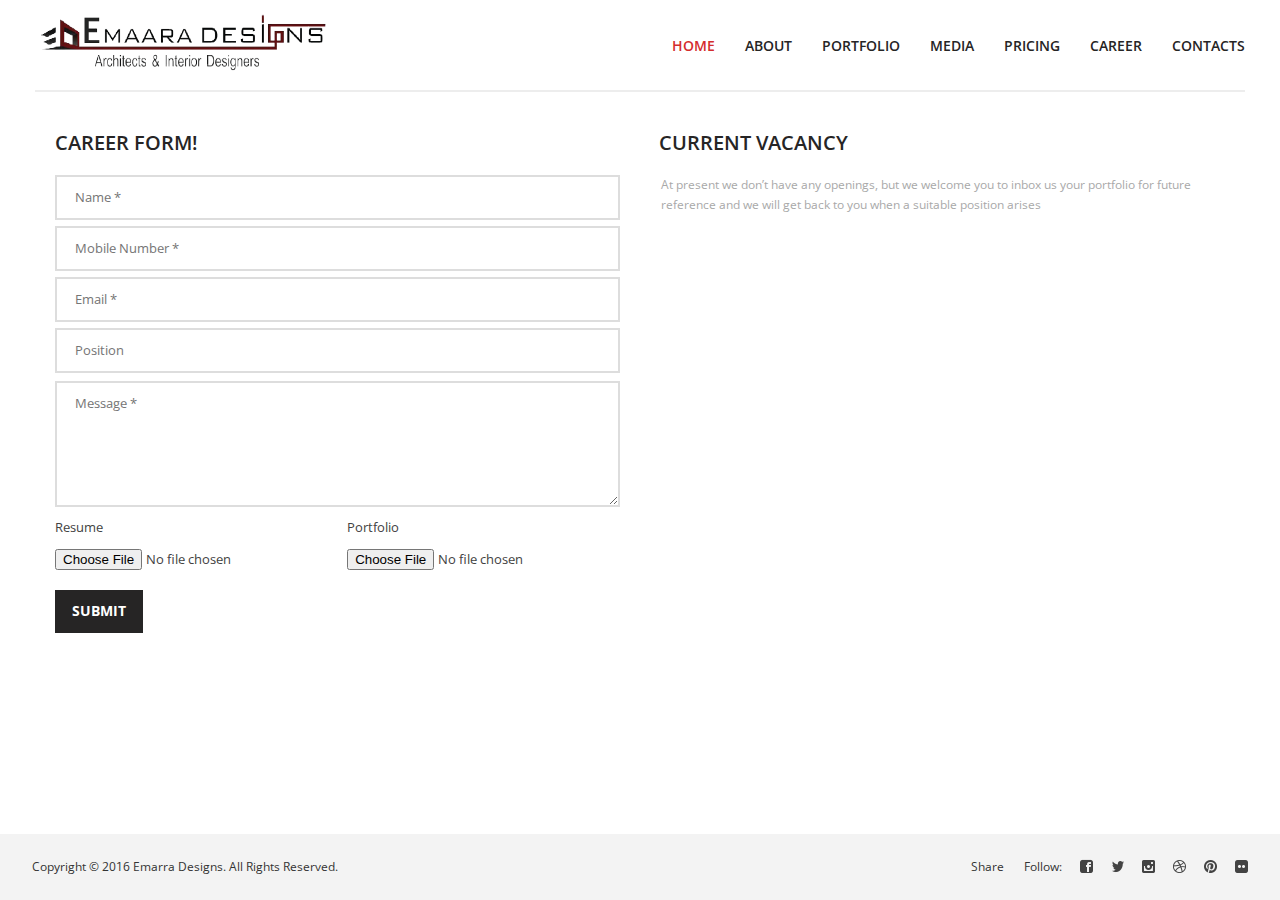
==== commit b41fd489: "updated header" ====
--- a/career.html
+++ b/career.html
@@ -130,8 +130,9 @@
                                                 <div class="bg_title">
                                                     <h4 class="headInModule">Current Vacancy</h4>
                                                 </div>
-                                                <div class="module_content">
-                                                    <p class="required_form">At present we don’t have any openings, but we welcome you to inbox us your portfolio for future reference and we will get back to you when a suitable position arises</p>
+                                                 <p class="required_form">At present we don’t have any openings, but we welcome you to inbox us your portfolio for future reference and we will get back to you when a suitable position arises</p>
+                                                <div class="module_content" style="opacity:0">
+                                                   
                                                     <div class="module_content contact_form">
                                                         <p class="required_form">PROJECT ENGINEER: We are offering an opening for project engineer with an experience for 3-8 years with a basic knowledge on interior work. </p>
                                                         <p class="required_form">
--- a/css/theme.css
+++ b/css/theme.css
@@ -9339,4 +9339,12 @@
     -moz-border-radius-bottomleft: 3px;
     border-top-left-radius: 3px;
     border-bottom-left-radius: 3px;
+}
+
+.fixed_header
+{
+    position: fixed;   
+    background-color: #ffffff;
+    opacity: 1;
+    z-index: 100000;
 }